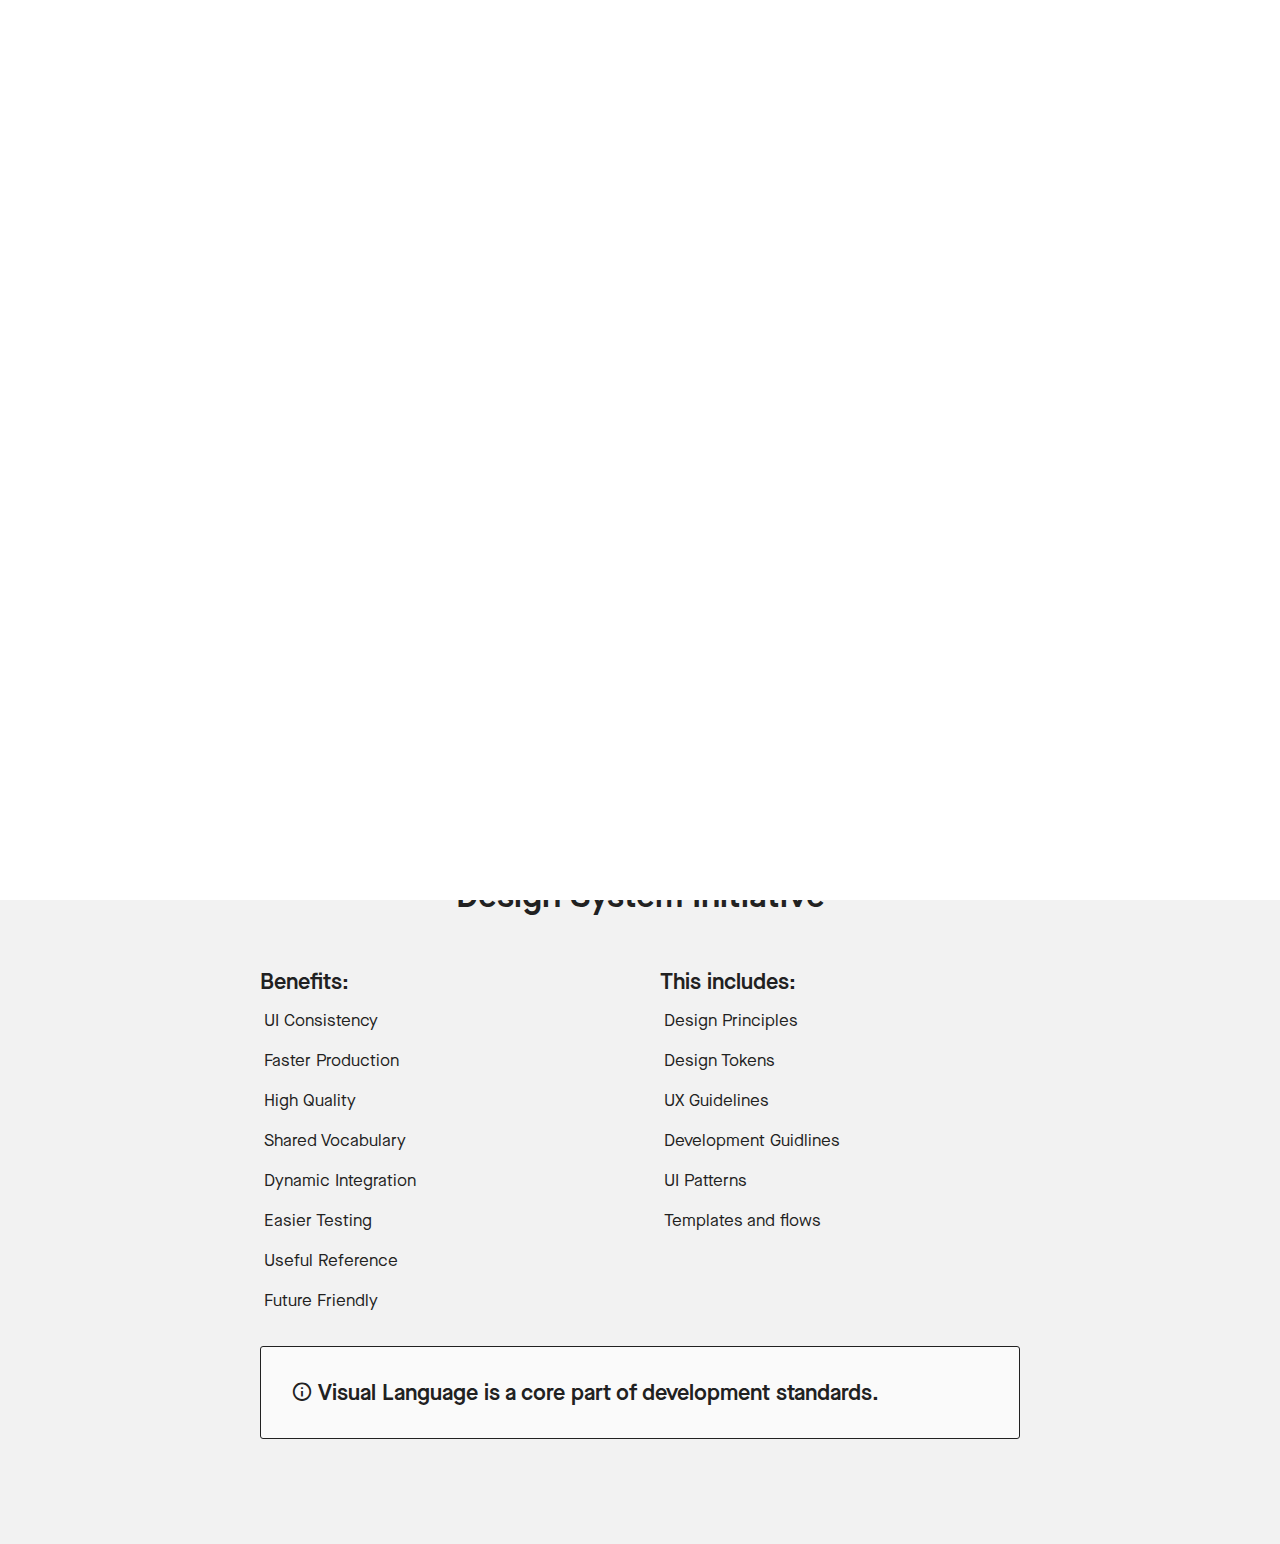
==== index.html @ 08dbcc9f "first commit" ====
<!DOCTYPE html>
<html lang="en">

<head>
    <meta charset="UTF-8">
    <meta name="viewport" content="width=device-width, initial-scale=1.0">
    <meta name="apple-mobile-web-app-capable" content="yes">
    <meta name="theme-color" content="#191a1b">

    <meta name="author" content="IntegrityNet">
    <meta name="description" content="Passion for Excellence and Dedication to Rendering Quality Service">
    <meta name="keywords" content="web design, design, design system, visual design, visual languange, design language, ui, ux, uiux, components, high-level components, design principles, design tokens, guidelines, ui guidelines, ux guidelines, ui patterns, templates, ux flows, design reference, design vocabulary">

    <title>IDS · IntegrityUI</title>

    <link rel="shortcut icon" href="favicon.ico" type="image/x-icon">
    <link rel="icon" href="favicon.ico" type="image/x-icon">
    <link rel="apple-touch-icon" href="logo/apple-icon-180.png">

    <link rel="stylesheet" href="css/base.css">
    <link rel="stylesheet" href="css/vendor.css">
    <link rel="stylesheet" href="css/main.css">

    <script src="js/modernizr.js"></script>
    <script src="js/pace.min.js"></script>
</head>

<body class="ids-home">
    <div id="preloader">
        <div id="loader">
            <img src="img/ids-icon.png" alt="IDS Logo" class="ids-logo">
        </div>
    </div>

    <header class="s-header">
        <div class="header-logo">
            <a class="site-logo" href="./">
                <div class="logo-text">
                    <img src="img/ids-icon.png" alt="ids icon"> Integrity<span>UI</span>
                </div>
            </a>
        </div>

        <nav class="row header-nav-wrap wide">
            <ul class="header-main-nav">
                <li><a href="news/" title="What's New"><i class="mdi mdi-circle-medium"></i> What's New </a></li>
                <li><a href="ids/" title="Design">Design</a></li>
                <li><a href="components/" title="Components">Components</a></li>
            </ul>

            <ul class="header-social">
                <a href="docs/" class="ids-btn primary-btn rounded-5-btn">Get Started</a>
            </ul>
        </nav>

        <a class="header-menu-toggle" href="#"><span>Menu</span></a>
    </header>

    <section class="s-section">
        <div class="row narrower">
            <div class="col-full center-align">
                <img src="img/ids-icon.png" alt="ids icon" class="imgsize-64">
                <h3 class="subhead">Integrity Design System</h3>
                <h1 class="display-1">Designing how the world moves</h1>
                <p class="lead">
                    Focused not just on the functional, but also on joy and delight, here's how <strong>IntegrityNet</strong> design for users around the world of all backgrounds and abilities.
                </p>

                <a class="btn btn--primary" href="ids/">Design Guide</a>
                <a class="btn btn--stroke" href="components/">Components <i class="mdi mdi-code-tags"></i></a>
            </div>
        </div>
    </section>

    <section class="s-section section--grey-light">
        <div class="row narrower">
            <div class="col-full center-align add-bottom">
                <h2>Design System Initiative</h2>
            </div>

            <div class="col-six">
                <h4>Benefits:</h4>

                <ul class="none">
                    <li>UI Consistency</li>
                    <li>Faster Production</li>
                    <li>High Quality</li>
                    <li>Shared Vocabulary</li>
                    <li>Dynamic Integration</li>
                    <li>Easier Testing</li>
                    <li>Useful Reference</li>
                    <li>Future Friendly</li>
                </ul>
            </div>

            <div class="col-six">
                <h4>This includes:</h4>

                <ul class="none">
                    <li>Design Principles</li>
                    <li>Design Tokens</li>
                    <li>UX Guidelines</li>
                    <li>Development Guidlines</li>
                    <li>UI Patterns</li>
                    <li>Templates and flows</li>
                </ul>
            </div>

            <div class="col-full">
                <div class="alert-box alert-box--dark">
                    <h4><i class="mdi mdi-information-outline"></i> Visual Language is a core part of development standards.</h4>
                </div>
            </div>
        </div>
    </section>

    <script src="js/jquery-3.6.0.min.js"></script>
    <script src="js/plugins.js"></script>
    <script src="js/main.js"></script>
</body>

</html>
---- css/base.css ----
/* ======================================================================

    IDS · IntegrityUI Base Stylesheet
    09-01-2021

    (c) IntegrityNet
    > hvarde

    --------------------------------------------------

    TOC:
    # imports
    # normalize
    # basic/base setup styles
        ## Media
        ## Typography resets 
        ## links
        ## inputs
    # grid
        ## medium size devices
        ## tablets
        ## mobile devices
        ## small mobile devices
    # block grids
        ## medium size devices
        ## tablets
        ## mobile devices
        ## small mobile devices
    # MISC

====================================================================== */


/* ===================================================================
 * # imports 
 *
 * ------------------------------------------------------------------- */
@import url("../assets/typefaces/typefaces.css");
@import url("../assets/icons/mdi/css/materialdesignicons.min.css");
@import url("root.css");


/* ===================================================================
 * # normalize
 * normalize.css v5.0.0 | MIT License | 
 * github.com/necolas/normalize.css
 *
 * ------------------------------------------------------------------- */
html {
    font-family: sans-serif;
    line-height: 1.15;
    -ms-text-size-adjust: 100%;
    -webkit-text-size-adjust: 100%;
}

body {
    margin: 0;
}

article,
aside,
footer,
header,
nav,
section {
    display: block;
}

h1 {
    font-size: 2em;
    margin: 0.67em 0;
}

figcaption,
figure,
main {
    display: block;
}

figure {
    margin: 1em 40px;
}

hr {
    box-sizing: content-box;
    height: 0;
    overflow: visible;
}

pre {
    font-family: monospace, monospace;
    font-size: 1em;
}

a {
    background-color: transparent;
    -webkit-text-decoration-skip: objects;
}

a:active,
a:hover {
    outline-width: 0;
}

abbr[title] {
    border-bottom: none;
    text-decoration: underline;
    text-decoration: underline dotted;
}

b,
strong {
    font-weight: inherit;
}

b,
strong {
    font-weight: bolder;
}

code,
kbd,
samp {
    font-family: monospace, monospace;
    font-size: 1em;
}

dfn {
    font-style: italic;
}

mark {
    background-color: #ff0;
    color: #000;
}

small {
    font-size: 80%;
}

sub,
sup {
    font-size: 75%;
    line-height: 0;
    position: relative;
    vertical-align: baseline;
}

sub {
    bottom: -0.25em;
}

sup {
    top: -0.5em;
}

audio,
video {
    display: inline-block;
}

audio:not([controls]) {
    display: none;
    height: 0;
}

img {
    border-style: none;
}

svg:not(:root) {
    overflow: hidden;
}

button,
input,
optgroup,
select,
textarea {
    font-family: sans-serif;
    font-size: 100%;
    line-height: 1.15;
    margin: 0;
}

button,
input {
    overflow: visible;
}

button,
select {
    text-transform: none;
}

button,
html [type="button"],
[type="reset"],
[type="submit"] {
    -webkit-appearance: button;
}

button::-moz-focus-inner,
[type="button"]::-moz-focus-inner,
[type="reset"]::-moz-focus-inner,
[type="submit"]::-moz-focus-inner {
    border-style: none;
    padding: 0;
}

button:-moz-focusring,
[type="button"]:-moz-focusring,
[type="reset"]:-moz-focusring,
[type="submit"]:-moz-focusring {
    outline: 1px dotted ButtonText;
}

fieldset {
    border: 1px solid #c0c0c0;
    margin: 0 2px;
    padding: 0.35em 0.625em 0.75em;
}

legend {
    box-sizing: border-box;
    color: inherit;
    display: table;
    max-width: 100%;
    padding: 0;
    white-space: normal;
}

progress {
    display: inline-block;
    vertical-align: baseline;
}

textarea {
    overflow: auto;
}

[type="checkbox"],
[type="radio"] {
    box-sizing: border-box;
    padding: 0;
}

[type="number"]::-webkit-inner-spin-button,
[type="number"]::-webkit-outer-spin-button {
    height: auto;
}

[type="search"] {
    -webkit-appearance: textfield;
    outline-offset: -2px;
}

[type="search"]::-webkit-search-cancel-button,
[type="search"]::-webkit-search-decoration {
    -webkit-appearance: none;
}

::-webkit-file-upload-button {
    -webkit-appearance: button;
    font: inherit;
}

details,
menu {
    display: block;
}

summary {
    display: list-item;
}

canvas {
    display: inline-block;
}

template {
    display: none;
}

/* ===================================================================
 * # basic/base setup styles
 *
 * ------------------------------------------------------------------- */
html {
    font-size: 62.5%;
    box-sizing: border-box;
}

*,
*::before,
*::after {
    box-sizing: inherit;
}

body {
    font-weight: normal;
    line-height: 1;
    word-wrap: break-word;
    text-rendering: optimizeLegibility;
    -webkit-overflow-scrolling: touch;
    -webkit-text-size-adjust: none;
}

body,
input,
button {
    -moz-osx-font-smoothing: grayscale;
    -webkit-font-smoothing: antialiased;
}


/* ------------------------------------------------------------------- 
 * ## Media
 * ------------------------------------------------------------------- */
img,
video {
    max-width: 100%;
    height: auto;
}


/* ------------------------------------------------------------------- 
 * ## Typography resets 
 * ------------------------------------------------------------------- */
div,
dl,
dt,
dd,
ul,
ol,
li,
h1,
h2,
h3,
h4,
h5,
h6,
pre,
form,
p,
blockquote,
th,
td {
    margin: 0;
    padding: 0;
}

h1,
h2,
h3,
h4,
h5,
h6 {
    -webkit-font-smoothing: auto;
    -webkit-font-smoothing: antialiased;
    -webkit-font-variant-ligatures: common-ligatures;
    -moz-font-variant-ligatures: common-ligatures;
    font-variant-ligatures: common-ligatures;
    text-rendering: optimizeLegibility;
}

em,
i {
    font-style: italic;
    line-height: inherit;
}

strong,
b {
    font-weight: bold;
    line-height: inherit;
}

small {
    font-size: 60%;
    line-height: inherit;
}

ol,
ul {
    list-style: none;
}

li {
    display: block;
}


/* ------------------------------------------------------------------- 
 * ## links 
 * ------------------------------------------------------------------- */
a {
    text-decoration: none;
    line-height: inherit;
}

a img {
    border: none;
}


/* ------------------------------------------------------------------- 
 * ## inputs 
 * ------------------------------------------------------------------- */
fieldset {
    margin: 0;
    padding: 0;
}

input[type="email"],
input[type="number"],
input[type="search"],
input[type="text"],
input[type="tel"],
input[type="url"],
input[type="password"],
textarea {
    -webkit-appearance: none;
    -moz-appearance: none;
    -ms-appearance: none;
    -o-appearance: none;
    appearance: none;
}


/* ===================================================================
 * # grid
 *
 * ------------------------------------------------------------------- */
.row {
    width: 94%;
    max-width: 1400px;
    margin: 0 auto;
}

.row:after {
    content: "";
    display: table;
    clear: both;
}

.row .row {
    width: auto;
    max-width: none;
    margin-left: -20px;
    margin-right: -20px;
}

.row.full-width {
    width: 100%;
}


/* column blocks
 * -------------------------------------- */
[class*="col-"] {
    float: left;
    padding: 0 20px;
}

[class*="col-"]+[class*="col-"].end {
    float: right;
}


/* column width classes 
 * -------------------------------------- */
.col-one {
    width: 8.33333%;
}
/* 
    
*/
.col-two,
.col-1-6 {
    width: 16.66667%;
}

.col-1-5 {
    width: 20%;
}

.col-three,
.col-1-4 {
    width: 25%;
}

.col-four,
.col-1-3 {
    width: 33.33333%;
}

.col-five {
    width: 41.66667%;
}

.col-six,
.col-1-2 {
    width: 50%;
}

.col-seven {
    width: 58.33333%;
}

.col-eight,
.col-2-3 {
    width: 66.66667%;
}

.col-nine,
.col-3-4 {
    width: 75%;
}

.col-ten,
.col-5-6 {
    width: 83.33333%;
}

.col-eleven {
    width: 91.66667%;
}

.col-twelve,
.col-full {
    width: 100%;
}


/* ------------------------------------------------------------------- 
 * ## medium size devices
 * ------------------------------------------------------------------- */
@media only screen and (max-width: 1200px) {
    .row > .row {
        margin-left: -15px;
        margin-right: -15px;
    }

    [class*="col-"] {
        padding: 0 15px;
    }

    .md-two,
    .md-1-6 {
        width: 16.66667%;
    }

    .md-one {
        width: 8.33333%;
    }

    .md-1-5 {
        width: 20%;
    }

    .md-three,
    .md-1-4 {
        width: 25%;
    }

    .md-four,
    .md-1-3 {
        width: 33.33333%;
    }

    .md-five {
        width: 41.66667%;
    }

    .md-six,
    .md-1-2 {
        width: 50%;
    }

    .md-seven {
        width: 58.33333%;
    }

    .md-eight,
    .md-2-3 {
        width: 66.66667%;
    }

    .md-nine,
    .md-3-4 {
        width: 75%;
    }

    .md-ten,
    .md-5-6 {
        width: 83.33333%;
    }

    .md-eleven {
        width: 91.66667%;
    }

    .md-twelve,
    .md-full {
        width: 100%;
    }

    .hide-on-md {
        display: none;
    }
}


/* ------------------------------------------------------------------- 
 * ## tablets
 * ------------------------------------------------------------------- */
@media only screen and (max-width: 800px) {
    .row {
        width: 90%;
    }

    .tab-1-5 {
        width: 20%;
    }

    .tab-three,
    .tab-1-4 {
        width: 25%;
    }

    .tab-four,
    .tab-1-3 {
        width: 33.33333%;
    }

    .tab-six,
    .tab-1-2 {
        width: 50%;
    }

    .tab-eight,
    .tab-2-3 {
        width: 66.66667%;
    }

    .tab-nine,
    .tab-3-4 {
        width: 75%;
    }

    .tab-twelve,
    .tab-full {
        width: 100%;
    }

    .hide-on-tablet {
        display: none;
    }
}


/* ------------------------------------------------------------------- 
 * ## mobile devices
 * ------------------------------------------------------------------- */
@media only screen and (max-width: 600px) {
    .row {
        width: auto;
        padding-left: 25px;
        padding-right: 25px;
    }

    .row .row {
        margin-left: -10px;
        margin-right: -10px;
    }

    [class*="col-"] {
        padding: 0 10px;
    }

    .mob-1-5 {
        width: 20%;
    }

    .mob-three,
    .mob-1-4 {
        width: 25%;
    }

    .mob-four,
    .mob-1-3 {
        width: 33.33333%;
    }

    .mob-six,
    .mob-1-2 {
        width: 50%;
    }

    .mob-eight,
    .mob-2-3 {
        width: 66.66667%;
    }

    .mob-nine,
    .mob-3-4 {
        width: 75%;
    }

    .mob-twelve,
    .mob-full {
        width: 100%;
    }

    .hide-on-mobile {
        display: none;
    }
}


/* ------------------------------------------------------------------- 
 * ## small mobile devices
 * ------------------------------------------------------------------- */

/* stack columns on small mobile devices
 * ------------------------------------------------------------------- */

@media only screen and (max-width: 400px) {
    .row {
        width: auto;
        padding-left: 20px;
        padding-right: 20px;
    }

    .row .row {
        padding-left: 0;
        padding-right: 0;
        margin-left: 0;
        margin-right: 0;
    }

    [class*="col-"] {
        /* width: 100% !important;
        float: none !important;
        clear: both !important; */
        margin-left: 0;
        margin-right: 0;
        padding: 0;
    }

    /* [class*="col-"]+[class*="col-"].end {
        float: none;
    } */

    .sm-1-5 {
        width: 20%;
    }

    .sm-three,
    .sm-1-4 {
        width: 25%;
    }

    .sm-four,
    .sm-1-3 {
        width: 33.33333%;
    }

    .sm-six,
    .sm-1-2 {
        width: 50%;
    }

    .sm-eight,
    .sm-2-3 {
        width: 66.66667%;
    }

    .sm-nine,
    .sm-3-4 {
        width: 75%;
    }

    .sm-twelve,
    .sm-full {
        width: 100%;
    }

    .hide-on-small {
        display: none;
    }
}

/* ------------------------------------------------------------------- 
 * ## small mobile devices
 * ------------------------------------------------------------------- */

/* stack columns on extra small mobile devices
 * ------------------------------------------------------------------- */

@media only screen and (max-width: 300px) {
    .row .row {
        padding-left: 0;
        padding-right: 0;
        margin-left: 0;
        margin-right: 0;
    }

    [class*="col-"] {
        width: 100% !important;
        float: none !important;
        clear: both !important;
        margin-left: 0;
        margin-right: 0;
        padding: 0;
    }

    [class*="col-"]+[class*="col-"].end {
        float: none;
    }

    .hide-on-xs {
        display: none;
    }
}


/* ===================================================================
 * # block grids
 * ------------------------------------------------------------------- */

/*   Equally-sized columns define at row level
 * ------------------------------------------------------------------- */
[class*="block-"]:after {
    content: "";
    display: table;
    clear: both;
}

.block-1-6 .col-block {
    width: 16.66667%;
}

.block-1-5 .col-block {
    width: 20%;
}

.block-1-4 .col-block {
    width: 25%;
}

.block-1-3 .col-block {
    width: 33.33333%;
}

.block-1-2 .col-block {
    width: 50%;
}

.block-1-1 .col-block,
.block-full .col-block {
    width: 100%;
}


/**
 * Clearing for block grid columns. Allow columns with 
 * different heights to align properly.
 */

.block-1-6 .col-block:nth-child(6n+1),
.block-1-5 .col-block:nth-child(5n+1),
.block-1-4 .col-block:nth-child(4n+1),
.block-1-3 .col-block:nth-child(3n+1),
.block-1-2 .col-block:nth-child(2n+1) {
    clear: both;
}


/* ------------------------------------------------------------------- 
 * ## medium size devices
 * ------------------------------------------------------------------- */
@media only screen and (max-width: 1200px) {
    .block-m-1-6 .col-block {
        width: 16.66667%;
    }

    .block-m-1-5 .col-block {
        width: 20%;
    }

    .block-m-1-4 .col-block {
        width: 25%;
    }

    .block-m-1-3 .col-block {
        width: 33.33333%;
    }

    .block-m-1-2 .col-block {
        width: 50%;
    }

    .block-m-full .col-block {
        width: 100%;
        clear: both;
    }

    [class*="block-m-"] .col-block:nth-child(n) {
        clear: none;
    }

    .block-m-1-6 .col-block:nth-child(6n+1),
    .block-m-1-5 .col-block:nth-child(5n+1),
    .block-m-1-4 .col-block:nth-child(4n+1),
    .block-m-1-3 .col-block:nth-child(3n+1),
    .block-m-1-2 .col-block:nth-child(2n+1) {
        clear: both;
    }
}


/* ------------------------------------------------------------------- 
 * ## tablets
 * ------------------------------------------------------------------- */
@media only screen and (max-width: 800px) {
    .block-tab-1-6 .col-block {
        width: 16.66667%;
    }

    .block-tab-1-5 .col-block {
        width: 20%;
    }

    .block-tab-1-4 .col-block {
        width: 25%;
    }

    .block-tab-1-3 .col-block {
        width: 33.33333%;
    }

    .block-tab-1-2 .col-block {
        width: 50%;
    }

    .block-tab-full .col-block {
        width: 100%;
        clear: both;
    }

    [class*="block-tab-"] .col-block:nth-child(n) {
        clear: none;
    }

    .block-tab-1-6 .col-block:nth-child(6n+1),
    .block-tab-1-6 .col-block:nth-child(5n+1),
    .block-tab-1-4 .col-block:nth-child(4n+1),
    .block-tab-1-3 .col-block:nth-child(3n+1),
    .block-tab-1-2 .col-block:nth-child(2n+1) {
        clear: both;
    }
}


/* ------------------------------------------------------------------- 
 * ## mobile devices
 * ------------------------------------------------------------------- */
@media only screen and (max-width: 600px) {
    .block-mob-1-6 .col-block {
        width: 16.66667%;
    }

    .block-mob-1-5 .col-block {
        width: 20%;
    }

    .block-mob-1-4 .col-block {
        width: 25%;
    }

    .block-mob-1-3 .col-block {
        width: 33.33333%;
    }

    .block-mob-1-2 .col-block {
        width: 50%;
    }

    .block-mob-full .col-block {
        width: 100%;
        clear: both;
    }

    [class*="block-mob-"] .col-block:nth-child(n) {
        clear: none;
    }

    .block-mob-1-6 .col-block:nth-child(6n+1),
    .block-mob-1-5 .col-block:nth-child(5n+1),
    .block-mob-1-4 .col-block:nth-child(4n+1),
    .block-mob-1-3 .col-block:nth-child(3n+1),
    .block-mob-1-2 .col-block:nth-child(2n+1) {
        clear: both;
    }
}


/* ------------------------------------------------------------------- 
 * ## small mobile devices
 * ------------------------------------------------------------------- */

/* stack columns on small mobile devices
 * ------------------------------------------------------------------- */

@media only screen and (max-width: 400px) {
    .stack .col-block {
        width: 100% !important;
        float: none !important;
        clear: both !important;
        margin-left: 0;
        margin-right: 0;
    }
}


/* ===================================================================
 * # MISC
 *
 * ------------------------------------------------------------------- */
.group:after {
    content: "";
    display: table;
    clear: both;
}

[hidden],
.hidden,
[hide],
.hide {
    display: none !important;
}

.is-hidden {
    display: none;
}

.is-visible {
    visibility: visible;
}

.is-invisible {
    visibility: hidden;
}

.overflow-hidden {
    overflow: hidden;
}

.antialiased {
    -webkit-font-smoothing: antialiased;
    -moz-osx-font-smoothing: grayscale;
}

.no-gutters {
    margin: 0;
    padding: 0;
}

.no-margin {
    margin: 0;
}

.no-padding {
    padding: 0;
}

.remove-bottom {
    margin-bottom: 0;
}

.add-top {
    margin-top: 3rem !important;
}

.half-top {
    margin-top: 1.5rem !important;
}

.add-bottom {
    margin-bottom: 3rem !important;
}

.half-bottom {
    margin-bottom: 1.5rem !important;
}

.no-border {
    border: none;
}

.full-width {
    width: 100%;
}

.text-center {
    text-align: center;
}

.text-left,
.left-align {
    text-align: left;
}

.text-right,
.right-align {
    text-align: right;
}

.text-justify {
    text-align: justify;
}

.pull-left {
    float: left;
}

.pull-right {
    float: right;
}

.align-center {
    margin-left: auto;
    margin-right: auto;
    text-align: center;
}

.center,
.center-align {
    text-align: center;
}

.thin-text {
    font-weight: 100;
}

.extralight-text {
    font-weight: 200;
}

.light-text {
    font-weight: 300;
}

.reg-text {
    font-weight: 400;
}

.medium-text {
    font-weight: 500;
}

.semibold-text {
    font-weight: 600;
}

.bold-text {
    font-weight: 700;
}

.extrabold-text {
    font-weight: 800;
}

.black-text {
    font-weight: 900;
}

.italic-text {
    font-style: italic;
}

.caps-text {
    text-transform: capitalize;
}

.lower-text {
    text-transform: lowercase;
}

.upper-text {
    text-transform: uppercase;
}

.center-block {
    display: block;
    margin-left: auto;
    margin-right: auto;
}

.truncate {
    display: block;
    white-space: nowrap;
    overflow: hidden;
    text-overflow: ellipsis;
}

.valign-wrapper {
    display: -webkit-box;
    display: -webkit-flex;
    display: -ms-flexbox;
    display: flex;
    -webkit-box-align: center;
    -webkit-align-items: center;
    -ms-flex-align: center;
    align-items: center;
}

.clearfix {
    clear: both;
}

.divider {
    height: 1px;
    overflow: hidden;
    background-color: #e0e0e0;
}

.pointer {
    cursor: pointer;
}

no-radius {
    border-radius: 0;
}

.circle {
    border-radius: 50%;
}

.rounded {
    border-radius: 50px !important;
}

.rounded-50 {
    border-radius: 50px;
}

.rounded-40 {
    border-radius: 40px;
}

.rounded-30 {
    border-radius: 30px;
}

.rounded-20 {
    border-radius: 20px;
}

.rounded-10 {
    border-radius: 10px;
}

.rounded-5 {
    border-radius: 5px;
}

.imgsize-16 {
    width: 16px;
}

.imgsize-32 {
    width: 32px;
}

.imgsize-64 {
    width: 64px;
}

.imgsize-96 {
    width: 96px;
}

.imgsize-128 {
    width: 128px;
}

.imgsize-256 {
    width: 256px;
}

.imgsize-512 {
    width: 512px;
}

.imgsize-20 {
    width: 20px;
}

.imgsize-30 {
    width: 30px;
}

.imgsize-40 {
    width: 40px;
}

.imgsize-50 {
    width: 50px;
}

.imgsize-100 {
    width: 100px;
}

.imgsize-200 {
    width: 200px;
}

.imgsize-300 {
    width: 300px;
}

.imgsize-400 {
    width: 400px;
}

.imgsize-500 {
    width: 500px;
}

/*# sourceMappingURL=base.css.map */
---- css/vendor.css ----
/* ======================================================================

    IDS Dashboard 2021 Vendor Stylesheet
    09-01-2021

    (c) IntegrityNet
    > hvarde

    --------------------------------------------------

    TOC:
    # animate on scroll (https://michalsnik.github.io/aos/)
    # slick slider 
    # photoswipe
    # photoSwipe skin


====================================================================== */

[data-aos][data-aos][data-aos-duration='50'],
body[data-aos-duration='50'] [data-aos] {
    transition-duration: 50ms;
}

[data-aos][data-aos][data-aos-delay='50'],
body[data-aos-delay='50'] [data-aos] {
    transition-delay: 0;
}

[data-aos][data-aos][data-aos-delay='50'].aos-animate,
body[data-aos-delay='50'] [data-aos].aos-animate {
    transition-delay: 50ms;
}

[data-aos][data-aos][data-aos-duration='100'],
body[data-aos-duration='100'] [data-aos] {
    transition-duration: .1s;
}

[data-aos][data-aos][data-aos-delay='100'],
body[data-aos-delay='100'] [data-aos] {
    transition-delay: 0;
}

[data-aos][data-aos][data-aos-delay='100'].aos-animate,
body[data-aos-delay='100'] [data-aos].aos-animate {
    transition-delay: .1s;
}

[data-aos][data-aos][data-aos-duration='150'],
body[data-aos-duration='150'] [data-aos] {
    transition-duration: .15s;
}

[data-aos][data-aos][data-aos-delay='150'],
body[data-aos-delay='150'] [data-aos] {
    transition-delay: 0;
}

[data-aos][data-aos][data-aos-delay='150'].aos-animate,
body[data-aos-delay='150'] [data-aos].aos-animate {
    transition-delay: .15s;
}

[data-aos][data-aos][data-aos-duration='200'],
body[data-aos-duration='200'] [data-aos] {
    transition-duration: .2s;
}

[data-aos][data-aos][data-aos-delay='200'],
body[data-aos-delay='200'] [data-aos] {
    transition-delay: 0;
}

[data-aos][data-aos][data-aos-delay='200'].aos-animate,
body[data-aos-delay='200'] [data-aos].aos-animate {
    transition-delay: .2s;
}

[data-aos][data-aos][data-aos-duration='250'],
body[data-aos-duration='250'] [data-aos] {
    transition-duration: .25s;
}

[data-aos][data-aos][data-aos-delay='250'],
body[data-aos-delay='250'] [data-aos] {
    transition-delay: 0;
}

[data-aos][data-aos][data-aos-delay='250'].aos-animate,
body[data-aos-delay='250'] [data-aos].aos-animate {
    transition-delay: .25s;
}

[data-aos][data-aos][data-aos-duration='300'],
body[data-aos-duration='300'] [data-aos] {
    transition-duration: .3s;
}

[data-aos][data-aos][data-aos-delay='300'],
body[data-aos-delay='300'] [data-aos] {
    transition-delay: 0;
}

[data-aos][data-aos][data-aos-delay='300'].aos-animate,
body[data-aos-delay='300'] [data-aos].aos-animate {
    transition-delay: .3s;
}

[data-aos][data-aos][data-aos-duration='350'],
body[data-aos-duration='350'] [data-aos] {
    transition-duration: .35s;
}

[data-aos][data-aos][data-aos-delay='350'],
body[data-aos-delay='350'] [data-aos] {
    transition-delay: 0;
}

[data-aos][data-aos][data-aos-delay='350'].aos-animate,
body[data-aos-delay='350'] [data-aos].aos-animate {
    transition-delay: .35s;
}

[data-aos][data-aos][data-aos-duration='400'],
body[data-aos-duration='400'] [data-aos] {
    transition-duration: .4s;
}

[data-aos][data-aos][data-aos-delay='400'],
body[data-aos-delay='400'] [data-aos] {
    transition-delay: 0;
}

[data-aos][data-aos][data-aos-delay='400'].aos-animate,
body[data-aos-delay='400'] [data-aos].aos-animate {
    transition-delay: .4s;
}

[data-aos][data-aos][data-aos-duration='450'],
body[data-aos-duration='450'] [data-aos] {
    transition-duration: .45s;
}

[data-aos][data-aos][data-aos-delay='450'],
body[data-aos-delay='450'] [data-aos] {
    transition-delay: 0;
}

[data-aos][data-aos][data-aos-delay='450'].aos-animate,
body[data-aos-delay='450'] [data-aos].aos-animate {
    transition-delay: .45s;
}

[data-aos][data-aos][data-aos-duration='500'],
body[data-aos-duration='500'] [data-aos] {
    transition-duration: .5s;
}

[data-aos][data-aos][data-aos-delay='500'],
body[data-aos-delay='500'] [data-aos] {
    transition-delay: 0;
}

[data-aos][data-aos][data-aos-delay='500'].aos-animate,
body[data-aos-delay='500'] [data-aos].aos-animate {
    transition-delay: .5s;
}

[data-aos][data-aos][data-aos-duration='550'],
body[data-aos-duration='550'] [data-aos] {
    transition-duration: .55s;
}

[data-aos][data-aos][data-aos-delay='550'],
body[data-aos-delay='550'] [data-aos] {
    transition-delay: 0;
}

[data-aos][data-aos][data-aos-delay='550'].aos-animate,
body[data-aos-delay='550'] [data-aos].aos-animate {
    transition-delay: .55s;
}

[data-aos][data-aos][data-aos-duration='600'],
body[data-aos-duration='600'] [data-aos] {
    transition-duration: .6s;
}

[data-aos][data-aos][data-aos-delay='600'],
body[data-aos-delay='600'] [data-aos] {
    transition-delay: 0;
}

[data-aos][data-aos][data-aos-delay='600'].aos-animate,
body[data-aos-delay='600'] [data-aos].aos-animate {
    transition-delay: .6s;
}

[data-aos][data-aos][data-aos-duration='650'],
body[data-aos-duration='650'] [data-aos] {
    transition-duration: .65s;
}

[data-aos][data-aos][data-aos-delay='650'],
body[data-aos-delay='650'] [data-aos] {
    transition-delay: 0;
}

[data-aos][data-aos][data-aos-delay='650'].aos-animate,
body[data-aos-delay='650'] [data-aos].aos-animate {
    transition-delay: .65s;
}

[data-aos][data-aos][data-aos-duration='700'],
body[data-aos-duration='700'] [data-aos] {
    transition-duration: .7s;
}

[data-aos][data-aos][data-aos-delay='700'],
body[data-aos-delay='700'] [data-aos] {
    transition-delay: 0;
}

[data-aos][data-aos][data-aos-delay='700'].aos-animate,
body[data-aos-delay='700'] [data-aos].aos-animate {
    transition-delay: .7s;
}

[data-aos][data-aos][data-aos-duration='750'],
body[data-aos-duration='750'] [data-aos] {
    transition-duration: .75s;
}

[data-aos][data-aos][data-aos-delay='750'],
body[data-aos-delay='750'] [data-aos] {
    transition-delay: 0;
}

[data-aos][data-aos][data-aos-delay='750'].aos-animate,
body[data-aos-delay='750'] [data-aos].aos-animate {
    transition-delay: .75s;
}

[data-aos][data-aos][data-aos-duration='800'],
body[data-aos-duration='800'] [data-aos] {
    transition-duration: .8s;
}

[data-aos][data-aos][data-aos-delay='800'],
body[data-aos-delay='800'] [data-aos] {
    transition-delay: 0;
}

[data-aos][data-aos][data-aos-delay='800'].aos-animate,
body[data-aos-delay='800'] [data-aos].aos-animate {
    transition-delay: .8s;
}

[data-aos][data-aos][data-aos-duration='850'],
body[data-aos-duration='850'] [data-aos] {
    transition-duration: .85s;
}

[data-aos][data-aos][data-aos-delay='850'],
body[data-aos-delay='850'] [data-aos] {
    transition-delay: 0;
}

[data-aos][data-aos][data-aos-delay='850'].aos-animate,
body[data-aos-delay='850'] [data-aos].aos-animate {
    transition-delay: .85s;
}

[data-aos][data-aos][data-aos-duration='900'],
body[data-aos-duration='900'] [data-aos] {
    transition-duration: .9s;
}

[data-aos][data-aos][data-aos-delay='900'],
body[data-aos-delay='900'] [data-aos] {
    transition-delay: 0;
}

[data-aos][data-aos][data-aos-delay='900'].aos-animate,
body[data-aos-delay='900'] [data-aos].aos-animate {
    transition-delay: .9s;
}

[data-aos][data-aos][data-aos-duration='950'],
body[data-aos-duration='950'] [data-aos] {
    transition-duration: .95s;
}

[data-aos][data-aos][data-aos-delay='950'],
body[data-aos-delay='950'] [data-aos] {
    transition-delay: 0;
}

[data-aos][data-aos][data-aos-delay='950'].aos-animate,
body[data-aos-delay='950'] [data-aos].aos-animate {
    transition-delay: .95s;
}

[data-aos][data-aos][data-aos-duration='1000'],
body[data-aos-duration='1000'] [data-aos] {
    transition-duration: 1s;
}

[data-aos][data-aos][data-aos-delay='1000'],
body[data-aos-delay='1000'] [data-aos] {
    transition-delay: 0;
}

[data-aos][data-aos][data-aos-delay='1000'].aos-animate,
body[data-aos-delay='1000'] [data-aos].aos-animate {
    transition-delay: 1s;
}

[data-aos][data-aos][data-aos-duration='1050'],
body[data-aos-duration='1050'] [data-aos] {
    transition-duration: 1.05s;
}

[data-aos][data-aos][data-aos-delay='1050'],
body[data-aos-delay='1050'] [data-aos] {
    transition-delay: 0;
}

[data-aos][data-aos][data-aos-delay='1050'].aos-animate,
body[data-aos-delay='1050'] [data-aos].aos-animate {
    transition-delay: 1.05s;
}

[data-aos][data-aos][data-aos-duration='1100'],
body[data-aos-duration='1100'] [data-aos] {
    transition-duration: 1.1s;
}

[data-aos][data-aos][data-aos-delay='1100'],
body[data-aos-delay='1100'] [data-aos] {
    transition-delay: 0;
}

[data-aos][data-aos][data-aos-delay='1100'].aos-animate,
body[data-aos-delay='1100'] [data-aos].aos-animate {
    transition-delay: 1.1s;
}

[data-aos][data-aos][data-aos-duration='1150'],
body[data-aos-duration='1150'] [data-aos] {
    transition-duration: 1.15s;
}

[data-aos][data-aos][data-aos-delay='1150'],
body[data-aos-delay='1150'] [data-aos] {
    transition-delay: 0;
}

[data-aos][data-aos][data-aos-delay='1150'].aos-animate,
body[data-aos-delay='1150'] [data-aos].aos-animate {
    transition-delay: 1.15s;
}

[data-aos][data-aos][data-aos-duration='1200'],
body[data-aos-duration='1200'] [data-aos] {
    transition-duration: 1.2s;
}

[data-aos][data-aos][data-aos-delay='1200'],
body[data-aos-delay='1200'] [data-aos] {
    transition-delay: 0;
}

[data-aos][data-aos][data-aos-delay='1200'].aos-animate,
body[data-aos-delay='1200'] [data-aos].aos-animate {
    transition-delay: 1.2s;
}

[data-aos][data-aos][data-aos-duration='1250'],
body[data-aos-duration='1250'] [data-aos] {
    transition-duration: 1.25s;
}

[data-aos][data-aos][data-aos-delay='1250'],
body[data-aos-delay='1250'] [data-aos] {
    transition-delay: 0;
}

[data-aos][data-aos][data-aos-delay='1250'].aos-animate,
body[data-aos-delay='1250'] [data-aos].aos-animate {
    transition-delay: 1.25s;
}

[data-aos][data-aos][data-aos-duration='1300'],
body[data-aos-duration='1300'] [data-aos] {
    transition-duration: 1.3s;
}

[data-aos][data-aos][data-aos-delay='1300'],
body[data-aos-delay='1300'] [data-aos] {
    transition-delay: 0;
}

[data-aos][data-aos][data-aos-delay='1300'].aos-animate,
body[data-aos-delay='1300'] [data-aos].aos-animate {
    transition-delay: 1.3s;
}

[data-aos][data-aos][data-aos-duration='1350'],
body[data-aos-duration='1350'] [data-aos] {
    transition-duration: 1.35s;
}

[data-aos][data-aos][data-aos-delay='1350'],
body[data-aos-delay='1350'] [data-aos] {
    transition-delay: 0;
}

[data-aos][data-aos][data-aos-delay='1350'].aos-animate,
body[data-aos-delay='1350'] [data-aos].aos-animate {
    transition-delay: 1.35s;
}

[data-aos][data-aos][data-aos-duration='1400'],
body[data-aos-duration='1400'] [data-aos] {
    transition-duration: 1.4s;
}

[data-aos][data-aos][data-aos-delay='1400'],
body[data-aos-delay='1400'] [data-aos] {
    transition-delay: 0;
}

[data-aos][data-aos][data-aos-delay='1400'].aos-animate,
body[data-aos-delay='1400'] [data-aos].aos-animate {
    transition-delay: 1.4s;
}

[data-aos][data-aos][data-aos-duration='1450'],
body[data-aos-duration='1450'] [data-aos] {
    transition-duration: 1.45s;
}

[data-aos][data-aos][data-aos-delay='1450'],
body[data-aos-delay='1450'] [data-aos] {
    transition-delay: 0;
}

[data-aos][data-aos][data-aos-delay='1450'].aos-animate,
body[data-aos-delay='1450'] [data-aos].aos-animate {
    transition-delay: 1.45s;
}

[data-aos][data-aos][data-aos-duration='1500'],
body[data-aos-duration='1500'] [data-aos] {
    transition-duration: 1.5s;
}

[data-aos][data-aos][data-aos-delay='1500'],
body[data-aos-delay='1500'] [data-aos] {
    transition-delay: 0;
}

[data-aos][data-aos][data-aos-delay='1500'].aos-animate,
body[data-aos-delay='1500'] [data-aos].aos-animate {
    transition-delay: 1.5s;
}

[data-aos][data-aos][data-aos-duration='1550'],
body[data-aos-duration='1550'] [data-aos] {
    transition-duration: 1.55s;
}

[data-aos][data-aos][data-aos-delay='1550'],
body[data-aos-delay='1550'] [data-aos] {
    transition-delay: 0;
}

[data-aos][data-aos][data-aos-delay='1550'].aos-animate,
body[data-aos-delay='1550'] [data-aos].aos-animate {
    transition-delay: 1.55s;
}

[data-aos][data-aos][data-aos-duration='1600'],
body[data-aos-duration='1600'] [data-aos] {
    transition-duration: 1.6s;
}

[data-aos][data-aos][data-aos-delay='1600'],
body[data-aos-delay='1600'] [data-aos] {
    transition-delay: 0;
}

[data-aos][data-aos][data-aos-delay='1600'].aos-animate,
body[data-aos-delay='1600'] [data-aos].aos-animate {
    transition-delay: 1.6s;
}

[data-aos][data-aos][data-aos-duration='1650'],
body[data-aos-duration='1650'] [data-aos] {
    transition-duration: 1.65s;
}

[data-aos][data-aos][data-aos-delay='1650'],
body[data-aos-delay='1650'] [data-aos] {
    transition-delay: 0;
}

[data-aos][data-aos][data-aos-delay='1650'].aos-animate,
body[data-aos-delay='1650'] [data-aos].aos-animate {
    transition-delay: 1.65s;
}

[data-aos][data-aos][data-aos-duration='1700'],
body[data-aos-duration='1700'] [data-aos] {
    transition-duration: 1.7s;
}

[data-aos][data-aos][data-aos-delay='1700'],
body[data-aos-delay='1700'] [data-aos] {
    transition-delay: 0;
}

[data-aos][data-aos][data-aos-delay='1700'].aos-animate,
body[data-aos-delay='1700'] [data-aos].aos-animate {
    transition-delay: 1.7s;
}

[data-aos][data-aos][data-aos-duration='1750'],
body[data-aos-duration='1750'] [data-aos] {
    transition-duration: 1.75s;
}

[data-aos][data-aos][data-aos-delay='1750'],
body[data-aos-delay='1750'] [data-aos] {
    transition-delay: 0;
}

[data-aos][data-aos][data-aos-delay='1750'].aos-animate,
body[data-aos-delay='1750'] [data-aos].aos-animate {
    transition-delay: 1.75s;
}

[data-aos][data-aos][data-aos-duration='1800'],
body[data-aos-duration='1800'] [data-aos] {
    transition-duration: 1.8s;
}

[data-aos][data-aos][data-aos-delay='1800'],
body[data-aos-delay='1800'] [data-aos] {
    transition-delay: 0;
}

[data-aos][data-aos][data-aos-delay='1800'].aos-animate,
body[data-aos-delay='1800'] [data-aos].aos-animate {
    transition-delay: 1.8s;
}

[data-aos][data-aos][data-aos-duration='1850'],
body[data-aos-duration='1850'] [data-aos] {
    transition-duration: 1.85s;
}

[data-aos][data-aos][data-aos-delay='1850'],
body[data-aos-delay='1850'] [data-aos] {
    transition-delay: 0;
}

[data-aos][data-aos][data-aos-delay='1850'].aos-animate,
body[data-aos-delay='1850'] [data-aos].aos-animate {
    transition-delay: 1.85s;
}

[data-aos][data-aos][data-aos-duration='1900'],
body[data-aos-duration='1900'] [data-aos] {
    transition-duration: 1.9s;
}

[data-aos][data-aos][data-aos-delay='1900'],
body[data-aos-delay='1900'] [data-aos] {
    transition-delay: 0;
}

[data-aos][data-aos][data-aos-delay='1900'].aos-animate,
body[data-aos-delay='1900'] [data-aos].aos-animate {
    transition-delay: 1.9s;
}

[data-aos][data-aos][data-aos-duration='1950'],
body[data-aos-duration='1950'] [data-aos] {
    transition-duration: 1.95s;
}

[data-aos][data-aos][data-aos-delay='1950'],
body[data-aos-delay='1950'] [data-aos] {
    transition-delay: 0;
}

[data-aos][data-aos][data-aos-delay='1950'].aos-animate,
body[data-aos-delay='1950'] [data-aos].aos-animate {
    transition-delay: 1.95s;
}

[data-aos][data-aos][data-aos-duration='2000'],
body[data-aos-duration='2000'] [data-aos] {
    transition-duration: 2s;
}

[data-aos][data-aos][data-aos-delay='2000'],
body[data-aos-delay='2000'] [data-aos] {
    transition-delay: 0;
}

[data-aos][data-aos][data-aos-delay='2000'].aos-animate,
body[data-aos-delay='2000'] [data-aos].aos-animate {
    transition-delay: 2s;
}

[data-aos][data-aos][data-aos-duration='2050'],
body[data-aos-duration='2050'] [data-aos] {
    transition-duration: 2.05s;
}

[data-aos][data-aos][data-aos-delay='2050'],
body[data-aos-delay='2050'] [data-aos] {
    transition-delay: 0;
}

[data-aos][data-aos][data-aos-delay='2050'].aos-animate,
body[data-aos-delay='2050'] [data-aos].aos-animate {
    transition-delay: 2.05s;
}

[data-aos][data-aos][data-aos-duration='2100'],
body[data-aos-duration='2100'] [data-aos] {
    transition-duration: 2.1s;
}

[data-aos][data-aos][data-aos-delay='2100'],
body[data-aos-delay='2100'] [data-aos] {
    transition-delay: 0;
}

[data-aos][data-aos][data-aos-delay='2100'].aos-animate,
body[data-aos-delay='2100'] [data-aos].aos-animate {
    transition-delay: 2.1s;
}

[data-aos][data-aos][data-aos-duration='2150'],
body[data-aos-duration='2150'] [data-aos] {
    transition-duration: 2.15s;
}

[data-aos][data-aos][data-aos-delay='2150'],
body[data-aos-delay='2150'] [data-aos] {
    transition-delay: 0;
}

[data-aos][data-aos][data-aos-delay='2150'].aos-animate,
body[data-aos-delay='2150'] [data-aos].aos-animate {
    transition-delay: 2.15s;
}

[data-aos][data-aos][data-aos-duration='2200'],
body[data-aos-duration='2200'] [data-aos] {
    transition-duration: 2.2s;
}

[data-aos][data-aos][data-aos-delay='2200'],
body[data-aos-delay='2200'] [data-aos] {
    transition-delay: 0;
}

[data-aos][data-aos][data-aos-delay='2200'].aos-animate,
body[data-aos-delay='2200'] [data-aos].aos-animate {
    transition-delay: 2.2s;
}

[data-aos][data-aos][data-aos-duration='2250'],
body[data-aos-duration='2250'] [data-aos] {
    transition-duration: 2.25s;
}

[data-aos][data-aos][data-aos-delay='2250'],
body[data-aos-delay='2250'] [data-aos] {
    transition-delay: 0;
}

[data-aos][data-aos][data-aos-delay='2250'].aos-animate,
body[data-aos-delay='2250'] [data-aos].aos-animate {
    transition-delay: 2.25s;
}

[data-aos][data-aos][data-aos-duration='2300'],
body[data-aos-duration='2300'] [data-aos] {
    transition-duration: 2.3s;
}

[data-aos][data-aos][data-aos-delay='2300'],
body[data-aos-delay='2300'] [data-aos] {
    transition-delay: 0;
}

[data-aos][data-aos][data-aos-delay='2300'].aos-animate,
body[data-aos-delay='2300'] [data-aos].aos-animate {
    transition-delay: 2.3s;
}

[data-aos][data-aos][data-aos-duration='2350'],
body[data-aos-duration='2350'] [data-aos] {
    transition-duration: 2.35s;
}

[data-aos][data-aos][data-aos-delay='2350'],
body[data-aos-delay='2350'] [data-aos] {
    transition-delay: 0;
}

[data-aos][data-aos][data-aos-delay='2350'].aos-animate,
body[data-aos-delay='2350'] [data-aos].aos-animate {
    transition-delay: 2.35s;
}

[data-aos][data-aos][data-aos-duration='2400'],
body[data-aos-duration='2400'] [data-aos] {
    transition-duration: 2.4s;
}

[data-aos][data-aos][data-aos-delay='2400'],
body[data-aos-delay='2400'] [data-aos] {
    transition-delay: 0;
}

[data-aos][data-aos][data-aos-delay='2400'].aos-animate,
body[data-aos-delay='2400'] [data-aos].aos-animate {
    transition-delay: 2.4s;
}

[data-aos][data-aos][data-aos-duration='2450'],
body[data-aos-duration='2450'] [data-aos] {
    transition-duration: 2.45s;
}

[data-aos][data-aos][data-aos-delay='2450'],
body[data-aos-delay='2450'] [data-aos] {
    transition-delay: 0;
}

[data-aos][data-aos][data-aos-delay='2450'].aos-animate,
body[data-aos-delay='2450'] [data-aos].aos-animate {
    transition-delay: 2.45s;
}

[data-aos][data-aos][data-aos-duration='2500'],
body[data-aos-duration='2500'] [data-aos] {
    transition-duration: 2.5s;
}

[data-aos][data-aos][data-aos-delay='2500'],
body[data-aos-delay='2500'] [data-aos] {
    transition-delay: 0;
}

[data-aos][data-aos][data-aos-delay='2500'].aos-animate,
body[data-aos-delay='2500'] [data-aos].aos-animate {
    transition-delay: 2.5s;
}

[data-aos][data-aos][data-aos-duration='2550'],
body[data-aos-duration='2550'] [data-aos] {
    transition-duration: 2.55s;
}

[data-aos][data-aos][data-aos-delay='2550'],
body[data-aos-delay='2550'] [data-aos] {
    transition-delay: 0;
}

[data-aos][data-aos][data-aos-delay='2550'].aos-animate,
body[data-aos-delay='2550'] [data-aos].aos-animate {
    transition-delay: 2.55s;
}

[data-aos][data-aos][data-aos-duration='2600'],
body[data-aos-duration='2600'] [data-aos] {
    transition-duration: 2.6s;
}

[data-aos][data-aos][data-aos-delay='2600'],
body[data-aos-delay='2600'] [data-aos] {
    transition-delay: 0;
}

[data-aos][data-aos][data-aos-delay='2600'].aos-animate,
body[data-aos-delay='2600'] [data-aos].aos-animate {
    transition-delay: 2.6s;
}

[data-aos][data-aos][data-aos-duration='2650'],
body[data-aos-duration='2650'] [data-aos] {
    transition-duration: 2.65s;
}

[data-aos][data-aos][data-aos-delay='2650'],
body[data-aos-delay='2650'] [data-aos] {
    transition-delay: 0;
}

[data-aos][data-aos][data-aos-delay='2650'].aos-animate,
body[data-aos-delay='2650'] [data-aos].aos-animate {
    transition-delay: 2.65s;
}

[data-aos][data-aos][data-aos-duration='2700'],
body[data-aos-duration='2700'] [data-aos] {
    transition-duration: 2.7s;
}

[data-aos][data-aos][data-aos-delay='2700'],
body[data-aos-delay='2700'] [data-aos] {
    transition-delay: 0;
}

[data-aos][data-aos][data-aos-delay='2700'].aos-animate,
body[data-aos-delay='2700'] [data-aos].aos-animate {
    transition-delay: 2.7s;
}

[data-aos][data-aos][data-aos-duration='2750'],
body[data-aos-duration='2750'] [data-aos] {
    transition-duration: 2.75s;
}

[data-aos][data-aos][data-aos-delay='2750'],
body[data-aos-delay='2750'] [data-aos] {
    transition-delay: 0;
}

[data-aos][data-aos][data-aos-delay='2750'].aos-animate,
body[data-aos-delay='2750'] [data-aos].aos-animate {
    transition-delay: 2.75s;
}

[data-aos][data-aos][data-aos-duration='2800'],
body[data-aos-duration='2800'] [data-aos] {
    transition-duration: 2.8s;
}

[data-aos][data-aos][data-aos-delay='2800'],
body[data-aos-delay='2800'] [data-aos] {
    transition-delay: 0;
}

[data-aos][data-aos][data-aos-delay='2800'].aos-animate,
body[data-aos-delay='2800'] [data-aos].aos-animate {
    transition-delay: 2.8s;
}

[data-aos][data-aos][data-aos-duration='2850'],
body[data-aos-duration='2850'] [data-aos] {
    transition-duration: 2.85s;
}

[data-aos][data-aos][data-aos-delay='2850'],
body[data-aos-delay='2850'] [data-aos] {
    transition-delay: 0;
}

[data-aos][data-aos][data-aos-delay='2850'].aos-animate,
body[data-aos-delay='2850'] [data-aos].aos-animate {
    transition-delay: 2.85s;
}

[data-aos][data-aos][data-aos-duration='2900'],
body[data-aos-duration='2900'] [data-aos] {
    transition-duration: 2.9s;
}

[data-aos][data-aos][data-aos-delay='2900'],
body[data-aos-delay='2900'] [data-aos] {
    transition-delay: 0;
}

[data-aos][data-aos][data-aos-delay='2900'].aos-animate,
body[data-aos-delay='2900'] [data-aos].aos-animate {
    transition-delay: 2.9s;
}

[data-aos][data-aos][data-aos-duration='2950'],
body[data-aos-duration='2950'] [data-aos] {
    transition-duration: 2.95s;
}

[data-aos][data-aos][data-aos-delay='2950'],
body[data-aos-delay='2950'] [data-aos] {
    transition-delay: 0;
}

[data-aos][data-aos][data-aos-delay='2950'].aos-animate,
body[data-aos-delay='2950'] [data-aos].aos-animate {
    transition-delay: 2.95s;
}

[data-aos][data-aos][data-aos-duration='3000'],
body[data-aos-duration='3000'] [data-aos] {
    transition-duration: 3s;
}

[data-aos][data-aos][data-aos-delay='3000'],
body[data-aos-delay='3000'] [data-aos] {
    transition-delay: 0;
}

[data-aos][data-aos][data-aos-delay='3000'].aos-animate,
body[data-aos-delay='3000'] [data-aos].aos-animate {
    transition-delay: 3s;
}

[data-aos][data-aos][data-aos-easing=linear],
body[data-aos-easing=linear] [data-aos] {
    transition-timing-function: cubic-bezier(0.25, 0.25, 0.75, 0.75);
}

[data-aos][data-aos][data-aos-easing=ease],
body[data-aos-easing=ease] [data-aos] {
    transition-timing-function: ease;
}

[data-aos][data-aos][data-aos-easing=ease-in],
body[data-aos-easing=ease-in] [data-aos] {
    transition-timing-function: ease-in;
}

[data-aos][data-aos][data-aos-easing=ease-out],
body[data-aos-easing=ease-out] [data-aos] {
    transition-timing-function: ease-out;
}

[data-aos][data-aos][data-aos-easing=ease-in-out],
body[data-aos-easing=ease-in-out] [data-aos] {
    transition-timing-function: ease-in-out;
}

[data-aos][data-aos][data-aos-easing=ease-in-back],
body[data-aos-easing=ease-in-back] [data-aos] {
    transition-timing-function: cubic-bezier(0.6, -0.28, 0.735, 0.045);
}

[data-aos][data-aos][data-aos-easing=ease-out-back],
body[data-aos-easing=ease-out-back] [data-aos] {
    transition-timing-function: cubic-bezier(0.175, 0.885, 0.32, 1.275);
}

[data-aos][data-aos][data-aos-easing=ease-in-out-back],
body[data-aos-easing=ease-in-out-back] [data-aos] {
    transition-timing-function: cubic-bezier(0.68, -0.55, 0.265, 1.55);
}

[data-aos][data-aos][data-aos-easing=ease-in-sine],
body[data-aos-easing=ease-in-sine] [data-aos] {
    transition-timing-function: cubic-bezier(0.47, 0, 0.745, 0.715);
}

[data-aos][data-aos][data-aos-easing=ease-out-sine],
body[data-aos-easing=ease-out-sine] [data-aos] {
    transition-timing-function: cubic-bezier(0.39, 0.575, 0.565, 1);
}

[data-aos][data-aos][data-aos-easing=ease-in-out-sine],
body[data-aos-easing=ease-in-out-sine] [data-aos] {
    transition-timing-function: cubic-bezier(0.445, 0.05, 0.55, 0.95);
}

[data-aos][data-aos][data-aos-easing=ease-in-quad],
body[data-aos-easing=ease-in-quad] [data-aos] {
    transition-timing-function: cubic-bezier(0.55, 0.085, 0.68, 0.53);
}

[data-aos][data-aos][data-aos-easing=ease-out-quad],
body[data-aos-easing=ease-out-quad] [data-aos] {
    transition-timing-function: cubic-bezier(0.25, 0.46, 0.45, 0.94);
}

[data-aos][data-aos][data-aos-easing=ease-in-out-quad],
body[data-aos-easing=ease-in-out-quad] [data-aos] {
    transition-timing-function: cubic-bezier(0.455, 0.03, 0.515, 0.955);
}

[data-aos][data-aos][data-aos-easing=ease-in-cubic],
body[data-aos-easing=ease-in-cubic] [data-aos] {
    transition-timing-function: cubic-bezier(0.55, 0.085, 0.68, 0.53);
}

[data-aos][data-aos][data-aos-easing=ease-out-cubic],
body[data-aos-easing=ease-out-cubic] [data-aos] {
    transition-timing-function: cubic-bezier(0.25, 0.46, 0.45, 0.94);
}

[data-aos][data-aos][data-aos-easing=ease-in-out-cubic],
body[data-aos-easing=ease-in-out-cubic] [data-aos] {
    transition-timing-function: cubic-bezier(0.455, 0.03, 0.515, 0.955);
}

[data-aos][data-aos][data-aos-easing=ease-in-quart],
body[data-aos-easing=ease-in-quart] [data-aos] {
    transition-timing-function: cubic-bezier(0.55, 0.085, 0.68, 0.53);
}

[data-aos][data-aos][data-aos-easing=ease-out-quart],
body[data-aos-easing=ease-out-quart] [data-aos] {
    transition-timing-function: cubic-bezier(0.25, 0.46, 0.45, 0.94);
}

[data-aos][data-aos][data-aos-easing=ease-in-out-quart],
body[data-aos-easing=ease-in-out-quart] [data-aos] {
    transition-timing-function: cubic-bezier(0.455, 0.03, 0.515, 0.955);
}

[data-aos^=fade][data-aos^=fade] {
    opacity: 0;
    transition-property: opacity, transform;
}

[data-aos^=fade][data-aos^=fade].aos-animate {
    opacity: 1;
    transform: translate(0);
}

[data-aos=fade-up] {
    transform: translateY(100px);
}

[data-aos=fade-down] {
    transform: translateY(-100px);
}

[data-aos=fade-right] {
    transform: translate(-100px);
}

[data-aos=fade-left] {
    transform: translate(100px);
}

[data-aos=fade-up-right] {
    transform: translate(-100px, 100px);
}

[data-aos=fade-up-left] {
    transform: translate(100px, 100px);
}

[data-aos=fade-down-right] {
    transform: translate(-100px, -100px);
}

[data-aos=fade-down-left] {
    transform: translate(100px, -100px);
}

[data-aos^=zoom][data-aos^=zoom] {
    opacity: 0;
    transition-property: opacity, transform;
}

[data-aos^=zoom][data-aos^=zoom].aos-animate {
    opacity: 1;
    transform: translate(0) scale(1);
}

[data-aos=zoom-in] {
    transform: scale(0.6);
}

[data-aos=zoom-in-up] {
    transform: translateY(100px) scale(0.6);
}

[data-aos=zoom-in-down] {
    transform: translateY(-100px) scale(0.6);
}

[data-aos=zoom-in-right] {
    transform: translate(-100px) scale(0.6);
}

[data-aos=zoom-in-left] {
    transform: translate(100px) scale(0.6);
}

[data-aos=zoom-out] {
    transform: scale(1.2);
}

[data-aos=zoom-out-up] {
    transform: translateY(100px) scale(1.2);
}

[data-aos=zoom-out-down] {
    transform: translateY(-100px) scale(1.2);
}

[data-aos=zoom-out-right] {
    transform: translate(-100px) scale(1.2);
}

[data-aos=zoom-out-left] {
    transform: translate(100px) scale(1.2);
}

[data-aos^=slide][data-aos^=slide] {
    transition-property: transform;
}

[data-aos^=slide][data-aos^=slide].aos-animate {
    transform: translate(0);
}

[data-aos=slide-up] {
    transform: translateY(100%);
}

[data-aos=slide-down] {
    transform: translateY(-100%);
}

[data-aos=slide-right] {
    transform: translateX(-100%);
}

[data-aos=slide-left] {
    transform: translateX(100%);
}

[data-aos^=flip][data-aos^=flip] {
    backface-visibility: hidden;
    transition-property: transform;
}

[data-aos=flip-left] {
    transform: perspective(2500px) rotateY(-100deg);
}

[data-aos=flip-left].aos-animate {
    transform: perspective(2500px) rotateY(0);
}

[data-aos=flip-right] {
    transform: perspective(2500px) rotateY(100deg);
}

[data-aos=flip-right].aos-animate {
    transform: perspective(2500px) rotateY(0);
}

[data-aos=flip-up] {
    transform: perspective(2500px) rotateX(-100deg);
}

[data-aos=flip-up].aos-animate {
    transform: perspective(2500px) rotateX(0);
}

[data-aos=flip-down] {
    transform: perspective(2500px) rotateX(100deg);
}

[data-aos=flip-down].aos-animate {
    transform: perspective(2500px) rotateX(0);
}


/*# sourceMappingURL=aos.css.map*/



/* ===================================================================
 * # slick slider
 *
 * ------------------------------------------------------------------- */
.slick-slider {
    position: relative;
    display: block;
    box-sizing: border-box;
    -webkit-touch-callout: none;
    -webkit-user-select: none;
    -khtml-user-select: none;
    -moz-user-select: none;
    -ms-user-select: none;
    user-select: none;
    -ms-touch-action: pan-y;
    touch-action: pan-y;
    -webkit-tap-highlight-color: transparent;
}

.slick-list {
    position: relative;
    overflow: hidden;
    display: block;
    margin: 0;
    padding: 0;
}

.slick-list:focus {
    outline: none;
}

.slick-list.dragging {
    cursor: pointer;
    cursor: hand;
}

.slick-slider .slick-track,
.slick-slider .slick-list {
    -webkit-transform: translate3d(0, 0, 0);
    -moz-transform: translate3d(0, 0, 0);
    -ms-transform: translate3d(0, 0, 0);
    -o-transform: translate3d(0, 0, 0);
    transform: translate3d(0, 0, 0);
}

.slick-track {
    position: relative;
    left: 0;
    top: 0;
    display: block;
}

.slick-track:before,
.slick-track:after {
    content: "";
    display: table;
}

.slick-track:after {
    clear: both;
}

.slick-loading .slick-track {
    visibility: hidden;
}

.slick-slide {
    float: left;
    height: 100%;
    min-height: 1px;
    display: none;
}

[dir="rtl"] .slick-slide {
    float: right;
}

.slick-slide img {
    display: block;
}

.slick-slide.slick-loading img {
    display: none;
}

.slick-slide.dragging img {
    pointer-events: none;
}

.slick-initialized .slick-slide {
    display: block;
}

.slick-loading .slick-slide {
    visibility: hidden;
}

.slick-vertical .slick-slide {
    display: block;
    height: auto;
    border: 1px solid transparent;
}

.slick-arrow.slick-hidden {
    display: none;
}



/* ===================================================================
 * # photoswipe
 *   PhotoSwipe main CSS by Dmitry Semenov 
 *   photoswipe.com | MIT license
 *
 * ------------------------------------------------------------------- */
/*! 
  # photoswipe
  PhotoSwipe main CSS by Dmitry Semenov | photoswipe.com | MIT license */

/*
	Styles for basic PhotoSwipe functionality (sliding area, open/close transitions)
*/

/* pswp = photoswipe */

.pswp {
    display: none;
    position: absolute;
    width: 100%;
    height: 100%;
    left: 0;
    top: 0;
    overflow: hidden;
    -ms-touch-action: none;
    touch-action: none;
    z-index: 1500;
    -webkit-text-size-adjust: 100%;
    /* create separate layer, to avoid paint on window.onscroll in webkit/blink */
    backface-visibility: hidden;
    -webkit-backface-visibility: hidden;
    outline: none;
}

.pswp * {
    -webkit-box-sizing: border-box;
    box-sizing: border-box;
}

.pswp img {
    max-width: none;
}


/* style is added when JS option showHideOpacity is set to true */

.pswp--animate_opacity {
    /* 0.001, because opacity:0 doesn't trigger Paint action, which causes lag at start of transition */
    opacity: 0.001;
    will-change: opacity;
    /* for open/close transition */
    -webkit-transition: opacity 333ms cubic-bezier(0.4, 0, 0.22, 1);
    transition: opacity 333ms cubic-bezier(0.4, 0, 0.22, 1);
}

.pswp--open {
    display: block;
}

.pswp--zoom-allowed .pswp__img {
    /* autoprefixer: off */
    cursor: -webkit-zoom-in;
    cursor: -moz-zoom-in;
    cursor: zoom-in;
}

.pswp--zoomed-in .pswp__img {
    /* autoprefixer: off */
    cursor: -webkit-grab;
    cursor: -moz-grab;
    cursor: grab;
}

.pswp--dragging .pswp__img {
    /* autoprefixer: off */
    cursor: -webkit-grabbing;
    cursor: -moz-grabbing;
    cursor: grabbing;
}


/*
	Background is added as a separate element.
	As animating opacity is much faster than animating rgba() background-color.
*/

.pswp__bg {
    position: absolute;
    left: 0;
    top: 0;
    width: 100%;
    height: 100%;
    background: #000;
    opacity: 0;
    -webkit-transform: translateZ(0);
    transform: translateZ(0);
    backface-visibility: hidden;
    -webkit-backface-visibility: hidden;
    will-change: opacity;
}

.pswp__scroll-wrap {
    position: absolute;
    left: 0;
    top: 0;
    width: 100%;
    height: 100%;
    overflow: hidden;
}

.pswp__container,
.pswp__zoom-wrap {
    -ms-touch-action: none;
    touch-action: none;
    position: absolute;
    left: 0;
    right: 0;
    top: 0;
    bottom: 0;
}


/* Prevent selection and tap highlights */

.pswp__container,
.pswp__img {
    -webkit-user-select: none;
    -moz-user-select: none;
    -ms-user-select: none;
    user-select: none;
    -webkit-tap-highlight-color: transparent;
    -webkit-touch-callout: none;
}

.pswp__zoom-wrap {
    position: absolute;
    width: 100%;
    -webkit-transform-origin: left top;
    -ms-transform-origin: left top;
    transform-origin: left top;
    /* for open/close transition */
    -webkit-transition: -webkit-transform 333ms cubic-bezier(0.4, 0, 0.22, 1);
    transition: transform 333ms cubic-bezier(0.4, 0, 0.22, 1);
}

.pswp__bg {
    will-change: opacity;
    /* for open/close transition */
    -webkit-transition: opacity 333ms cubic-bezier(0.4, 0, 0.22, 1);
    transition: opacity 333ms cubic-bezier(0.4, 0, 0.22, 1);
}

.pswp--animated-in .pswp__bg,
.pswp--animated-in .pswp__zoom-wrap {
    -webkit-transition: none;
    transition: none;
}

.pswp__container,
.pswp__zoom-wrap {
    backface-visibility: hidden;
    -webkit-backface-visibility: hidden;
}

.pswp__item {
    position: absolute;
    left: 0;
    right: 0;
    top: 0;
    bottom: 0;
    overflow: hidden;
}

.pswp__img {
    position: absolute;
    width: auto;
    height: auto;
    top: 0;
    left: 0;
}


/*
	stretched thumbnail or div placeholder element (see below)
	style is added to avoid flickering in webkit/blink when layers overlap
*/

.pswp__img--placeholder {
    backface-visibility: hidden;
    -webkit-backface-visibility: hidden;
}


/*
	div element that matches size of large image
	large image loads on top of it
*/

.pswp__img--placeholder--blank {
    background: #222;
}

.pswp--ie .pswp__img {
    width: 100% !important;
    height: auto !important;
    left: 0;
    top: 0;
}


/*
	Error message appears when image is not loaded
	(JS option errorMsg controls markup)
*/

.pswp__error-msg {
    position: absolute;
    left: 0;
    top: 50%;
    width: 100%;
    text-align: center;
    font-size: 14px;
    line-height: 16px;
    margin-top: -8px;
    color: #CCC;
}

.pswp__error-msg a {
    color: #CCC;
    text-decoration: underline;
}


/* ===================================================================
 * # photoSwipe skin
 *
 * ------------------------------------------------------------------- */

/*
    Contents:

    1. Buttons
    2. Share modal and links
    3. Index indicator ("1 of X" counter)
    4. Caption
    5. Loading indicator
    6. Additional styles (root element, top bar, idle state, hidden state, etc.)
*/


/* -------------------------------------------------------------------
 * ## 1. buttons
 * ------------------------------------------------------------------- */


/* <button> css reset */

.pswp__button {
    width: 44px;
    height: 44px;
    line-height: 1;
    position: relative;
    background: none;
    cursor: pointer;
    overflow: visible;
    -webkit-appearance: none;
    display: block;
    border: 0;
    padding: 0;
    margin: 0;
    float: right;
    opacity: 0.6;
    -webkit-transition: opacity 0.2s;
    transition: opacity 0.2s;
    -webkit-box-shadow: none;
    box-shadow: none;
}

.pswp__button:focus,
.pswp__button:hover {
    opacity: 1;
    background-color: transparent;
}

.pswp__button:active {
    outline: none;
    opacity: 0.9;
}

.pswp__button::-moz-focus-inner {
    padding: 0;
    border: 0;
}


/* 
pswp__ui--over-close class it added when mouse is 
over element that should close gallery 
*/

.pswp__ui--over-close .pswp__button--close {
    opacity: 1;
}

.pswp__button,
.pswp__button--arrow--left:before,
.pswp__button--arrow--right:before {
    background: url(../images/photoswipe/default-skin.png) 0 0 no-repeat;
    background-size: 264px 88px;
    width: 44px;
    height: 44px;
}

@media (-webkit-min-device-pixel-ratio: 1.1),
(-webkit-min-device-pixel-ratio: 1.09375),
(min-resolution: 105dpi),
(min-resolution: 1.1dppx) {

    /* Serve SVG sprite if browser supports SVG and resolution is more than 105dpi */
    .pswp--svg .pswp__button,
    .pswp--svg .pswp__button--arrow--left:before,
    .pswp--svg .pswp__button--arrow--right:before {
        background-image: url(images/photoswipe/default-skin.svg);
    }

    .pswp--svg .pswp__button--arrow--left,
    .pswp--svg .pswp__button--arrow--right {
        background: none;
    }
}

.pswp__button--close {
    background-position: 0 -44px;
}

.pswp__button--share {
    background-position: -44px -44px;
}

.pswp__button--fs {
    display: none;
}

.pswp--supports-fs .pswp__button--fs {
    display: block;
}

.pswp--fs .pswp__button--fs {
    background-position: -44px 0;
}

.pswp__button--zoom {
    display: none;
    background-position: -88px 0;
}

.pswp--zoom-allowed .pswp__button--zoom {
    display: block;
}

.pswp--zoomed-in .pswp__button--zoom {
    background-position: -132px 0;
}


/* no arrows on touch screens */

.pswp--touch .pswp__button--arrow--left,
.pswp--touch .pswp__button--arrow--right {
    visibility: hidden;
}


/*
Arrow buttons hit area
(icon is added to :before pseudo-element)
*/

.pswp__button--arrow--left,
.pswp__button--arrow--right {
    background: none;
    top: 50%;
    margin-top: -22px;
    width: 30px;
    height: 32px;
    position: absolute;
}

.pswp__button--arrow--left {
    left: 12px;
}

.pswp__button--arrow--right {
    right: 12px;
}

.pswp__button--arrow--left:before,
.pswp__button--arrow--right:before {
    content: '';
    top: 0;
    background-color: rgba(0, 0, 0, 0.3);
    height: 30px;
    width: 32px;
    position: absolute;
    border-radius: 3px;
}

.pswp__button--arrow--left:before {
    left: 6px;
    background-position: -138px -44px;
}

.pswp__button--arrow--right:before {
    right: 6px;
    background-position: -94px -44px;
}


/* -------------------------------------------------------------------
 * ## 2. Share modal/popup and links
 * ------------------------------------------------------------------- */

.pswp__counter,
.pswp__share-modal {
    -webkit-user-select: none;
    -moz-user-select: none;
    -ms-user-select: none;
    user-select: none;
}

.pswp__share-modal {
    display: block;
    background: rgba(0, 0, 0, 0.5);
    width: 100%;
    height: 100%;
    top: 0;
    left: 0;
    padding: 10px;
    position: absolute;
    z-index: 1600;
    opacity: 0;
    -webkit-transition: opacity 0.25s ease-out;
    transition: opacity 0.25s ease-out;
    backface-visibility: hidden;
    -webkit-backface-visibility: hidden;
    will-change: opacity;
}

.pswp__share-modal--hidden {
    display: none;
}

.pswp__share-tooltip {
    z-index: 1620;
    position: absolute;
    background: #FFF;
    top: 56px;
    border-radius: 3px;
    display: block;
    width: auto;
    right: 44px;
    -webkit-box-shadow: 0 2px 5px rgba(0, 0, 0, 0.25);
    box-shadow: 0 2px 5px rgba(0, 0, 0, 0.25);
    -webkit-transform: translateY(6px);
    -ms-transform: translateY(6px);
    transform: translateY(6px);
    -webkit-transition: -webkit-transform 0.25s;
    transition: transform 0.25s;
    backface-visibility: hidden;
    -webkit-backface-visibility: hidden;
    will-change: transform;
}

.pswp__share-tooltip a {
    display: block;
    padding: 9px 15px;
    color: #000;
    text-decoration: none;
    font-size: 13px;
    line-height: 18px;
}

.pswp__share-tooltip a:hover {
    text-decoration: none;
    color: #000;
}

.pswp__share-tooltip a:first-child {
    /* round corners on the first/last list item */
    border-radius: 3px 3px 0 0;
}

.pswp__share-tooltip a:last-child {
    border-radius: 0 0 3px 3px;
}

.pswp__share-modal--fade-in {
    opacity: 1;
}

.pswp__share-modal--fade-in .pswp__share-tooltip {
    -webkit-transform: translateY(0);
    -ms-transform: translateY(0);
    transform: translateY(0);
}


/* increase size of share links on touch devices */

.pswp--touch .pswp__share-tooltip a {
    padding: 16px 12px;
}

a.pswp__share--facebook:before {
    content: '';
    display: block;
    width: 0;
    height: 0;
    position: absolute;
    top: -12px;
    right: 15px;
    border: 6px solid transparent;
    border-bottom-color: #FFF;
    -webkit-pointer-events: none;
    -moz-pointer-events: none;
    pointer-events: none;
}

a.pswp__share--facebook:hover {
    background: #3E5C9A;
    color: #FFF;
}

a.pswp__share--facebook:hover:before {
    border-bottom-color: #3E5C9A;
}

a.pswp__share--twitter:hover {
    background: #55ACEE;
    color: #FFF;
}

a.pswp__share--pinterest:hover {
    background: #CCC;
    color: #CE272D;
}

a.pswp__share--download:hover {
    background: #DDD;
}


/* -------------------------------------------------------------------
 * ## 3. Index indicator ("1 of X" counter)
 * ------------------------------------------------------------------- */

.pswp__counter {
    position: absolute;
    left: 6px;
    top: 0;
    height: 44px;
    font-size: 13px;
    line-height: 44px;
    color: #FFF;
    opacity: 0.75;
    padding: 0 10px;
}


/* -------------------------------------------------------------------
 * ## 4. Caption
 * ------------------------------------------------------------------- */

.pswp__caption {
    position: absolute;
    left: 0;
    bottom: 0;
    width: 100%;
    min-height: 45px;
}

.pswp__caption h4 {
    font-size: 1.8rem;
    line-height: 1.333;
    margin: 0 0 .6rem;
    color: #FFFFFF;
}

.pswp__caption small {
    font-size: 11px;
    color: rgba(255, 255, 255, 0.5);
}

.pswp__caption__center {
    text-align: center;
    max-width: 900px;
    margin: 0 auto;
    font-size: 13px;
    padding: 10px;
    line-height: 20px;
    color: rgba(255, 255, 255, 0.5);
}

.pswp__caption--empty {
    display: none;
}


/* Fake caption element, used to calculate height of next/prev image */

.pswp__caption--fake {
    visibility: hidden;
}


/* -------------------------------------------------------------------
 * ## 5. Loading indicator (preloader)
 * You can play with it here - http://codepen.io/dimsemenov/pen/yyBWoR
 * ------------------------------------------------------------------- */

.pswp__preloader {
    width: 44px;
    height: 44px;
    position: absolute;
    top: 0;
    left: 50%;
    margin-left: -22px;
    opacity: 0;
    -webkit-transition: opacity 0.25s ease-out;
    transition: opacity 0.25s ease-out;
    will-change: opacity;
    direction: ltr;
}

.pswp__preloader__icn {
    width: 20px;
    height: 20px;
    margin: 12px;
}

.pswp__preloader--active {
    opacity: 1;
}

.pswp__preloader--active .pswp__preloader__icn {
    /* We use .gif in browsers that don't support CSS animation */
    background: url(..images/photoswipe/preloader.gif) 0 0 no-repeat;
}

.pswp--css_animation .pswp__preloader--active {
    opacity: 1;
}

.pswp--css_animation .pswp__preloader--active .pswp__preloader__icn {
    -webkit-animation: clockwise 500ms linear infinite;
    animation: clockwise 500ms linear infinite;
}

.pswp--css_animation .pswp__preloader--active .pswp__preloader__donut {
    -webkit-animation: donut-rotate 1000ms cubic-bezier(0.4, 0, 0.22, 1) infinite;
    animation: donut-rotate 1000ms cubic-bezier(0.4, 0, 0.22, 1) infinite;
}

.pswp--css_animation .pswp__preloader__icn {
    background: none;
    opacity: 0.75;
    width: 14px;
    height: 14px;
    position: absolute;
    left: 15px;
    top: 15px;
    margin: 0;
}

.pswp--css_animation .pswp__preloader__cut {
    /* 
			The idea of animating inner circle is based on Polymer ("material") loading indicator 
			 by Keanu Lee https://blog.keanulee.com/2014/10/20/the-tale-of-three-spinners.html
		*/
    position: relative;
    width: 7px;
    height: 14px;
    overflow: hidden;
}

.pswp--css_animation .pswp__preloader__donut {
    -webkit-box-sizing: border-box;
    box-sizing: border-box;
    width: 14px;
    height: 14px;
    border: 2px solid #FFF;
    border-radius: 50%;
    border-left-color: transparent;
    border-bottom-color: transparent;
    position: absolute;
    top: 0;
    left: 0;
    background: none;
    margin: 0;
}

@media screen and (max-width: 1024px) {
    .pswp__preloader {
        position: relative;
        left: auto;
        top: auto;
        margin: 0;
        float: right;
    }
}

@-webkit-keyframes clockwise {
    0% {
        -webkit-transform: rotate(0deg);
        transform: rotate(0deg);
    }

    100% {
        -webkit-transform: rotate(360deg);
        transform: rotate(360deg);
    }
}

@keyframes clockwise {
    0% {
        -webkit-transform: rotate(0deg);
        transform: rotate(0deg);
    }

    100% {
        -webkit-transform: rotate(360deg);
        transform: rotate(360deg);
    }
}

@-webkit-keyframes donut-rotate {
    0% {
        -webkit-transform: rotate(0);
        transform: rotate(0);
    }

    50% {
        -webkit-transform: rotate(-140deg);
        transform: rotate(-140deg);
    }

    100% {
        -webkit-transform: rotate(0);
        transform: rotate(0);
    }
}

@keyframes donut-rotate {
    0% {
        -webkit-transform: rotate(0);
        transform: rotate(0);
    }

    50% {
        -webkit-transform: rotate(-140deg);
        transform: rotate(-140deg);
    }

    100% {
        -webkit-transform: rotate(0);
        transform: rotate(0);
    }
}


/* -------------------------------------------------------------------
 * ## 6. additional styles
 * ------------------------------------------------------------------- */


/* root element of UI */

.pswp {
    font-family: "montserrat-regular", sans-serif;
}

.pswp__ui {
    -webkit-font-smoothing: auto;
    visibility: visible;
    opacity: 1;
    z-index: 1550;
}


/* top black bar with buttons and "1 of X" indicator */

.pswp__top-bar {
    position: absolute;
    left: 0;
    top: 0;
    height: 44px;
    width: 100%;
    padding: 0 6px;
}

.pswp__caption,
.pswp__top-bar,
.pswp--has_mouse .pswp__button--arrow--left,
.pswp--has_mouse .pswp__button--arrow--right {
    backface-visibility: hidden;
    -webkit-backface-visibility: hidden;
    will-change: opacity;
    -webkit-transition: opacity 333ms cubic-bezier(0.4, 0, 0.22, 1);
    transition: opacity 333ms cubic-bezier(0.4, 0, 0.22, 1);
}


/* pswp--has_mouse class is added only when two subsequent mousemove events occur */

.pswp--has_mouse .pswp__button--arrow--left,
.pswp--has_mouse .pswp__button--arrow--right {
    visibility: visible;
}

.pswp__top-bar,
.pswp__caption {
    background-color: rgba(0, 0, 0, 0.5);
}


/* pswp__ui--fit class is added when main image "fits" between top bar and bottom bar (caption) */

.pswp__ui--fit .pswp__top-bar,
.pswp__ui--fit .pswp__caption {
    background-color: rgba(0, 0, 0, 0.3);
}


/* pswp__ui--idle class is added when mouse isn't moving for several seconds (JS option timeToIdle) */

.pswp__ui--idle .pswp__top-bar {
    opacity: 0;
}

.pswp__ui--idle .pswp__button--arrow--left,
.pswp__ui--idle .pswp__button--arrow--right {
    opacity: 0;
}


/*
	pswp__ui--hidden class is added when controls are hidden
	e.g. when user taps to toggle visibility of controls
*/

.pswp__ui--hidden .pswp__top-bar,
.pswp__ui--hidden .pswp__caption,
.pswp__ui--hidden .pswp__button--arrow--left,
.pswp__ui--hidden .pswp__button--arrow--right {
    /* Force paint & create composition layer for controls. */
    opacity: 0.001;
}


/* pswp__ui--one-slide class is added when there is just one item in gallery */

.pswp__ui--one-slide .pswp__button--arrow--left,
.pswp__ui--one-slide .pswp__button--arrow--right,
.pswp__ui--one-slide .pswp__counter {
    display: none;
}

.pswp__element--disabled {
    display: none !important;
}

.pswp--minimal--dark .pswp__top-bar {
    background: none;
}

/* ===================================================================
 * # lity - v1.6.6 - 2016-04-22
 *   http://sorgalla.com/lity/
 *   Copyright (c) 2016 Jan Sorgalla; Licensed MIT 
 * ------------------------------------------------------------------- */
.lity {
    z-index: 9990;
    position: fixed;
    top: 0;
    right: 0;
    bottom: 0;
    left: 0;
    white-space: nowrap;
    background: #000000;
    background: rgba(0, 0, 0, 0.9);
    outline: none !important;
    opacity: 0;
    -webkit-transition: opacity 0.3s ease;
    -o-transition: opacity 0.3s ease;
    transition: opacity 0.3s ease;
}

.lity.lity-opened {
    opacity: 1;
}

.lity.lity-closed {
    opacity: 0;
}

.lity * {
    -webkit-box-sizing: border-box;
    -moz-box-sizing: border-box;
    box-sizing: border-box;
}

.lity-wrap {
    z-index: 9990;
    position: fixed;
    top: 0;
    right: 0;
    bottom: 0;
    left: 0;
    text-align: center;
    outline: none !important;
}

.lity-wrap:before {
    content: '';
    display: inline-block;
    height: 100%;
    vertical-align: middle;
    margin-right: -0.25em;
}

.lity-loader {
    z-index: 9991;
    color: #333;
    position: absolute;
    top: 50%;
    margin-top: -0.8em;
    width: 100%;
    text-align: center;
    font-size: 14px;
    font-family: Arial, Helvetica, sans-serif;
    opacity: 0;
    -webkit-transition: opacity 0.3s ease;
    -o-transition: opacity 0.3s ease;
    transition: opacity 0.3s ease;
}

.lity-loading .lity-loader {
    opacity: 1;
}

.lity-container {
    z-index: 9992;
    position: relative;
    text-align: left;
    vertical-align: middle;
    display: inline-block;
    white-space: normal;
    max-width: 100%;
    max-height: 100%;
    outline: none !important;
}

.lity-content {
    z-index: 9993;
    width: 100%;
    -webkit-transform: scale(1);
    -ms-transform: scale(1);
    -o-transform: scale(1);
    transform: scale(1);
    -webkit-transition: -webkit-transform 0.3s ease;
    -o-transition: -o-transform 0.3s ease;
    transition: transform 0.3s ease;
}

.lity-loading .lity-content,
.lity-closed .lity-content {
    -webkit-transform: scale(0.8);
    -ms-transform: scale(0.8);
    -o-transform: scale(0.8);
    transform: scale(0.8);
}

.lity-content:after {
    content: '';
    position: absolute;
    left: 0;
    top: 0;
    bottom: 0;
    display: block;
    right: 0;
    width: auto;
    height: auto;
    z-index: -1;
}

.lity-close {
    z-index: 9994;
    width: 42px;
    height: 42px;
    position: fixed;
    text-align: center !important;
    right: 20px;
    top: 20px;
    -webkit-appearance: none;
    cursor: pointer;
    text-decoration: none;
    text-align: center;
    padding: 0;
    margin: 0;
    color: white;
    font-style: normal;
    font-size: 30px;
    font-family: Arial, sans-serif;
    line-height: 42px;
    border: 0;
    background: transparent;
    outline: none;
    -webkit-box-shadow: none;
    box-shadow: none;
    font: 0/0 a;
    text-shadow: none;
    color: transparent;
    border-radius: 50%;
}

.lity-close::before,
.lity-close::after {
    display: block;
    content: "";
    height: 20px;
    width: 2px;
    background-color: white;
    position: absolute;
    top: 11px;
    left: 20px;
}

.lity-close::before {
    -webkit-transform: rotate(-45deg);
    -ms-transform: rotate(-45deg);
    transform: rotate(-45deg);
}

.lity-close::after {
    -webkit-transform: rotate(45deg);
    -ms-transform: rotate(45deg);
    transform: rotate(45deg);
}

.lity-close::-moz-focus-inner {
    border: 0;
    padding: 0;
}

.lity-close:hover,
.lity-close:focus,
.lity-close:active,
.lity-close:visited {
    text-decoration: none;
    text-align: center;
    padding: 0;
    color: #fff;
    font-style: normal;
    font-size: 30px;
    font-family: Arial, sans-serif;
    line-height: 36px;
    border: 0;
    background: transparent;
    outline: none;
    -webkit-box-shadow: none;
    box-shadow: none;
    font: 0/0 a;
    text-shadow: none;
    color: transparent;
}

.lity-close:hover::before,
.lity-close:hover::after,
.lity-close:focus::before,
.lity-close:focus::after,
.lity-close:active::before,
.lity-close:active::after,
.lity-close:visited::before,
.lity-close:visited::after {
    background-color: #00a650;
}

/* Image */
.lity-image img {
    max-width: 100%;
    display: block;
    line-height: 0;
    border: 0;
}

/* iFrame */
.lity-iframe .lity-container {
    width: 100%;
    max-width: 964px;
}

.lity-iframe-container {
    width: 100%;
    height: 0;
    padding-top: 56.25%;
    overflow: auto;
    pointer-events: auto;
    -webkit-transform: translateZ(0);
    transform: translateZ(0);
    -webkit-overflow-scrolling: touch;
}

.lity-iframe-container iframe {
    position: absolute;
    display: block;
    top: 0;
    left: 0;
    width: 100%;
    height: 100%;
    background: #000;
}

.lity-hide {
    display: none;
}

/* animations
-------------------------------------------------------------- */

@keyframes scale {
    0% {
        opacity: 0;
        transform: scale(.9);
    }

    100% {
        opacity: 1;
        transform: scale(1);
    }
}


/*# sourceMappingURL=vendor.css.map */
---- css/main.css ----
/* ======================================================================

    IDS · IntegrityUI Main Stylesheet
    09-01-2021

    (c) IDS Dev Team 2021
    > hvarde

    --------------------------------------------------

    TOC:
    # Base Style Overrides
        ## Global
        ## Links
    # Custom
        ## Selection
        ## Cursor
        ## Tooltip
    # General Themes
        ## Typography
        ## Lists
        ## Responsive Video Container
        ## Floated Image
        ## Tables
        ## Spacing
        ## pace.js styles - minimal
    # Preloader
    # Forms
        ## Style Placeholder text
        ## Change Autocomplete Styles in Chrome
    # Components
        ## Buttons
        ## Alert Box
        ## Label Tag
        ## Additional Typo Styles
            ### Drop Cap
            ### Line Definition Style
            ### Dictionary Definition Style
            ### Pull Quotes
        ## Progress Bars
        ## Stats Tab
        ## Navigation Header
        ## Width Utilities
        ## Display Headings
        ## Section Header
        ## Section Utilities
    
    # IDS Components
        ## Header
        ## Sidebar
        ## Cards
        ## Option Block
        ## Textfield
        ## Modals
        ## Dropdown
        ## Switch Slide Toggle
        ## Breadcrumbs

    # Pages
        ## Index


====================================================================== */

/* # Base Style Overrides
 * ----------------------------------------------------- */

/* ## Global */
html {
    font-size: 10px;
    scroll-behavior: smooth;
}

@media only screen and (max-width: 768px) {
    html {
        font-size: 9.75px;
    }
}

@media only screen and (max-width: 600px) {
    html {
        font-size: 9.411764705882353px;
    }
}

@media only screen and (max-width: 400px) {
    html {
        font-size: 8px;
    }
}

html,
body {
    height: 100%;
}

body {
    background: var(--color-light);
    font-family: var(--font-main);
    font-size: 1.7rem;
    font-style: normal;
    font-weight: normal;
    line-height: 1.765;
    color: var(--color-dark);
    margin: 0;
    padding: 0;
}

/* ## Links */
a {
    color: var(--color-dark);
    cursor: pointer;
    -webkit-transition: all 0.3s ease-in-out;
    transition: all 0.3s ease-in-out;
}

a:hover,
a:focus,
a:active {
    color: var(--color-main);
}

a:hover,
a:active {
    outline: 0;
}

a.cta-link {
    color: var(--color-main);
}

a.cta-link:hover {
    text-decoration: underline;
}

/* # Custom 
 * ----------------------------------------------------- */

/* ## Selection */
::-webkit-selection {
    background: rgba(25, 26, 27, 0.25);
}

::selection {
    background: rgba(25, 26, 27, 0.25);
}

/* ## Cursor */
/* optional */

/* ## Scrollbar* */

/* ## Tooltip */
[tooltip] {
    position: relative;
    /* opinion 1 */
}

/* Applies to all tooltips */
[tooltip]::before,
[tooltip]::after {
    text-transform: none;
    /* opinion 2 */
    font-size: 1rem;
    /* opinion 3 */
    line-height: 1;
    user-select: none;
    pointer-events: none;
    position: absolute;
    display: none;
    opacity: 0;
}

[tooltip]::before {
    content: '';
    border: 5px solid transparent;
    /* opinion 4 */
    z-index: 1001;
    /* absurdity 1 */
}

[tooltip]::after {
    content: attr(tooltip);
    /* magic! */

    /* most of the rest of this is opinion */
    font-family: var(--font-main);
    text-align: center;

    /* 
    Let the content set the size of the tooltips 
    but this will also keep them from being obnoxious
    */
    min-width: 3em;
    /* max-width: 21em; */
    white-space: nowrap;
    overflow: hidden;
    text-overflow: ellipsis;
    padding: 1ch 1.5ch;
    border-radius: .5em;
    box-shadow: 0 1em 2em -.5em rgba(0, 0, 0, 0.35);
    background: #333333;
    color: #fff;
    z-index: 1000;
    /* absurdity 2 */
}

/* Make the tooltips respond to hover */
[tooltip]:hover::before,
[tooltip]:hover::after {
    display: block;
}

/* don't show empty tooltips */
[tooltip='']::before,
[tooltip='']::after {
    display: none !important;
}

/* FLOW: UP */
[tooltip]:not([flow])::before,
[tooltip][flow^="up"]::before {
    bottom: 100%;
    border-bottom-width: 0;
    border-top-color: #333333;
}

[tooltip]:not([flow])::after,
[tooltip][flow^="up"]::after {
    bottom: calc(100% + 5px);
}

[tooltip]:not([flow])::before,
[tooltip]:not([flow])::after,
[tooltip][flow^="up"]::before,
[tooltip][flow^="up"]::after {
    left: 50%;
    transform: translate(-50%, -.5em);
}

/* FLOW: DOWN */
[tooltip][flow^="down"]::before {
    top: 100%;
    border-top-width: 0;
    border-bottom-color: #333;
}

[tooltip][flow^="down"]::after {
    top: calc(100% + 5px);
}

[tooltip][flow^="down"]::before,
[tooltip][flow^="down"]::after {
    left: 50%;
    transform: translate(-50%, .5em);
}

/* FLOW: LEFT */
[tooltip][flow^="left"]::before {
    top: 50%;
    border-right-width: 0;
    border-left-color: #333;
    left: calc(0em - 5px);
    transform: translate(-.5em, -50%);
}

[tooltip][flow^="left"]::after {
    top: 50%;
    right: calc(100% + 5px);
    transform: translate(-.5em, -50%);
}

/* FLOW: RIGHT */
[tooltip][flow^="right"]::before {
    top: 50%;
    border-left-width: 0;
    border-right-color: #333;
    right: calc(0em - 5px);
    transform: translate(.5em, -50%);
}

[tooltip][flow^="right"]::after {
    top: 50%;
    left: calc(100% + 5px);
    transform: translate(.5em, -50%);
}

/* KEYFRAMES */
@keyframes tooltips-vert {
    to {
        opacity: 1;
        transform: translate(-50%, 0);
    }
}

@keyframes tooltips-horz {
    to {
        opacity: 1;
        transform: translate(0, -50%);
    }
}

/* FX All The Things */
[tooltip]:not([flow]):hover::before,
[tooltip]:not([flow]):hover::after,
[tooltip][flow^="up"]:hover::before,
[tooltip][flow^="up"]:hover::after,
[tooltip][flow^="down"]:hover::before,
[tooltip][flow^="down"]:hover::after {
    animation: tooltips-vert 300ms ease-out forwards;
}

[tooltip][flow^="left"]:hover::before,
[tooltip][flow^="left"]:hover::after,
[tooltip][flow^="right"]:hover::before,
[tooltip][flow^="right"]:hover::after {
    animation: tooltips-horz 300ms ease-out forwards;
}


/* # General Themes 
 * ----------------------------------------------------- */

/* ## Typography */
h1,
h2,
h3,
h4,
h5,
h6,
.h1,
.h2,
.h3,
.h4,
.h5,
.h6 {
    color: inherit;
    font-family: var(--font-main);
    font-style: normal;
    font-weight: 600;
    text-rendering: optimizeLegibility;
}

h1,
.h1,
h2,
.h2,
h3,
.h3,
h4,
.h4 {
    margin-top: 1rem;
    margin-bottom: 1rem;
}

h5,
.h5,
h6,
.h6 {
    margin-top: 1rem;
    margin-bottom: .75rem;
}

h1,
.h1 {
    font-size: 4.2rem;
    line-height: 1.25;
    letter-spacing: -.1rem;
}

h2,
.h2 {
    font-size: 3.4rem;
    line-height: 1.3;
}

h3,
.h3 {
    font-size: 2.8rem;
    line-height: 1.25;
}

h4,
.h4 {
    font-size: 2.2rem;
    line-height: 1.286;
}

h5,
.h5 {
    font-size: 1.6rem;
    line-height: 1.313;
}

h6,
.h6 {
    font-size: 1.3rem;
    line-height: 1.385;
    text-transform: uppercase;
    letter-spacing: .16rem;
}

@media only screen and (max-width: 600px) {

    h1,
    .h1 {
        font-size: 3.25rem;
        letter-spacing: -.07rem;
    }

    h2,
    .h2 {
        font-size: 2.8rem;
        line-height: 1.3;
    }

    h3,
    .h3 {
        font-size: 2.25rem;
        line-height: 1.25;
    }

    h4,
    .h4 {
        font-size: 2rem;
        line-height: 1.286;
    }

    h5,
    .h5 {
        font-size: 1.25rem;
    }

    h6,
    .h6 {
        font-size: 1rem;
    }

    h1,
    .h1,
    h2,
    .h2,
    h3,
    .h3,
    h4,
    .h4 {
        margin-top: 1rem;
    }

    h5,
    .h5,
    h6,
    .h6 {
        margin-top: .75rem;
        margin-bottom: .5rem;
    }
}

p img {
    margin: 0;
}

p.lead {
    font-family: var(--font-main);
    font-size: 2.15rem;
    font-weight: 500;
    line-height: 1.8;
    margin-bottom: 3.6rem;
    color: var(--color-dark);
}

p.lead.lead--light {
    color: var(--color-light);
}

@media only screen and (max-width: 800px) {
    p.lead {
        font-size: 1.8rem;
    }
}

em,
i,
strong,
b {
    font-size: inherit;
    line-height: inherit;
    font-style: normal;
    font-weight: normal;
}

em,
i {
    font-family: var(--font-main);
    ;
    font-style: italic;

}

strong,
b {
    font-family: var(--font-main);
    ;
    font-weight: bold;
}

small {
    font-size: 1.2rem;
    line-height: inherit;
}

blockquote {
    margin: 3.9rem 0;
    padding-left: 4.5rem;
    position: relative;
}

blockquote:before {
    content: "\201C";
    font-size: 10rem;
    line-height: 0px;
    margin: 0;
    color: rgba(0, 0, 0, 0.25);
    font-family: arial, sans-serif;
    position: absolute;
    top: 3.6rem;
    left: 0;
}

blockquote p {
    font-family: var(--font-main);
    font-size: 2.1rem;
    font-weight: 400;
    padding: 0;
    line-height: 1.857;
    color: #111111;
}

blockquote cite {
    display: block;
    font-family: var(--font-main);
    font-size: 1.4rem;
    font-style: normal;
    font-weight: 400;
    line-height: 1.5;
}

blockquote cite:before {
    content: "\2014 \0020";
}

blockquote cite a,
blockquote cite a:visited {
    color: #828282;
    border: none;
}

abbr {
    font-family: var(--font-main);
    ;
    font-variant: small-caps;
    font-weight: bold;
    text-transform: lowercase;
    letter-spacing: .05rem;
    color: #828282;
}

var,
kbd,
samp,
code,
pre {
    font-family: Consolas, "Andale Mono", Courier, "Courier New", monospace;
}

pre {
    padding: 2.4rem 3rem 3rem;
    background: #F1F1F1;
    overflow-x: auto;
}

code {
    font-size: 1.4rem;
    margin: 0 .2rem;
    padding: .3rem .6rem;
    white-space: nowrap;
    background: #F1F1F1;
    border: 1px solid #E1E1E1;
    border-radius: 3px;
}

pre>code {
    display: block;
    white-space: pre;
    line-height: 2;
    padding: 0;
    margin: 0;
}

pre.prettyprint>code {
    border: none;
}

del {
    text-decoration: line-through;
}

abbr[title],
dfn[title] {
    border-bottom: 1px dotted;
    cursor: help;
    text-decoration: none;
}

mark {
    background: #ffd900;
    color: var(--color-dark);
}

hr {
    border: solid rgba(0, 0, 0, .1);
    border-width: 1px 0 0;
    clear: both;
    margin: 1.5rem 0 1.5rem;
    height: 0;
}

hr.main {
    border: solid rgba(236, 25, 30, .8);
    border-width: 1px 0 0;
    clear: both;
    margin: 2.4rem 0 1.5rem;
    height: 0;
}

hr.dark {
    border: solid rgba(0, 0, 0, .8);
    border-width: 1px 0 0;
    clear: both;
    margin: 2.4rem 0 1.5rem;
    height: 0;
}

hr.light {
    border: solid rgba(255, 255, 255, .9);
    border-width: 1px 0 0;
    clear: both;
    margin: 2.4rem 0 1.5rem;
    height: 0;
}

/* ## Lists */
ol {
    list-style: decimal;
}

ul {
    list-style: disc;
}

li {
    display: list-item;
}

ol,
ul {
    margin-left: 1.7rem;
}

ul li {
    padding-left: .4rem;
}

ul ul,
ul ol,
ol ol,
ol ul {
    margin: .6rem 0 .6rem 1.7rem;
}

ul.none {
    margin: .6rem 0 3rem 0;
    padding: 0;
}

ul.none li {
    list-style: none;
    margin-bottom: 1rem;
}

ul.disc li {
    display: list-item;
    list-style: none;
    /* margin-bottom: 1rem; */
    padding: 0 0 0 .8rem;
    position: relative;
}

ul.disc li::before {
    content: "";
    display: inline-block;
    width: 8px;
    height: 8px;
    border-radius: 50%;
    background: var(--color-main);
    position: absolute;
    left: -17px;
    top: 11px;
    vertical-align: middle;
}

dt {
    margin: 0;
    color: var(--color-main);
}

dd {
    margin: 0 0 0 2rem;
}


/* ## Responsive Video Container */
.video-container {
    position: relative;
    padding-bottom: 56.25%;
    height: 0;
    overflow: hidden;
}

.video-container iframe,
.video-container object,
.video-container embed,
.video-container video {
    position: absolute;
    top: 0;
    left: 0;
    width: 100%;
    height: 100%;
}


/* ## Floated Image */
img.pull-right {
    margin: 1.5rem 0 0 3rem;
}

img.pull-left {
    margin: 1.5rem 3rem 0 0;
}


/* ## Tables */
table {
    border-width: 0;
    width: 100%;
    max-width: 100%;
    font-family: var(--font-main);
}

th,
td {
    padding: 1.5rem 3rem;
    text-align: left;
    border-bottom: 1px solid #E8E8E8;
}

th {
    color: var(--color-dark);
    font-family: var(--font-main);
    font-weight: 600;
}

td {
    line-height: 1.5;
}

th:first-child,
td:first-child {
    padding-left: 0;
}

th:last-child,
td:last-child {
    padding-right: 0;
}

tbody tr:hover {
    background-color: #f7f7f7;
}

.table-responsive {
    overflow-x: auto;
    -webkit-overflow-scrolling: touch;
}

.table-empty {
    width: 100%;
    text-align: center;
    padding: 5rem;
}

table .ids-btn {
    border-radius: .5rem;
}

.table-preaction table thead tr th:first-child,
.table-postaction table thead tr th:last-child {
    min-width: 150px;
}

.table-preaction table tbody tr td:first-child,
.table-postaction table thead tr th:last-child {
    text-align: center;
}

/* ## Spacing */
button,
.btn {
    margin-bottom: 1.2rem;
}

fieldset {
    margin-bottom: 1.5rem;
}

input,
textarea,
select,
pre,
blockquote,
figure,
table,
p,
ul,
ol,
dl,
form,
.video-container,
.ids-custom-select {
    margin-bottom: .5rem;
}


/* ## pace.js styles - minimal */
.pace {
    -webkit-pointer-events: none;
    pointer-events: none;
    -webkit-user-select: none;
    -moz-user-select: none;
    user-select: none;
}

.pace-inactive {
    display: none;
}

.pace .pace-progress {
    background: var(--color-main);
    position: fixed;
    z-index: 900;
    top: 0;
    right: 100%;
    width: 100%;
    height: 4px;
}

.oldie .pace {
    display: none;
}


/* # Preloader
 * ----------------------------------------------------- */
#preloader {
    position: fixed;
    top: 0;
    left: 0;
    right: 0;
    bottom: 0;
    background: var(--color-light);
    z-index: 800;
    height: 100%;
    width: 100%;
    display: table;
}

.no-js #preloader,
.oldie #preloader {
    display: none;
}

#loader {
    display: table-cell;
    text-align: center;
    vertical-align: middle;
}

#loader .ids-logo {
    width: 64px;
}

.line-scale-pulse-out>div {
    background-color: var(--color-main);
    width: 4px;
    height: 35px;
    border-radius: 2px;
    margin: 2px;
    -webkit-animation-fill-mode: both;
    animation-fill-mode: both;
    display: inline-block;
    -webkit-animation: line-scale-pulse-out 0.9s -0.6s infinite cubic-bezier(0.85, 0.25, 0.37, 0.85);
    animation: line-scale-pulse-out 0.9s -0.6s infinite cubic-bezier(0.85, 0.25, 0.37, 0.85);
}

.line-scale-pulse-out>div:nth-child(2),
.line-scale-pulse-out>div:nth-child(4) {
    -webkit-animation-delay: -0.4s !important;
    animation-delay: -0.4s !important;
}

.line-scale-pulse-out>div:nth-child(1),
.line-scale-pulse-out>div:nth-child(5) {
    -webkit-animation-delay: -0.2s !important;
    animation-delay: -0.2s !important;
}

@-webkit-keyframes line-scale-pulse-out {
    0% {
        -webkit-transform: scaley(1);
        transform: scaley(1);
    }

    50% {
        -webkit-transform: scaley(0.4);
        transform: scaley(0.4);
    }

    100% {
        -webkit-transform: scaley(1);
        transform: scaley(1);
    }
}

@keyframes line-scale-pulse-out {
    0% {
        -webkit-transform: scaley(1);
        transform: scaley(1);
    }

    50% {
        -webkit-transform: scaley(0.4);
        transform: scaley(0.4);
    }

    100% {
        -webkit-transform: scaley(1);
        transform: scaley(1);
    }
}


/* # Forms */
/* ===================================================================
 * # forms 
 *
 * ------------------------------------------------------------------- */
fieldset {
    border: none;
}

input[type="email"],
input[type="number"],
input[type="search"],
input[type="text"],
input[type="tel"],
input[type="url"],
input[type="password"],
input[type="file"],
input[type="date"],
textarea,
select {
    display: block;
    height: 5.75rem;
    color: rgba(0, 0, 0, 0.7);
    font-family: var(--font-main);
    font-size: 1.5rem;
    font-weight: 500;
    line-height: 2.2rem;
    max-width: 100%;
    background-color: rgba(226, 226, 226, 0.3);
    border: 1px solid transparent;
    border-radius: 6px;
    padding: 1.5rem;
    outline: none;
    -webkit-transition: all 0.3s ease-in-out;
    transition: all 0.3s ease-in-out;
}

.ids-custom-select {
    position: relative;
    padding: 0;
}

.ids-custom-select select {
    -webkit-appearance: none;
    -moz-appearance: none;
    -ms-appearance: none;
    -o-appearance: none;
    appearance: none;
    text-indent: 0.01px;
    text-overflow: '';
    margin: 0;
    line-height: 3rem;
    vertical-align: middle;
}

.ids-custom-select select option {
    padding-left: 5rem;
    padding-right: 5rem;
}

.ids-custom-select select::-ms-expand {
    display: none;
}

.ids-custom-select::after {
    border-bottom: 2px solid rgba(0, 0, 0, 0.5);
    border-right: 2px solid rgba(0, 0, 0, 0.5);
    content: '';
    display: block;
    height: 8px;
    width: 8px;
    margin-top: -7px;
    pointer-events: none;
    position: absolute;
    right: 2.4rem;
    top: 50%;
    -webkit-transform-origin: 66% 66%;
    -ms-transform-origin: 66% 66%;
    transform-origin: 66% 66%;
    -webkit-transform: rotate(45deg);
    -ms-transform: rotate(45deg);
    transform: rotate(45deg);
    -webkit-transition: all 0.15s ease-in-out;
    transition: all 0.15s ease-in-out;
}

.ids-custom-select:hover::after {
    border-bottom: 2px solid var(--color-main);
    border-right: 2px solid var(--color-main);
}

.ids-custom-select:focus::after {
    -webkit-transform: rotate(225deg);
    -ms-transform: rotate(225deg);
    transform: rotate(225deg);
}

/* IE9 and below */
.oldie .ids-custom-select::after {
    display: none;
}

textarea {
    min-height: 15rem;
}

input[type="email"]:focus,
input[type="number"]:focus,
input[type="search"]:focus,
input[type="text"]:focus,
input[type="tel"]:focus,
input[type="url"]:focus,
input[type="password"]:focus,
input[type="file"]:focus,
input[type="date"]:focus,
textarea:focus,
select:focus {
    color: var(--color-dark);
    /* box-shadow: 0 0 5px rgba(0, 166, 80, 0.5); */
    border: 1px solid var(--color-dark);
}

label,
legend {
    font-family: var(--font-main);
    ;
    font-weight: 600;
    font-size: 1.4rem;
    line-height: 1.714;
    margin-bottom: .5rem;
    color: var(--color-dark);
    display: block;
}

input[type="checkbox"],
input[type="radio"] {
    display: inline;
}

label>.label-text {
    display: inline-block;
    margin-left: 1rem;
    font-family: var(--font-main);
    ;
    line-height: inherit;
}

label>input[type="checkbox"],
label>input[type="radio"] {
    margin: 0;
    position: relative;
    top: .2rem;
}

input[disabled] {
    cursor: not-allowed;
}

input[readonly] {
    background-color: var(--color-light);
}

/* ------------------------------------------------------------------- 
 * ## Style Placeholder Text
 * ------------------------------------------------------------------- */
::-webkit-input-placeholder {

    /* WebKit, Blink, Edge */
    color: rgba(0, 0, 0, 0.4);
}

:-moz-placeholder {

    /* Mozilla Firefox 4 to 18 */
    color: rgba(0, 0, 0, 0.4);
    opacity: 1;
}

::-moz-placeholder {

    /* Mozilla Firefox 19+ */
    color: rgba(0, 0, 0, 0.4);
    opacity: 1;
}

:-ms-input-placeholder {

    /* Internet Explorer 10-11 */
    color: rgba(0, 0, 0, 0.4);
}

::-ms-input-placeholder {

    /* Microsoft Edge */
    color: rgba(0, 0, 0, 0.4);
}

::placeholder {

    /* Most modern browsers support this now. */
    color: rgba(0, 0, 0, 0.4);
}

.placeholder {
    color: rgba(0, 0, 0, 0.4) !important;
}

/* ------------------------------------------------------------------- 
 * ## Change Autocomplete styles in Chrome
 * ------------------------------------------------------------------- */
input:-webkit-autofill,
input:-webkit-autofill:hover,
input:-webkit-autofill:focus input:-webkit-autofill,
textarea:-webkit-autofill,
textarea:-webkit-autofill:hover textarea:-webkit-autofill:focus,
select:-webkit-autofill,
select:-webkit-autofill:hover,
select:-webkit-autofill:focus {
    -webkit-text-fill-color: var(--color-dark);
    transition: background-color 5000s ease-in-out 0s;
}

/* # Components */
/* ## Buttons */
.btn,
button,
input[type="submit"],
input[type="reset"],
input[type="button"] {
    display: inline-block;
    height: 5.4rem;
    background-color: #c5c5c5;
    color: var(--color-dark);
    font-family: var(--font-main);
    font-size: 1.5rem;
    font-weight: 600;
    letter-spacing: .3rem;
    text-align: center;
    text-decoration: none;
    text-transform: uppercase;
    white-space: nowrap;
    line-height: 1;
    margin: 0 .3rem 1rem 0;
    border: .2rem solid #c5c5c5;
    border-radius: 6px;
    padding: 1.65rem 3rem;
    cursor: pointer;
    -webkit-transition: all 0.3s ease-in-out;
    transition: all 0.3s ease-in-out;
}

.btn:hover,
button:hover,
input[type="submit"]:hover,
input[type="reset"]:hover,
input[type="button"]:hover,
.btn:focus,
button:focus,
input[type="submit"]:focus,
input[type="reset"]:focus,
input[type="button"]:focus {
    background-color: #b8b8b8;
    border-color: #b8b8b8;
    color: var(--color-dark);
    outline: 0;
}

.btn.btn--primary,
button.btn--primary,
input[type="submit"].btn--primary,
input[type="reset"].btn--primary,
input[type="button"].btn--primary {
    background: var(--color-main);
    border-color: var(--color-main);
    color: #FFFFFF;
}

.btn.btn--primary:hover,
button.btn--primary:hover,
input[type="submit"].btn--primary:hover,
input[type="reset"].btn--primary:hover,
input[type="button"].btn--primary:hover,
.btn.btn--primary:focus,
button.btn--primary:focus,
input[type="submit"].btn--primary:focus,
input[type="reset"].btn--primary:focus,
input[type="button"].btn--primary:focus {
    background: var(--color-main-300);
    border-color: var(--color-main-300);
}

.btn.full-width,
button.full-width {
    width: 100%;
    margin-right: 0;
}

.btn--xsmall,
button.btn--xsmall {
    height: 3.5rem !important;
    font-size: 1.15rem;
    padding: 1rem 3rem;
}

.btn--small,
button.btn--small {
    height: 4.4rem !important;
    padding: 1.15rem 3rem;
}

.btn--stroke,
button.btn--stroke {
    background: transparent !important;
    border: 0.2rem solid var(--color-main);
    color: var(--color-main);
}

.btn--stroke:hover,
button.btn--stroke:hover {
    border: 0.2rem solid var(--color-dark);
    color: var(--color-dark);
}

.btn--pill,
button.btn--pill {
    padding-left: 3rem !important;
    padding-right: 3rem !important;
    border-radius: 1000px !important;
}

button::-moz-focus-inner,
input::-moz-focus-inner {
    border: 0;
    padding: 0;
}

.ids-btn {
    display: inline-block;
    /* min-height: 42px;
    min-width: 42px; */
    background: #F2F2F2;
    color: var(--color-dark);
    font-family: "Gilroy";
    font-size: 1.25rem;
    font-weight: 600;
    letter-spacing: .2rem;
    text-transform: uppercase;
    cursor: pointer;
    margin: .5rem 0;
    border: 0.15rem transparent;
    border-radius: 0;
    padding: 0.8rem 1.6rem;
    text-align: center;
    vertical-align: middle;
    transition: all 0.3s ease-in-out;
}

.ids-btn.mobile-btn {
    display: inline-block;
    background: transparent;
    color: var(--color-dark);
    font-family: var(--font-main);
    font-size: 3rem;
    font-weight: 500;
    letter-spacing: .2rem;
    text-transform: uppercase;
    border: .15rem transparent;
    cursor: pointer;
    margin: 0;
    padding: 0 .8rem;
    text-align: center;
    vertical-align: text-bottom;
    transition: all .3s ease-in-out;
}

.ids-btn.mobile-btn:hover {
    color: var(--color-main);
}

.ids-btn.mobile-btn span {
    font-size: 1.75rem;
    font-weight: 500;
    line-height: 0;
    vertical-align: middle;
}

.ids-btn.primary-modern {
    border: 0.15rem solid #f7d3d4;
    background: #f7d3d4;
    color: var(--color-main) !important;
}

.ids-btn.dark-modern {
    border: 0.15rem solid #b8b7b7;
    background: #b8b7b7;
    color: var(--color-dark) !important;
}

.ids-btn.light-modern {
    border: 0.15rem solid var(--color-light);
    background: var(--color-light);
    color: #333333 !important;
}

.ids-btn.grey-modern {
    border: 0.15rem solid #dadada;
    background: #dadada;
    color: #808191 !important;
}

.ids-btn[class$="-modern"]:hover {
    opacity: .75;
}

.ids-btn-link {
    height: auto;
    background-color: transparent;
    color: var(--color-dark);
    font-family: var(--font-main);
    font-size: 1.5rem;
    font-weight: 600;
    letter-spacing: .2rem;
    line-height: inherit;
    margin: .5rem .5rem .64rem;
    border-bottom: 2px solid var(--color-dark);
    padding-bottom: .4em;
    text-transform: uppercase;
    cursor: pointer;
}

.ids-btn-link:hover {
    border-bottom: 2px solid var(--color-main);
    color: var(--color-main);
}

.ids-btn-link.flat-btn {
    border-bottom: 0;
    color: var(--color-dark);
}

.ids-btn-link.flat-btn:hover {
    border-bottom: 2px solid var(--color-main);
    color: var(--color-main);
}

.ids-btn-link.default-btn {
    border-bottom: 2px solid var(--color-dark);
    color: var(--color-dark);
}

.ids-btn-link.default-btn:hover {
    border-bottom: 2px solid var(--color-main);
    color: var(--color-main);
}

.ids-btn-link.primary-btn {
    border-bottom: 2px solid var(--color-main);
    color: var(--color-main);
}

.ids-btn-link.primary-btn:hover {
    opacity: 0.6;
}

.ids-btn-link.dark-btn {
    background-color: transparent;
    border-bottom: 2px solid var(--color-dark);
    color: var(--color-dark);
}

.ids-btn-link.dark-btn:hover {
    opacity: 0.6;
}

.ids-btn-link.grey-btn {
    border-bottom: 2px solid #808191;
    color: #808191;
}

.ids-btn-link.grey-btn:hover {
    opacity: 0.6;
}

.ids-btn-link.light-btn {
    background-color: transparent;
    border-bottom: 2px solid var(--color-light);
    color: var(--color-light);
}

.ids-btn-link.light-btn:hover {
    border-bottom: 2px solid #F2F2F2;
    color: #F2F2F2;
}

.ids-btn.flat-btn {
    background: transparent;
    border: 0.15rem solid transparent;
}

.ids-btn.flat-btn:hover {
    opacity: .5;
}

.ids-btn.flat-btn.light-text {
    color: var(--color-light) !important;
}

.ids-btn.flat-btn.light-bg {
    color: var(--color-light) !important;
}

.ids-btn.flat-btn.light-bg:hover {
    border: 0.15rem solid var(--color-light);
    background: var(--color-light);
    color: var(--color-dark) !important;
    opacity: 1;
}

.ids-btn.raised-btn {
    box-shadow: 0 1px 4px 0 rgba(0, 0, 0, 0.25);
}

.ids-btn.raised-btn:hover {
    opacity: .5;
}

.ids-btn.outline-btn {
    border: 0.15rem solid #333333;
    background: transparent;
}

.ids-btn.outline-btn:hover {
    background: #333333;
    color: var(--color-light) !important;
}

.ids-btn.outline-btn.main-sec {
    border: 0.15rem solid var(--color-main);
    color: var(--color-main) !important;
}

.ids-btn.outline-btn.main-sec:hover {
    background: var(--color-main);
    color: var(--color-light) !important;
    box-shadow: 0px 5px 15px -5px rgba(125, 192, 156, 0.75);
}

.ids-btn.outline-btn.light-sec {
    border: 0.15rem solid var(--color-light);
    color: var(--color-light) !important;
}

.ids-btn.outline-btn.light-sec:hover {
    background: var(--color-light);
    color: var(--color-dark) !important;
    box-shadow: 0px 5px 15px -5px rgba(255, 255, 255, 0.75);
}

.ids-btn.outline-btn.grey-sec {
    border: 0.15rem solid #808191;
    color: #808191 !important;
}

.ids-btn.outline-btn.grey-sec:hover {
    background: #808191;
    color: var(--color-light) !important;
    box-shadow: 0px 5px 15px -5px rgba(242, 242, 242, .75);
}

.ids-btn.primary-btn {
    background: var(--color-main);
    color: var(--color-light) !important;
    border: 0.15rem solid var(--color-main);
}

.ids-btn.primary-btn:hover {
    background: var(--color-main-600);
    border: 0.15rem solid var(--color-main-600);
    box-shadow: var(--shadow-main-200);
}

.ids-btn.dark-btn {
    background: var(--color-dark);
    color: var(--color-light) !important;
    border: 0.15rem solid var(--color-dark);
}

.ids-btn.dark-btn:hover {
    background: #151718;
    color: var(--color-light) !important;
    box-shadow: 0px 5px 15px -5px rgba(16, 19, 22, .75);
}

.ids-btn.light-btn {
    background: var(--color-light);
    border: 0.15rem solid transparent;
}

.ids-btn.light-btn:hover {
    background: #F3F3F3;
}

.ids-btn.grey-btn {
    background: #333333;
    color: var(--color-light) !important;
    border: 0.15rem solid #333333;
}

.ids-btn.grey-btn:hover {
    background: #1d1d1d;
    border: 0.15rem solid #808191;
    box-shadow: 0px 5px 15px -5px rgba(153, 153, 153, .75);
}

.ids-btn.danger-btn {
    background: var(--color-danger);
    color: var(--color-light) !important;
}

.ids-btn.warning-btn {
    background: var(--color-warning);
    color: var(--color-light) !important;
}

.ids-btn.info-btn {
    background: var(--color-info);
    color: var(--color-light) !important;
}

.ids-btn.success-btn {
    background: var(--color-success);
    color: var(--color-light) !important;
}

.ids-btn.alert-btn:hover {
    opacity: 0.5;
}

.ids-btn.small-btn {
    font-size: 1rem;
    height: 32px;
    margin: 4px;
    padding: 0.6rem 1.5rem;
}

.ids-btn.medium-btn {
    font-size: 1.5rem;
    height: 50px;
    margin: 4px;
    padding: 1rem 2rem;
    line-height: 1.75;
}

.ids-btn.large-btn {
    font-size: 1.75rem;
    margin: 4px;
    padding: 1.2rem 2.4rem;
    line-height: 1.9;
}

.ids-btn.block-btn {
    width: 100%;
}

.ids-btn.icon-square {
    height: 40px;
    width: 40px;
    padding: .75rem;
    text-align: center;
}

.ids-btn.rectangle-btn {
    border-radius: 0;
}

.ids-btn.rounded-btn {
    border-radius: 200px;
}

.ids-btn.rounded-2-btn {
    border-radius: 2.5px;
}

.ids-btn.rounded-5-btn {
    border-radius: 5px;
}

.ids-btn.rounded-10-btn {
    border-radius: 10px;
}

.ids-btn.rounded-15-btn {
    border-radius: 15px;
}

.ids-btn.circle-btn {
    height: 40px;
    width: 40px;
    border-radius: 200px;
    padding: .75rem;
}

.fab-btn {
    display: inline-block;
    background-color: var(--color-light-300);
    font-size: 2.5rem;
    width: 4rem;
    height: 4rem;
    text-align: center;
    border-radius: 50%;
    line-height: 1.6;
}

.light-btn {
    background-color: var(--color-light);
    color: var(--color-dark);
}

.dark-btn {
    background-color: var(--color-dark);
    color: var(--color-light);
}

.fab-btn.medium-btn {
    width: 5rem;
    height: 5rem;
    font-size: 30px;
}

.fab-btn.large-btn {
    width: 6rem;
    height: 6rem;
    font-size: 3.5rem;
}

.btn-left {
    float: left;
}

.btn-right {
    float: right;
}

/* ## Alert Box */
.alert-box {
    padding: 2.1rem 4rem 2.1rem 3rem;
    position: relative;
    margin-bottom: 3rem;
    border-radius: 3px;
    font-family: var(--font-main);
    font-size: 1.5rem;
    font-weight: 400;
    line-height: 1.6;
}

.alert-box__close {
    position: absolute;
    right: 1.8rem;
    top: 1.8rem;
    cursor: pointer;
}

.alert-box__close.fa {
    font-size: 12px;
}

.alert-box--error {
    background-color: #fff7f7;
    color: var(--color-danger);
    border: 1px solid var(--color-danger);
}

.alert-box--success {
    background-color: #def7e9;
    color: var(--color-success);
    border: 1px solid var(--color-success);
}

.alert-box--notice {
    background-color: #fdf8f1;
    color: var(--color-warning);
    border: 1px solid var(--color-warning);
}

.alert-box--info {
    background-color: #dff1f8;
    color: var(--color-info);
    border: 1px solid var(--color-info);
}

.alert-box--main {
    background-color: var(--color-main-300);
    color: var(--color-main);
    border: 1px solid var(--color-main);
}

.alert-box--dark {
    background-color: var(--color-light-400);
    color: var(--color-dark);
    border: 1px solid var(--color-dark);
}

.alert-box--grey {
    background-color: var(--color-light);
    color: var(--color-grey);
    border: 1px solid var(--color-grey);
}

/* ## Label Tag */
.label-tag {
    display: inline-block;
    background-color: #6d7988;
    color: var(--color-light);
    border-radius: .75rem;
    padding: .25rem 1.5rem;
}

.label-tag--main {
    background-color: var(--color-main);
}

.label-tag--danger {
    background-color: var(--color-danger);
}

.label-tag--warning {
    background-color: var(--color-warning);
}

.label-tag--info {
    background-color: var(--color-info);
}

.label-tag--success {
    background-color: var(--color-success);
}

/* ## Additional Typo Styles */
/* ### Drop Cap */
.drop-cap:first-letter {
    float: left;
    margin: 0;
    padding: 1.5rem .6rem 0 0;
    font-size: 8.4rem;
    font-family: var(--font-main);
    font-weight: bold;
    line-height: 6rem;
    text-indent: 0;
    background: transparent;
    color: var(--color-dark);
}

/* ### Line Definition Style */
.lining dt,
.lining dd {
    display: inline;
    margin: 0;
}

.lining dt+dt:before,
.lining dd+dt:before {
    content: "\A";
    white-space: pre;
}

.lining dd+dd:before {
    content: ", ";
}

.lining dd+dd:before {
    content: ", ";
}

.lining dd:before {
    content: ": ";
    margin-left: -0.2em;
}

/* ### Dictionary Definition Style */
.dictionary-style dt {
    display: inline;
    counter-reset: definitions;
}

.dictionary-style dt+dt:before {
    content: ", ";
    margin-left: -0.2em;
}

.dictionary-style dd {
    display: block;
    counter-increment: definitions;
}

.dictionary-style dd:before {
    content: counter(definitions, decimal) ". ";
}

/* * 
 * ### Pull Quotes
 * -----------
 * markup:
 *
 * <aside class="pull-quote">
 *		<blockquote>
 *			<p></p>
 *		</blockquote>
 *	</aside>
 *
 * */

.pull-quote {
    position: relative;
    padding: 2.1rem 3rem 2.1rem 0px;
}

.pull-quote:before,
.pull-quote:after {
    height: 1em;
    position: absolute;
    font-size: 10rem;
    font-family: Arial, Sans-Serif;
    color: rgba(0, 0, 0, 0.25);
}

.pull-quote:before {
    content: "\201C";
    top: -3.6rem;
    left: 0;
}

.pull-quote:after {
    content: '\201D';
    bottom: 3.6rem;
    right: 0;
}

.pull-quote blockquote {
    margin: 0;
}

.pull-quote blockquote:before {
    content: none;
}


/* *
 * ## Stats Tab
 * ---------
 * markup:
 *
 * <ul class="stats-tabs">
 *		<li><a href="#">[value]<em>[name]</em></a></li>
 *	</ul>
 *
 * Extend this object into your markup.
 *
 * */

.stats-tabs {
    padding: 0;
    margin: 2rem 0;
}

.stats-tabs li {
    display: inline-block;
    margin: 0 1.5rem 2rem 0;
    padding: 0 1.5rem 0 0;
    border-right: 1px solid rgba(0, 0, 0, 0.1);
}

.stats-tabs li:last-child {
    margin: 0;
    padding: 0;
    border: none;
}

.stats-tabs li a {
    display: inline-block;
    font-size: 2.5rem;
    font-family: var(--font-main);
    font-weight: bold;
    border: none;
    color: var(--color-dark);
}

.stats-tabs li a:hover {
    color: var(--color-main);
}

.stats-tabs li a em {
    display: block;
    margin: .6rem 0 0 0;
    font-family: var(--font-main);
    font-size: 1.4rem;
    font-weight: 400;
    color: #828282;
}

/* ## Progress Bars */
.progress-bars {
    list-style: none;
    margin: 6rem 0 3rem;
}

.progress-bars li {
    height: .6rem;
    background: #c9c9c9;
    width: 100%;
    margin-bottom: 6.9rem;
    padding: 0;
    position: relative;
}

.progress-bars li strong {
    position: absolute;
    left: 0;
    top: -3rem;
    color: var(--color-dark);
    font-family: var(--font-main);
    font-weight: 600;
    text-transform: uppercase;
    letter-spacing: .2rem;
    font-size: 1.4rem;
    line-height: 2.4rem;
}

.progress-bars li .progress {
    background: var(--color-dark);
    position: relative;
    height: 100%;
}

.progress-bars li .progress span {
    position: absolute;
    right: -15px;
    bottom: -3rem;
    display: block;
    color: var(--color-light);
    font-family: var(--font-main);
    font-size: 1.1rem;
    font-weight: 400;
    line-height: 1;
    background: var(--color-dark);
    padding: .6rem .6rem;
    border-radius: 3px;
}

.progress-bars li .progress span::after {
    position: absolute;
    left: 50%;
    top: -5px;
    margin-left: -5px;
    border-right: 5px solid transparent;
    border-left: 5px solid transparent;
    border-bottom: 5px solid var(--color-dark);
    content: "";
}

/* .progress-bars li .progress span.bottom {
    bottom: -3rem;
}

.progress-bars li .progress span.bottom::after {
    top: -5px;
    border-bottom: 5px solid var(--color-dark);
} */

.progress-bars.progress-bars--rounded li {
    border-radius: 1rem;
}

.progress-bars.progress-bars--rounded li>div {
    border-radius: 1rem;
}

.progress-bars li .percent5 {
    width: 5%;
}

.progress-bars li .percent10 {
    width: 10%;
}

.progress-bars li .percent15 {
    width: 15%;
}

.progress-bars li .percent20 {
    width: 20%;
}

.progress-bars li .percent25 {
    width: 25%;
}

.progress-bars li .percent30 {
    width: 30%;
}

.progress-bars li .percent35 {
    width: 35%;
}

.progress-bars li .percent40 {
    width: 40%;
}

.progress-bars li .percent45 {
    width: 45%;
}

.progress-bars li .percent50 {
    width: 50%;
}

.progress-bars li .percent55 {
    width: 55%;
}

.progress-bars li .percent60 {
    width: 60%;
}

.progress-bars li .percent65 {
    width: 65%;
}

.progress-bars li .percent70 {
    width: 70%;
}

.progress-bars li .percent75 {
    width: 75%;
}

.progress-bars li .percent80 {
    width: 80%;
}

.progress-bars li .percent85 {
    width: 85%;
}

.progress-bars li .percent90 {
    width: 90%;
}

.progress-bars li .percent95 {
    width: 95%;
}

.progress-bars li .percent100 {
    width: 100%;
}

/* ## Width Utilities */
.wide {
    max-width: 1400px;
}

.bit-wide {
    max-width: 1200px;
}

.bit-narrow {
    max-width: 1120px;
}

.narrow {
    max-width: 1040px;
}

.narrower {
    max-width: 800px;
}

.narrowest {
    max-width: 600px;
}

/* ## Navigation Header */
/* ===================================================================
 * # header styles
 *
 * ------------------------------------------------------------------- */
 .site-logo a {
    width: 100%;
}

.site-logo img {
    height: 32px;
    width: 32px;
}

.logo-text {
    font-family: var(--font-main);
    font-size: 3rem;
    font-weight: 400;
    color: var(--color-dark);
    transition: color 0.3s ease;
}

.logo-text:hover {
    color: var(--color-main);
}

.logo-text span {
    font-family: var(--font-main);
    font-weight: 700;
    padding: 0.5rem 0.25rem 0;
    transition: all 0.5s ease-in-out;
}

.logo-text:hover span {
    background: var(--color-main);
    color: var(--color-light);
}

.s-header {
    z-index: 500;
    width: 100%;
    height: 78px;
    background-color: transparent;
    position: absolute;
    top: 28px;
}

.s-header.sticky {
    position: fixed;
    top: 0;
    background-color: var(--color-light);
    -webkit-transition: all 0.3s ease-in-out;
    transition: all 0.3s ease-in-out;
    box-shadow: var(--shadow-grey);
}

/* -------------------------------------------------------------------
   * ## header logo
   * ------------------------------------------------------------------- */
.header-logo {
    z-index: 501;
    display: inline-block;
    margin: 2px 0 0 0;
    padding: 0;
    -webkit-transition: all 0.3s ease-in-out;
    transition: all 0.3s ease-in-out;
    -webkit-transform: translate3d(0, -50%, 0);
    -ms-transform: translate3d(0, -50%, 0);
    transform: translate3d(0, -50%, 0);
    position: absolute;
    left: 4.8rem;
    top: 50%;
}

.header-logo a {
    display: inline-block;
    padding: 0;
    outline: 0;
    border: none;
}

.header-logo img {
    width: 32px;
    height: 32px;
}

/* ------------------------------------------------------------------- 
   * ## navigation 
   * ------------------------------------------------------------------- */
.header-nav-wrap {
    font-family: var(--font-main);
    font-weight: 600;
    font-size: 16px;
}

.header-nav-wrap .header-main-nav {
    display: inline-block;
    list-style: none;
    height: 78px;
    margin: 0 0 0 4px;
}

.header-nav-wrap .header-main-nav li {
    display: inline-block;
    padding-left: 0;
    margin-right: 3.5rem;
    padding-bottom: 1rem;
}

.header-nav-wrap .header-main-nav li a {
    display: block;
    margin-top: 3rem;
    line-height: 1;
    position: relative;
}

.header-nav-wrap .header-main-nav li a,
.header-nav-wrap .header-main-nav li a:visited {
    color: var(--color-dark);
    outline: none;
}

.header-nav-wrap .header-main-nav li a:hover,
.header-nav-wrap .header-main-nav li a:focus {
    color: var(--color-main);
}

.header-nav-wrap .header-main-nav li.active  {
    border-bottom: 1px solid var(--color-main);
}

.header-nav-wrap .header-main-nav li.active a {
    color: var(--color-main);
}

.header-nav-wrap .header-social {
    list-style: none;
    margin: 15px 0 0 0;
    position: absolute;
    top: 0;
    right: 4rem;
}

.header-nav-wrap .header-social li {
    display: inline-block;
    font-size: 16px;
    padding: 0;
    margin-right: 4px;
}

.header-nav-wrap .header-social li:last-child {
    margin-right: 0;
}

.header-nav-wrap .header-social li a {
    display: block;
    line-height: 48px;
    height: 48px;
    width: 48px;
    text-align: center;
    background-color: #0e1113;
    color: #FFFFFF;
    border-radius: 50%;
}

.header-nav-wrap .header-social li a:hover,
.header-nav-wrap .header-social li a:focus {
    background-color: var(--color-main);
}

.s-header--blog .header-social li a {
    background-color: rgba(255, 255, 255, 0.05);
}

.sticky .header-nav-wrap .header-social {
    margin: 16px 0 0 0;
}

.sticky .header-nav-wrap .header-social li a {
    background-color: rgba(255, 255, 255, 0.05);
    line-height: 44px;
    height: 44px;
    width: 44px;
}

/* ------------------------------------------------------------------- 
   * ## menu trigger
   * ------------------------------------------------------------------- */
.header-menu-toggle {
    display: none;
    height: 42px;
    width: 42px;
    line-height: 42px;
    font-family: var(--font-main);
    font-size: 1.4rem;
    text-transform: uppercase;
    letter-spacing: .2rem;
    color: rgba(255, 255, 255, 0.5);
    -webkit-transition: all 0.3s ease-in-out;
    transition: all 0.3s ease-in-out;
    position: absolute;
    right: 32px;
    top: 18px;
}

.header-menu-toggle:hover,
.header-menu-toggle:focus {
    color: #FFFFFF;
}

.header-menu-toggle span {
    display: block;
    width: 24px;
    height: 2px;
    margin-top: -1px;
    position: absolute;
    left: 9px;
    top: 50%;
    right: auto;
    bottom: auto;
    background-color: var(--color-dark);
    -webkit-transition: all 0.5s ease-in-out;
    transition: all 0.5s ease-in-out;
    font: 0/0 a;
    text-shadow: none;
    color: transparent;
}

.header-menu-toggle span::before,
.header-menu-toggle span::after {
    content: '';
    width: 100%;
    height: 100%;
    background-color: inherit;
    position: absolute;
    left: 0;
    -webkit-transition: all 0.5s ease-in-out;
    transition: all 0.5s ease-in-out;
}

.header-menu-toggle span::before {
    top: -9px;
}

.header-menu-toggle span::after {
    bottom: -9px;
}

.header-menu-toggle.is-clicked span {
    background-color: rgba(255, 255, 255, 0);
    -webkit-transition: all 0.1s ease-in-out;
    transition: all 0.1s ease-in-out;
}

.header-menu-toggle.is-clicked span::before,
.header-menu-toggle.is-clicked span::after {
    background-color: var(--color-dark);
}

.header-menu-toggle.is-clicked span::before {
    top: 0;
    -webkit-transform: rotate(135deg);
    -ms-transform: rotate(135deg);
    transform: rotate(135deg);
}

.header-menu-toggle.is-clicked span::after {
    bottom: 0;
    -webkit-transform: rotate(225deg);
    -ms-transform: rotate(225deg);
    transform: rotate(225deg);
}

/* ------------------------------------------------------------------- 
   * responsive:
   * header
   * ------------------------------------------------------------------- */
@media only screen and (max-width:1880px) {
    .header-nav-wrap {
        max-width: none;
        width: 100%;
    }

    .header-nav-wrap .header-main-nav {
        padding-left: 320px;
        /*240 HJ*/
    }

}

@media only screen and (max-width:1200px) {
    .header-logo img {
        width: 32px;
        height: 32px;
    }

    .header-nav-wrap .header-main-nav {
        padding-left: 310px;
    }

    .header-nav-wrap .header-social li a {
        background-color: rgba(255, 255, 255, 0.05);
    }

}

@media only screen and (max-width:1000px) {
    .header-nav-wrap .header-social li {
        font-size: 15px;
    }

    .header-nav-wrap .header-social li a {
        line-height: 44px;
        height: 44px;
        width: 44px;
    }

}

@media only screen and (max-width:800px) {
    .s-header {
        position: fixed;
        top: 0;
        background-color: var(--color-light);
    }

    .header-logo {
        margin: 0;
        left: 40px;
    }

    .header-logo img {
        width: 32px;
        height: 32px;
    }

    .header-nav-wrap {
        display: none;
        height: 100vh;
        width: 100%;
        background-color: var(--color-light-200);
        padding: 120px 44px 64px;
        right: auto;
        left: 0;
    }

    .header-nav-wrap .header-main-nav {
        display: block;
        padding-left: 0;
        width: 50%;
        height: auto;
        margin: 0 0 4.2rem 0;
        border-top: 1px solid rgba(255, 255, 255, 0.03);
    }

    .header-nav-wrap .header-main-nav li {
        display: block;
        margin: 0;
        padding: 0;
        border-bottom: 1px solid rgba(255, 255, 255, 0.03);
    }

    .header-nav-wrap .header-main-nav li a {
        font-family: var(--font-serif-m);
        font-size: 3.5rem;
        padding: 18px 0;
        line-height: 18px;
    }

    .header-nav-wrap .header-social {
        position: static;
    }

    .header-nav-wrap .header-social li {
        font-size: 13px;
    }

    .header-nav-wrap .header-social li a {
        line-height: 36px;
        height: 36px;
        width: 36px;
    }

    .header-menu-toggle {
        display: block;
    }

}

@media only screen and (max-width: 600px) {
    .header-nav-wrap .header-main-nav {
        width: 75%;
    }
}

@media only screen and (max-width:400px) {
    .header-logo {
        left: 36px;
    }

    .header-logo img {
        width: 16px;
        height: 16px;
    }

    .header-nav-wrap {
        padding: 120px 40px 64px;
    }

    .header-nav-wrap .header-main-nav {
        width: 100%;
    }

}

/* -------------------------------------------------------------------
   * ## make sure the menu is visible on larger screens
   * ------------------------------------------------------------------- */
@media only screen and (min-width:801px) {
    .header-nav-wrap {
        display: block !important;
    }

}


/* ## Display Headings */
.display-1 {
    font-family: var(--font-main);
    font-size: 7.8rem;
    font-weight: 600;
    line-height: 1.25;
    color: var(--color-dark);
    margin-top: 0;
}

.display-1--light {
    color: var(--color-light);
}

.display-2 {
    font-family: var(--font-main);
    font-size: 5.2rem;
    font-weight: 600;
    line-height: 1.255;
    color: var(--color-dark);
    margin-top: 0;
}

.display-2--light {
    color: var(--color-light);
}

.display--light {
    color: var(--color-light);
}

.subhead+.display-1 {
    margin-top: 3rem;
}

.subhead+.display-2 {
    margin-top: 1.5rem;
}

.subhead {
    font-family: var(--font-main);
    font-size: 1.7rem;
    font-weight: 500;
    line-height: 1.333;
    text-transform: uppercase;
    letter-spacing: .25rem;
    color: var(--color-main);
    margin-top: 0;
    margin-bottom: 0;
}

.subhead.subhead--dark {
    color: var(--color-dark);
}

.subhead.subhead--grey {
    color: #808191;
}

.subhead.subhead--light {
    color: var(--color-light);
}

.subhead a {
    color: inherit;
}

@media only screen and (max-width: 1200px) {
    .display-1 {
        font-size: 7.2rem;
    }

    .display-2 {
        font-size: 4.4rem;
    }
}

@media only screen and (max-width: 800px) {
    .display-1 {
        font-size: 6.5rem;
    }

    .display-2 {
        font-size: 4rem;
    }
}

@media only screen and (max-width: 600px) {
    .display-1 {
        font-size: 5rem;
    }

    .display-2 {
        font-size: 3.3rem;
    }

    .subhead {
        font-size: 1.5rem;
    }
}

@media only screen and (max-width: 400px) {
    .display-1 {
        font-size: 4.2rem;
    }

    .display-2 {
        font-size: 3rem;
    }
}

/* ## Section Header */
.section-header {
    text-align: center;
    position: relative;
    margin-bottom: 3.6rem;
    max-width: 960px;
}

.section-header {
    margin-bottom: 3rem;
}

.s-section .row.has-bottom-sep,
.section-header.has-bottom-sep {
    padding-bottom: 2.1rem;
    position: relative;
}

.s-section .row.has-bottom-sep::before,
.section-header.has-bottom-sep::before {
    content: "";
    display: inline-block;
    height: 1px;
    width: calc(100% - 4rem);
    background-color: rgba(0, 0, 0, 0.1);
    position: absolute;
    bottom: 0;
    left: 50%;
    -webkit-transform: translateX(-50%);
    -ms-transform: translateX(-50%);
    transform: translateX(-50%);
}

@media only screen and (max-width: 1200px) {
    .section-header {
        max-width: 800px;
    }
}

@media only screen and (max-width: 900px) {
    .section-header {
        max-width: 700px;
    }
}

@media only screen and (max-width: 800px) {
    body {
        -webkit-user-select: none;
        /* Chrome all / Safari all */
        -moz-user-select: none;
        /* Firefox all */
        -ms-user-select: none;
        /* IE 10+ */
        user-select: none;
    }

    .section-header.has-bottom-sep::before {
        width: 400px;
    }
}

@media only screen and (max-width: 600px) {
    .section-header.has-bottom-sep {
        padding-bottom: 0;
    }

    .section-header.has-bottom-sep::before {
        width: 250px;
    }
}

.section-header--right {
    text-align: right;
}

/* ## Section Utilities */
.s-section {
    background-color: var(--color-light);
    padding-top: 0;
    padding-bottom: 7.5rem;
    position: relative;
    overflow: hidden;
}

.s-section.section--main {
    background-color: var(--color-main);
    color: var(--color-light);
}

.s-section.section--dark {
    background-color: var(--color-dark);
    color: var(--color-light);
}

.s-section.section--grey {
    background-color: #808191;
    color: var(--color-dark);
}

.s-section.section--grey-dark {
    background-color: #333333;
    color: var(--color-light);
}

.s-section.section--grey-light {
    background-color: #F2F2F2;
    color: var(--color-dark);
}

.s-section.section--grey-lighter {
    background-color: #F3F3F3;
    color: var(--color-dark);
}

.s-section.section--grey-lightest {
    background-color: #FAFAFA;
    color: var(--color-dark);
}

.s-section.section--light {
    background-color: var(--color-light);
    color: var(--color-dark);
}

.s-section.section--floral-white {
    background-color: #FAF7F2;
    color: var(--color-dark);
}

.s-section.section--white-smoke {
    background-color: #FDF0F0;
    color: var(--color-dark);
}

.s-section.section--sauvignon {
    background-color: #EFE8E3;
    color: var(--color-dark);
}

.section-title--wrapper {
    position: relative;
    display: flex;
    -webkit-box-align: center;
    -ms-flex-align: center;
    align-items: center;
    font-size: 2.5rem;
}

.section-title--text {
    height: 44px;
    font-weight: 600;
}

.section-title--action {
    height: 44px;
    width: 44px;
    text-align: center;
}

.section-title--action.action-left {
    position: relative;
}

.section-title--action.action-right {
    position: absolute;
    top: 0;
    right: 0;
}

.section--title {
    margin: 0;
    padding: 0;
}

.section--title .section--title-text {
    font-size: 2.5rem;
    font-weight: 600;
}

.section--action {
    text-align: right;
    margin: 0;
    padding: 0;
}

/* ## IDS Pages */
.page {
    display: -webkit-box;
    display: -ms-flexbox;
    display: flex;
    -webkit-box-orient: vertical;
    -webkit-box-direction: normal;
    -ms-flex-direction: column;
    flex-direction: column;
    min-height: 100vh;
}

.ids-content {
    height: 100%;
    position: relative;
    /* top: 0px;
    right: 0px;
    bottom: 0px;
    left: 256px; */
    padding-left: 256px;
    /* padding-top: 7.5rem; */
    padding-bottom: 5.7rem;
    background: #f5f5f5;
    -webkit-box-flex: 1;
    -ms-flex-positive: 1;
    flex-grow: 1;
    -webkit-transition: all .25s;
    -o-transition: all .25s;
    transition: all .25s;
}

.ids-content>header,
.ids-content .cta-wrapper,
.ids-content footer {
    width: calc(100% - 256px);
}

main[data-interface="main-with-aside"] {
    position: relative;
    display: flex;
}

main[data-interface="main-with-aside"] section {
    width: 70%;
}

main[data-interface="main-with-aside"] aside {
    width: 30%;
    border-left: 1px solid var(--color-border);
}

.main-content--wrapper {
    position: relative;
    width: 100%;
    padding-top: 7.5rem;
}

.main-content {
    position: relative;
    padding: 1rem;
}

.main-content .s-section {
    background-color: transparent;
}

.main-content .s-section .row {
    width: 100%;
    /* margin-left: 0;
    margin-right: 0; */
}

.modal .header {
    position: fixed;
    /* border-bottom: 0; */
}

.header.header-top {
    position: fixed;
    top: 0;
}

.header.header-bottom {
    bottom: 0;
}

.header+section {
    padding-top: 7.5rem;
}

.main-content--wrapper .header+section {
    padding-top: 0;
}

.modal .header+section {
    padding-top: 52px;
}

.header {
    height: 5.7rem;
    width: 100%;
    background-color: var(--color-light);
    border-bottom: 1px solid #f2f2f2;
    z-index: 2;
}

.header-sticky {
    position: sticky;
    top: 0;
}


.ids-content .header {
    height: 7.5rem;
    border-bottom: 1px solid var(--color-border);
}

.ids-content .header-nav {
    background-color: var(--color-light);
    height: 7.5rem;
    width: 100%;
    padding: 0;
}

.ids-content .header-nav [class*="header-nav--"] {
    display: flex;
    height: 7.5rem;
    padding: 0;
}

.ids-content .header-nav .header-nav--btn-right,
.ids-content .header-nav .header-nav--right {
    display: flex;
    justify-content: flex-end;
}

.ids-content .header-nav .ids-btn.mobile-btn {
    background-color: var(--color-light);
    width: 7.5rem;
    height: 7.5rem;
    padding: 1rem;
}

.ids-content .sidenavAnnouncement .ids-btn.mobile-btn {
    border: transparent;
}

.header-nav.nav-right {
    text-align: right;
}

.header-nav--items {
    display: flex;
    flex-direction: row;
    -webkit-box-pack: center;
    justify-content: right;
    -webkit-box-align: center;
    align-items: center;
    width: 100%;
    height: 100%;
    flex: 1 1 160px;
}

.header-nav--item {
    display: flex;
    flex-direction: row;
    -webkit-box-pack: center;
    justify-content: center;
    -webkit-box-align: center;
    align-items: center;
    margin: auto 16px;
    width: auto;
    height: 100%;
    color: black;
    font-size: 16px;
    font-weight: 600;
    text-decoration: none;
    user-select: none;
    cursor: pointer;display: flex;
}

.header-nav--logo {
    height: 52px;
    display: flex;
    justify-content: left;
    align-items: left;
    text-align: left;
    padding: .5rem;
}

.header-nav--center {
    height: 52px;
    display: flex;
    justify-content: center;
    align-items: center;
    text-align: center;
}

.header-nav--title {
    height: 7.5rem;
    font-weight: 600;
    line-height: 1;
    display: flex;
    justify-content: left;
    align-items: center;
    padding-left: 2rem;
}

.header-nav--left img,
.header-nav--center img,
.header-nav--right img {
    height: 4.2rem;
    width: 4.2rem;
}

.header-nav--left,
.header-nav--btn-left {
    position: relative;
    text-align: left;
}

.header-nav--right,
.header-nav--btn-right {
    position: relative;
    text-align: right;
}

.footer {
    position: fixed;
    bottom: 0;
    width: 100%;
    height: 5.7rem;
    background-color: var(--color-light);
    border-top: 1px solid rgba(12, 21, 46, .08);
    padding: .5rem;
    z-index: 1;
}

.footer.section-footer {
    position: fixed;
    bottom: 0;
}

.footer .btn {
    margin-bottom: 0;
}

.cta-wrapper {
    position: fixed;
    width: 100%;
    background-color: var(--color-light);
    border-top: 1px solid rgba(12, 21, 46, .08);
    padding: 0;
    z-index: 1;
}

.cta-wrapper.cta-bottom {
    bottom: 0;
    padding-top: 1rem;
}

.cta--secondary {
    padding: 0 1rem 0 0;
}

.cta--color {
    padding: 0 0 0 1rem;
}

.modal .cta-wrapper {
    background-color: var(--color-light);
}

.hide-section--btn,
.view-option--btn,
.collapse-section--btn,
.delete-section--btn {
    font-size: 2.5rem;
}

.hide-section--btn {
    width: 4rem;
    height: 4rem;
    text-align: center;
    border-radius: 50%;
    background: var(--color-light);
}

/* .ids-form--group {
    padding: 1rem;
}

.ids-form--group.with-border {
    border: 1px solid rgb(239, 241, 244);
    border-radius: 1.5rem;
} */

.ids-form--group .form-help {
    visibility: hidden;
}

.ids-form--group [class*="col-"] {
    margin-bottom: 1.5rem;
}

.ids-form--group [class*="col-"],
.ids-form--group .col-block,
.ids-form--group .col-full {
    padding: 0;
}

.form-two-split [class*="col-"]:nth-child(odd) {
    padding-right: 1.5rem;
    padding-left: 0;
}

.form-two-split [class*="col-"]:nth-child(even) {
    padding-right: 0;
    padding-left: 1.5rem;
}

.form-three-split [class*="col-"]:nth-child(1) {
    padding-right: 1.5rem;
    padding-left: 0;
}

.form-three-split [class*="col-"]:nth-child(1n+3) {
    padding-right: 1.5rem;
    padding-left: 0;
}

.form-three-split [class*="col-"]:nth-child(3n+2) {
    padding: 0;
}

.form-three-split [class*="col-"]:nth-child(3n+3) {
    padding-right: 0;
    padding-left: 1.5rem;
}

@media only screen and (max-width: 1200px) {
    .form-two-split [class*="md-full"]:nth-child(odd) {
        padding-right: 0;
    }

    .form-two-split [class*="md-full"]:nth-child(even) {
        padding-left: 0;
    }
}

@media only screen and (max-width: 800px) {
    .form-two-split [class*="col-"]:nth-child(odd) {
        padding-right: 0;
    }

    .form-two-split [class*="col-"]:nth-child(even) {
        padding-left: 0;
    }

    .form-three-split [class*="col-"]:nth-child(1) {
        padding-right: 0;
    }

    .form-three-split [class*="col-"]:nth-child(1n+3) {
        padding-right: 0;
    }

    .form-three-split [class*="col-"]:nth-child(3n+3) {
        padding-left: 0;
    }
}

.ids-form--group-title {
    color: #999999;
    font-size: 1.25rem;
    font-weight: 400;
    margin-bottom: 1.5rem;
    padding: 0;
}

.form-step-item {
    display: block;
    font-size: 1.75rem;
    margin: 1rem 0 2rem;
    padding: 1rem;
    border-radius: 5px;
    border-left: 5px solid transparent;
    line-height: 1;
}

.form-step-item.active {
    border-left: 5px solid var(--color-main);
}


/* ## Sidebar */
a.ids-btn.sidebarBurger {
    display: none;
}

.sidebar-close {
    display: none;
}

.ids-sidebar {
    /* display: none; */
    position: fixed;
    top: 0;
    left: 0;
    height: 100%;
    width: 256px;
    flex-shrink: 0;
    /* padding: 1rem; */
    background-color: #fff;
    user-select: none;
    z-index: 1;
    border-right: 1px solid var(--color-border);
    -webkit-transition: width .25s, -webkit-transform .25s;
    transition: width .25s, -webkit-transform .25s;
    -o-transition: width .25s, transform .25s;
    transition: width .25s, transform .25s;
    transition: width .25s, transform .25s, -webkit-transform .25s;
}

.sidebar-header {
    display: flex;
    -webkit-box-align: center;
    -ms-flex-align: center;
    align-items: center;
    height: 7.5rem;
    /* border-bottom: 1px solid var(--color-border); */
    padding: 0 1rem;
}

.sidebar-header--icon {
    width: 56px;
    height: 56px;
    margin-right: 0;
    text-align: center;
}

.sidebar-header--text {
    line-height: 1;
    margin-right: 0;
    margin-left: .5rem;
    transition: all .25s;
}

.sidebar-close {
    width: 56px;
    height: 56px;
    margin-right: 0;
    text-align: center;
    cursor: pointer;
}

.sidebar-close i {
    font-size: 32px;
}

.sidebar-header .header-text {
    /* font-size: 2rem; */
    font-weight: bold;
    color: var(--color-dark);
}

.sidebar-header .official-name {
    font-size: 1rem;
    font-weight: 500;
    color: #333333;
    margin-top: -5px;
    display: block;
    margin-left: 7.5rem;
    text-transform: capitalize;
}

.input-group-icon {
    height: 29px;
    filter: saturate(43) hue-rotate(155deg) drop-shadow(0 0 7px);
}

.sidebar-wrapper {
    max-height: 100%;
    padding: 1rem 1rem 13.5rem 1rem;
    overflow-y: auto;
    -ms-overflow-style: none;
    scrollbar-width: none;
    -webkit-overflow-scrolling: touch;
}

.sidebar-logo {
    display: none;
}

.sidebar-item {
    position: relative;
    display: -webkit-box;
    display: -ms-flexbox;
    display: flex;
    -webkit-box-align: center;
    -ms-flex-align: center;
    align-items: center;
    height: 5rem;
    background: transparent;
    font-size: 1.5rem;
    font-weight: 500;
    color: var(--color-dark);
    margin-bottom: .75rem;
    border-radius: 1.5rem;
    padding: 0;
    cursor: pointer;
    transition: all .25s;
}

/* .sidebar-item.sidebar-item--collapse {
    background: #cccecd;
    border-bottom-left-radius: 0;
    border-bottom-right-radius: 0;
} */

.sidebar-subitems {
    display: none;
    /* max-height: 0;
	overflow: hidden;
    background: #cfd3d1; */
    margin-bottom: .75rem;
    border-bottom: 1px solid rgb(228, 228, 228);
    padding-left: 15px;
    padding-bottom: 5px;
    transition: max-height 0.2s ease-out;
}

.sidebar-icon {
    width: 5rem;
    height: 5rem;
    margin-right: 0;
    padding: .25rem;
    text-align: center;
    -webkit-transition: margin .25s;
    -o-transition: margin .25s;
    transition: margin .25s;
}

.sidebar-icon i {
    font-size: 25px;
    -webkit-transition: all .25s;
    -o-transition: all .25s;
    transition: all .25s;
}

.sidebar-item .sidebar-text {
    line-height: 1;
    /* margin-right: auto; */
    margin-right: 2rem;
    -webkit-transition: all .25s;
    -o-transition: all .25s;
    transition: all .25s;
}

.sidebar-item .sidebar-text i {
    position: absolute;
    right: 10px;
}

.sidebar-active-dot {
    position: absolute;
    right: 10px;
    color: #fff;
    visibility: hidden;
}

.sidebar-collapsed-icon {
    position: absolute;
    right: 10px;
    visibility: visible;
}

.sidebar-default .sidebar-item:hover {
    background: var(--color-main-100    );
}

.sidebar-default .sidebar-item.active {
    background-color: var(--color-main);
    color: #fff;
}

.sidebar-default .sidebar-item.active i.sidebar-active-dot {
    visibility: visible;
}

.sidebar-default .sidebar-item.active:hover {
    color: var(--color-dark);
}

.sidebar-default .sidebar-item.active:hover .sidebar-icon i {
    color: #fff;
}

.sidebar-default .sidebar-item.active:hover .sidebar-text {
    color: #fff;
}

.sidebar-default .sidebar-item:hover .sidebar-icon i {
    color: var(--color-main);
}

.sidebar-default .sidebar-item:hover .sidebar-text {
    color: var(--color-main);
}

.sidebar-default .sidebar-item:hover .sidebar-collapsed-icon {
    color: var(--color-main);
}

.sidebar-footer {
    position: absolute;
    left: 0;
    right: 0;
    bottom: 0;
    display: -webkit-box;
    display: -ms-flexbox;
    display: flex;
    -webkit-box-align: center;
    -ms-flex-align: center;
    align-items: center;
    height: 5.7rem;
    background-color: #fff;
    padding: 0 1rem;
    -webkit-box-shadow: inset 0px 1px 0px rgba(0, 0, 0, 0.05);
    box-shadow: inset 0px 1px 0px rgba(0, 0, 0, 0.05);
    z-index: 1;
}

.sidebar-footer .ids-icon {
    width: 5.7rem;
    height: 5.7rem;
    margin-right: 0;
    padding: 1rem;
    text-align: center;
    -webkit-transition: margin .25s;
    -o-transition: margin .25s;
    transition: margin .25s;
}

.ids-icon img {
    width: 42px;
}

.ids-text {
    font-weight: 600;
    line-height: 1;
    margin-right: auto;
}

.ids-sidebar.sidebar-primary {
    background-color: var(--color-main);
}

.sidebar-primary .sidebar-header {
    color: #fff;
    border: 1px solid rgba(0, 0, 0, 0.05);
}

.sidebar-primary .barangay-name {
    color: #fff;
}

.sidebar-primary .sidebar-item {
    color: #fff;
}

.sidebar-primary .sidebar-item:hover {
    color: #eee;
}

.sidebar-primary .sidebar-item.active {
    background-color: #fff;
    color: var(--color-main);
}

.sidebar-primary .sidebar-footer {
    background-color: var(--color-main);
    color: #fff;
}

.ids-sidebar.sidebar-primary--light {
    background-color: var(--color-main-200);
}

.sidebar-primary--light .sidebar-header {
    color: #fff;
    border: 1px solid rgba(0, 0, 0, 0.05);
}

.sidebar-primary--light .barangay-name {
    color: #fff;
}

.sidebar-primary--light .sidebar-item {
    color: #fff;
}

.sidebar-primary--light .sidebar-item:hover {
    color: #eee;
}

.sidebar-primary--light .sidebar-item.active {
    background-color: #fff;
    color: var(--color-main-200);
}

.sidebar-primary--light .sidebar-footer {
    background-color: var(--color-main-200);
    color: #fff;
}

/* Sidebar Active */
.ids-sidebar.active {
    width: 256px;
}

.ids-sidebar.active .sidebar-header {
    justify-content: inherit;
}

.ids-sidebar.active .sidebar-header--text {
    display: block;
    opacity: 1;
}

.ids-sidebar.active .sidebar-item .sidebar-text {
    display: block;
}

.ids-sidebar.active .sidebar-item {
    justify-content: inherit;
}

.ids-sidebar.active .sidebar-active-dot {
    right: 10px;
}

.ids-sidebar.active .sidebar-collapsed-icon {
    right: 10px;
    visibility: visible;
}

.ids-sidebar.active .sidebar-subitems {
    padding-left: 15px;
}

/* .ids-sidebar.active + .ids-content {
    padding-left: 256px;
} */

.ids-sidebar.active+.ids-content>header,
.ids-sidebar.active+.ids-content .footer {
    width: calc(100% - 256px);
}

.ids-sidebar.active .sidebar-footer {
    justify-content: center;
}

.ids-sidebar.active .ids-text {
    display: block;
}

@media only screen and (max-width: 1000px) {
    a.ids-btn.sidebarBurger {
        display: inline-block;
    }

    .ids-sidebar {
        width: 96px;
    }

    .ids-sidebar.active+.ids-content {
        padding-left: 256px;
    }

    .sidebar-header {
        justify-content: center;
    }

    .sidebar-header--text {
        display: none;
        opacity: 0;
    }

    .sidebar-item .sidebar-text {
        display: none;
    }

    .sidebar-item {
        justify-content: center;
    }

    .sidebar-active-dot {
        right: 0;
    }

    .sidebar-collapsed-icon {
        right: 0;
    }

    .ids-sidebar.active .sidebar-collapsed-icon {
        right: 10px;
    }

    .sidebar-subitems {
        padding-left: 0;
    }

    .ids-content {
        padding-left: 96px;
    }

    .ids-content>.header {
        width: calc(100% - 96px);
    }

    .ids-content .footer {
        width: calc(100% - 96px);
    }

    .sidebar-footer {
        justify-content: center;
    }

    .ids-text {
        display: none;
    }
}

@media only screen and (max-width: 768px) {
    .ids-sidebar.active~.ids-content .header-nav .header-nav--btn-right,
    .ids-sidebar.active~.ids-content .header-nav .header-nav--right {
        display: none;
        transition: visibility .2s ease;
    }
}

@media only screen and (max-width: 600px) {
    .sidebar-close {
        display: block;
    }

    .page {
        overflow: hidden;
    }

    .page.toggle .ids-content {
        overflow: hidden;
        -webkit-transform: translateX(256px);
        -ms-transform: translateX(256px);
        transform: translateX(256px);
    }

    .ids-sidebar {
        width: 256px;
        -webkit-transform: translateX(-100%);
        -ms-transform: translateX(-100%);
        transform: translateX(-100%);
    }

    .ids-sidebar.active {
        -webkit-transform: translateX(0);
        -ms-transform: translateX(0);
        transform: translateX(0);
    }

    .ids-sidebar.active+.ids-content {
        padding-left: 0;
    }

    .ids-content {
        padding-left: 0;
    }

    .ids-content>.header,
    .ids-content .footer {
        width: 100%;
    }

    .ids-sidebar.active .sidebar-collapsed-icon {
        right: 10px;
        visibility: visible;
    }
}

/* ## Cards */
.ids-card {
    position: relative;
    background-color: var(--color-light);
    line-height: 1;
    margin-bottom: 3rem;
    padding: 0;
}

.ids-card.with-border {
    border: 1px solid rgb(239, 241, 244);
}

.ids-card--header {
    position: relative;
    min-height: 6.4rem;
    font-size: 2.25rem;
    font-weight: 600;
    display: flex;
    justify-content: left;
    align-items: center;
    border-bottom: 1px solid var(--color-border);
    padding: 0 1.5rem;
}

/* .ids-card--header input,
.ids-card--header select {
    height: 5rem;
    margin: 0;
} */

.ids-card--header .ids-custom-select {
    margin-bottom: 0;
}

.ids-card--header .ids-custom-select select {
    height: 5rem;
    margin-top: 4px;
    padding: 1rem;
}

.ids-card--header .btn {
    margin: 0 .3rem 0 0;
}

/* .ids-card--header-text {} */

.ids-card--header-action .header-action--btn {
    position: absolute;
    top: 0;
    right: 0;
    height: 6.4rem;
    width: 6.4rem;
    text-align: center;
    padding: 2rem;
}

.ids-card--body {
    padding: 2rem;
}

/* .ids-card--body.has-table {
    padding: 0;
} */

.ids-card--footer {
    min-height: 4.4rem;
    font-size: 1.5rem;
    font-weight: 500;
    display: flex;
    justify-content: left;
    align-items: center;
    border-top: 1px solid var(--color-border);
    padding: 0 2rem;
}

.ids-card--round {
    border-radius: 1.5rem;
}

.ids-card--round .ids-card--header {
    border-radius: 1.5rem 1.5rem 0 0;
}

.ids-card--round .ids-card--footer {
    border-radius: 0 0 1.5rem 1.5rem;
}

.ids-card--color .ids-card--header {
    background-color: var(--color-main);
    color: var(--color-light);
    border-bottom: 1px solid var(--color-main);
}

.ids-card-box {
    border: 1px solid var(--color-main);
}

.ids-card-box .ids-card--header {
    border-left: 5px solid var(--color-main);
    border-bottom: 1px solid var(--color-main);
}

.ids-card-box .ids-card--header {
    border-left: 5px solid var(--color-main);
    border-bottom: 1px solid var(--color-main);
}

.ids-card-box .ids-card--footer {
    border-top: 1px solid var(--color-main);
}

.ids-card-box.ids-card--color .ids-card--header {
    background-color: var(--color-main);
    color: var(--color-light);
    border-left: 5px solid var(--color-light);
    outline: 1px solid var(--color-main);
}

.ids-card--clean .ids-card--header {
    border: none;
}

.ids-card--clean .ids-card--footer {
    border: none;
}

/* ## Option Block */
.ids-option--boxes {
    padding: 2rem 0;
}

.ids-option--header {
    text-align: center;
    margin: 5rem 0;
}

.ids-option--header h2 {
    font-weight: 500;
    letter-spacing: .3rem;
}

/* .ids-option--boxes .col-block {
    padding: 0;
} */

.ids-option--boxes .col-block:nth-child(odd) .ids-option--box {
    margin-left: 0;
    margin-right: .5rem;
}

.ids-option--boxes .col-block:nth-child(even) .ids-option--box {
    margin-left: .5rem;
    margin-right: 0;
}

.ids-option--box {
    min-height: 15rem;
    background-color: var(--color-main);
    border-radius: 15px;
    margin-bottom: 4rem;
    padding: 2rem;
    transition: all 200ms ease-in-out;
}

.ids-option--box:hover {
    transform: translateY(-5px);
    -webkit-box-shadow: 0px 5px 15px -5px rgba(125, 192, 156, 1);
    -moz-box-shadow: 0px 5px 15px -5px rgba(125, 192, 156, 1);
    box-shadow: 0px 5px 15px -5px rgba(125, 192, 156, 1);
}

.ids-option--box-media {
    text-align: center;
}

.ids-option--box-media img {
    width: 100px;
}

.ids-option--box-media i {
    color: var(--color-light);
    font-size: 7.5rem;
}

.ids-option--box-text {
    text-align: center;
}

.ids-option--box-text h3 {
    color: #fff;
}

/* ## Textfield */
.ids-form--group .textfield-wrapper {
    margin-bottom: 0;
}

.textfield-wrapper {
    display: flex;
    flex-direction: column;
    margin-bottom: 2rem;
}

.textfield-inner {
    position: relative;
    display: inline-flex;
}

.textfield-inner input,
.textfield-inner select,
.textfield-inner textarea {
    width: 100%;
    border-width: 0;
}

.textfield-inner .ids-custom-select {
    width: 100%;
}

.textfield-inner.with-leading input {
    padding-left: 48px;
}

.textfield-inner.with-trailing input {
    padding-right: 48px;
}

.textfield-inner.with-both-icons input {
    padding-left: 48px;
    padding-right: 48px;
}

.textfield-inner.with-switch {
    height: 62.5px;
}

.textfield-inner .switch {
    margin: 1rem 0rem;
}

.textfield-icon {
    position: absolute;
    top: 50%;
    transform: translateY(-58%);
    color: rgba(0, 0, 0, 0.5);
    font-size: 2rem;
}

.textfield-icon--leading {
    left: 16px;
    right: auto;
}

.textfield-icon--trailing {
    right: 14px;
    left: auto;
}

.form-help,
.textfield-help {
    display: flex;
    justify-content: space-between;
    margin-top: .5rem;
    padding-right: 16px;
    padding-left: 16px;
    font-size: 1.25rem;
    line-height: 1;
}

.textfield-counter {
    justify-content: flex-end;
    font-size: 1.1rem;
    font-weight: 300;
    letter-spacing: 2px;
}

.is-invalid {
    color: var(--color-danger);
}

.is-invalid label {
    color: var(--color-danger);
}

.is-invalid .textfield-inner input {
    border: 1px solid var(--color-danger);
}

.is-invalid .textfield-icon {
    color: var(--color-danger);
}

.textfield-inner--password .textfield-icon--trailing {
    cursor: pointer;
}

.textfield-action input {
    border-radius: 1.25rem;
    padding-left: 48px;
    padding-right: 110px;
}

.textfield-cta {
    position: absolute;
    top: 50%;
    right: 14px;
    transform: translateY(-55%);
}

.textfield-cta .ids-btn {
    border-radius: .5rem;
}

.ids-search input {
    background-color: #fff;
    border: 1px solid var(--color-border);
}

.stats-tabs li.ids-tabs--item a {
    font-size: 1.5rem;
}

.stats-tabs li.ids-tabs--item a {
    font-weight: 500;
}

.stats-tabs li.ids-tabs--item:hover a {
    color: #3d3d3d;
}

.stats-tabs li.ids-tabs--item.active a {
    font-weight: 700;
    border-bottom: 2px solid var(--color-dark);
}

.empty-state {
    margin-top: 2.5rem;
    text-align: center;
}

.empty-state img {
    opacity: .75;
}

.empty-state h3 {
    color: #999999;
    margin-bottom: 2.5rem;
}

/* # Snippets
 * ----------------------------------------------------- */

/* ## Modals */
.modal {
    display: none;
    position: fixed;
    left: 0;
    top: 0;
    width: 100%;
    height: 100%;
    overflow: auto;
    background-color: rgba(0, 0, 0, 0.75);
    z-index: 5;
    scroll-behavior: smooth;
}

.modal-content {
    position: relative;
    height: 100%;
    width: 100%;
    margin: auto;
    padding: 0;
    border: 0;
    /* background-color: var(--color-light); */
}

.modal-content--inner {
    position: relative;
    display: block;
    height: 100%;
    width: 100%;
    background-color: var(--color-light);
    overflow-y: auto;
    /* padding-bottom: 1rem; */
}

.modal-top .modal-content {
    -webkit-animation-name: fadeInDown;
    -webkit-animation-duration: 0.4s;
    animation-name: fadeInDown;
    animation-duration: 0.4s;
}

.modal-bottom .modal-content {
    -webkit-animation-name: fadeInUp;
    -webkit-animation-duration: 0.4s;
    animation-name: fadeInUp;
    animation-duration: 0.4s;
}

.modal-right .modal-content {
    -webkit-animation-name: fadeInRight;
    -webkit-animation-duration: 0.4s;
    animation-name: fadeInRight;
    animation-duration: 0.4s;
}

.modal-left .modal-content {
    -webkit-animation-name: fadeInLeft;
    -webkit-animation-duration: 0.4s;
    animation-name: fadeInLeft;
    animation-duration: 0.4s
}

.modal-full .modal-content {
    width: 100%;
    height: 100%;
    margin-top: 0;
}

.modal-sheet .modal-content {
    width: 100%;
    height: 100%;
    margin-top: 4rem;
}

.modal-large .modal-content {
    width: 90%;
    max-width: 1000px;
    height: auto;
    margin-top: 2rem;
}

.modal-medium .modal-content {
    width: 80%;
    max-width: 800px;
    height: auto;
    margin-top: 2rem;
}

.modal-default .modal-content {
    width: 70%;
    max-width: 700px;
    height: auto;
    margin-top: 2rem;
}

.modal-small .modal-content {
    width: 60%;
    max-width: 600px;
    height: auto;
    margin-top: 2rem;
}

.modal-dialog .modal-content {
    width: 40%;
    max-width: 400px;
    height: auto;
    margin-top: 10.5rem;
}

.modal-dialog .modal-content--inner {
    padding-bottom: 0;
}

.modal-sheet .modal-content--inner {
    border-radius: 25px 25px 0 0;
}

.modal-large .modal-content--inner,
.modal-medium .modal-content--inner,
.modal-default .modal-content--inner,
.modal-dialog .modal-content--inner,
.modal-small .modal-content--inner {
    border-radius: 10px;
}

/* .modal .close-modal {
    position: absolute;
    top: 0;
    right: 0;
} */


.modal .fab-btn.action-btn--left,
.modal .fab-btn.back-modal {
    position: absolute;
    top: 1rem;
    left: 1rem;
}

.modal .fab-btn.action-btn--right {
    position: absolute;
    top: 1rem;
    right: 1rem;
}

.modal-header {
    /* position: relative; */
    background-color: var(--color-light);
    width: 100%;
    display: flex;
    align-items: center;
    min-height: 5.5rem;
    margin: 0 0 2.5rem;
    border-bottom: 1px solid rgb(239, 241, 244);
    padding: 0;
    z-index: 1;
}

.modal-header--action {
    flex: 1 1 0%;
    display: flex;
    flex-direction: row;
    -webkit-box-align: center;
    align-items: center;
    width: 100%;
    height: 100%;
}

.action--left {
    -webkit-box-pack: start;
    justify-content: flex-start;
    padding-left: 1rem;
}

.action--right {
    -webkit-box-pack: end;
    justify-content: flex-end;
    padding-right: 1rem;
}

.action--right {
    margin-top: 1rem;
}

.action--right .dropdown {
    position: absolute;
    top: 1rem;
    right: 1rem;
}

.modal-header--content {
    display: flex;
    flex-direction: row;
    -webkit-box-pack: center;
    justify-content: center;
    -webkit-box-align: center;
    align-items: center;
    width: 100%;
    height: 100%;
    flex: 1 1 160px;
}

.modal-body {
    position: relative;
    padding-bottom: 2.5rem;
}

.modal-cta,
.modal-footer {
    background-color: var(--color-light);
    border-top: 1px solid rgb(239, 241, 244);
    padding: 1rem 1rem 0;
    width: 100%;
}

body.modal-open {
    overflow: hidden;
}

@-webkit-keyframes fadeInDown {
    from {
        top: -300px;
        opacity: 0
    }

    to {
        top: 0;
        opacity: 1
    }
}

@keyframes fadeInDown {
    from {
        top: -300px;
        opacity: 0
    }

    to {
        top: 0;
        opacity: 1
    }
}

@-webkit-keyframes fadeInUp {
    from {
        bottom: -300px;
        opacity: 0
    }

    to {
        bottom: 0;
        opacity: 1
    }
}

@keyframes fadeInUp {
    from {
        bottom: -300px;
        opacity: 0
    }

    to {
        bottom: 0;
        opacity: 1
    }
}

@-webkit-keyframes fadeInRight {
    from {
        right: -300px;
        opacity: 0
    }

    to {
        right: 0;
        opacity: 1
    }
}

@keyframes fadeInRight {
    from {
        right: -300px;
        opacity: 0
    }

    to {
        right: 0;
        opacity: 1
    }
}

@-webkit-keyframes fadeInLeft {
    from {
        left: -300px;
        opacity: 0
    }

    to {
        left: 0;
        opacity: 1
    }
}

@keyframes fadeInLeft {
    from {
        left: -300px;
        opacity: 0
    }

    to {
        left: 0;
        opacity: 1
    }
}

@-webkit-keyframes fadeIn {
    from {
        opacity: 0
    }

    to {
        opacity: 1
    }
}

@keyframes fadeIn {
    from {
        opacity: 0
    }

    to {
        opacity: 1
    }
}

@media only screen and (max-width: 600px) {
    .modal-content {
        width: 100%;
        margin-top: 0;
    }

    .modal-dialog .modal-content {
        width: 65%;
    }

    .modal-dialog .modal-content {
        width: 60%;
    }

    .modal-small .modal-content {
        width: 70%;
    }

    .modal-medium .modal-content {
        width: 80%;
    }

    .modal-large .modal-content {
        width: 90%;
    }

    .modal-header {
        padding: 0 1rem;
    }
}

@media only screen and (max-width: 400px) {
    .modal-default .modal-content {
        width: 80%;
    }

    .modal-dialog .modal-content {
        width: 75%;
    }

    .modal-small .modal-content {
        width: 85%;
    }

    .modal-medium .modal-content {
        width: 90%;
    }

    .modal-large .modal-content {
        width: 95%;
    }
}

.modal-dialog--wrapper {
    text-align: center;
    padding: 1.5rem 0;
}

.modal-dialog--icon {
    font-size: 6rem;
}

/* ## Dropdown */
.dropdown {
    position: relative;
    display: inline-block;
}

.dropdown-content {
    display: none;
    position: absolute;
    background-color: var(--color-light);
    min-width: 20rem;
    height: auto;
    overflow: auto;
    border-radius: 1rem;
    padding: 1rem 0;
    box-shadow: rgb(0 0 0 / 16%) 0px 2px 6px;
    z-index: 1;
}

.modal-header--action .dropdown-content {
    top: 4.75rem;
}

.dropdown--left .dropdown-content {
    left: 0;
}

.dropdown--right .dropdown-content {
    right: 0;
}

.dropdown-content--item {
    position: relative;
    display: flex;
    flex-direction: row;
    -webkit-box-pack: start;
    justify-content: flex-start;
    -webkit-box-align: center;
    align-items: center;
    margin: 0 1rem;
    padding: 0 1rem;
    width: auto;
    height: 36px;
    color: var(--color-dark);
    font-size: 1.6rem;
    font-weight: 500;
    border-radius: 8px;
    cursor: pointer;
    transition: 0.2s ease-in all;
}

.dropdown-content--item:hover {
    color: var(--color-dark);
    background-color: #F2F2F2;
}

.dropdown-icon {
    position: absolute;
    right: 1rem;
    display: block;
    flex: 0 0 16px;
}


/* ## Switch Slide Toggle */
.switch {
    position: relative;
    display: inline-block;
    width: 60px;
    height: 34px;
}

.switch input {
    opacity: 0;
    width: 0;
    height: 0;
}

.slider {
    position: absolute;
    cursor: pointer;
    top: 0;
    left: 0;
    right: 0;
    bottom: 0;
    background-color: #ccc;
    -webkit-transition: .4s;
    transition: .4s;
}

.slider:before {
    position: absolute;
    content: "";
    height: 26px;
    width: 26px;
    left: 4px;
    bottom: 4px;
    background-color: white;
    -webkit-transition: .4s;
    transition: .4s;
}

input:checked+.slider {
    background-color: var(--color-main);
}

input:focus+.slider {
    box-shadow: 0 0 1px var(--color-main);
}

input:checked+.slider:before {
    -webkit-transform: translateX(26px);
    -ms-transform: translateX(26px);
    transform: translateX(26px);
}

/* Rounded sliders */
.slider.round {
    border-radius: 34px;
}

.slider.round:before {
    border-radius: 50%;
}

.switch.with-label {
    margin-right: 32px;
}

.switch.with-labels {
    margin-right: 32px;
    margin-left: 32px;
}

.switch-text {
    position: absolute;
    right: -32px;
    top: 20%;
    cursor: pointer;
    z-index: 0;
}

.switch-text--left {
    left: -32px;
}

input:checked~.switch-text--off {
    display: none;
}

.switch-text--on {
    display: none;
}

input:checked~.switch-text--on {
    display: block;
}

input:checked~.switch-text {
    color: var(--color-main);
}

.switch-text--right {
    color: #ccc;
}

input:checked~.switch-text--left {
    color: #ccc;
}

.main-styles {
    margin: 3rem;
}

/* ## Breadcrumbs */
.breadcrumb-wrapper {
    display: inline-block;
}

.breadcrumb {
    width: 100%;
    padding: 0 1.5rem;
    margin: 1rem 0;
    background-color: #FAFAFA;
    border-radius: .5rem;
}

.breadcrumb::after {
    clear: both;
    content: "";
    display: table;
}

.breadcrumb li {
    display: inline-block;
    margin: 1rem 0;
}

.breadcrumb li::after {
    display: inline-block;
    content: '\0338';
    margin: 0 .6em;
    color: #959fa5;
}

.breadcrumb li:last-of-type::after {
    display: none;
}

.breadcrumb li>* {
    display: inline-block;
    font-size: 1.5rem;
    font-weight: 400;
    color: #333333;
}

.breadcrumb li.active>* {
    color: var(--color-main);
    font-weight: 500;
}

.no-touch .breadcrumb a:hover {
    color: var(--color-main);
}

.breadcrumb.breadcrumb-arrow li::after {
    content: '';
    height: 16px;
    width: 16px;
    background: url('../img/icons/chevron-right.svg') no-repeat center center;
    vertical-align: middle;
}

/* # Pages */
.ids-home .s-section {
    padding-top: 12rem;
}

.ids-design .s-section {
    padding-top: 2rem;
}

.ids-news .s-section,
.ids-components .s-section {
    background-color: #f5f5f5;
    padding-top: 18rem;
    padding-bottom: 14.8rem;
}

.ids-styles .s-section {
    background-color: #ffffff;
    padding-top: 18rem;
    padding-bottom: 14.8rem;
}

/* ## IDS - Design */
.color-palette {
    display: flex;
    width: 100%;
    margin-bottom: 5rem;
}

.color-palette--item {
    position: relative;
    height: 72px;
    max-width: 72px;
    width: 100%;
    flex-shrink: 1;
}

.color-palette--item-main {
    max-width: 144px;
    min-width: 144px;
}

.color-palette--item-code {
    position: absolute;
    top: 100%;
    padding-top: 8px;
    padding-bottom: 16px;
    font-size: 1.25rem;
}

.filter-wrapper {
    /* display: flex; */
    text-align: center;
    align-items: center;
    justify-content: center;
    width: 100%;
}

.filter-item {
    display: inline-block;
    border-radius: 5px;
    background: transparent;
    color: var(--color-dark);
    font-weight: 500;
    border: 1px solid var(--color-dark);
    outline: none;
    margin: 0 .5rem;
    margin-bottom: 10px;
    padding: 5px 10px;
    transition: all .15s ease;
    cursor: pointer;
}

.filter-item:hover {
    background: var(--color-dark);
    color: var(--color-light);
}

.filter-item.active {
    background-color: var(--color-dark);
    color: var(--color-light);
    transition: all .15s ease;
}

@media (max-width: 550px){
    .filter-wrapper {
          width: 350px;
      }
  }
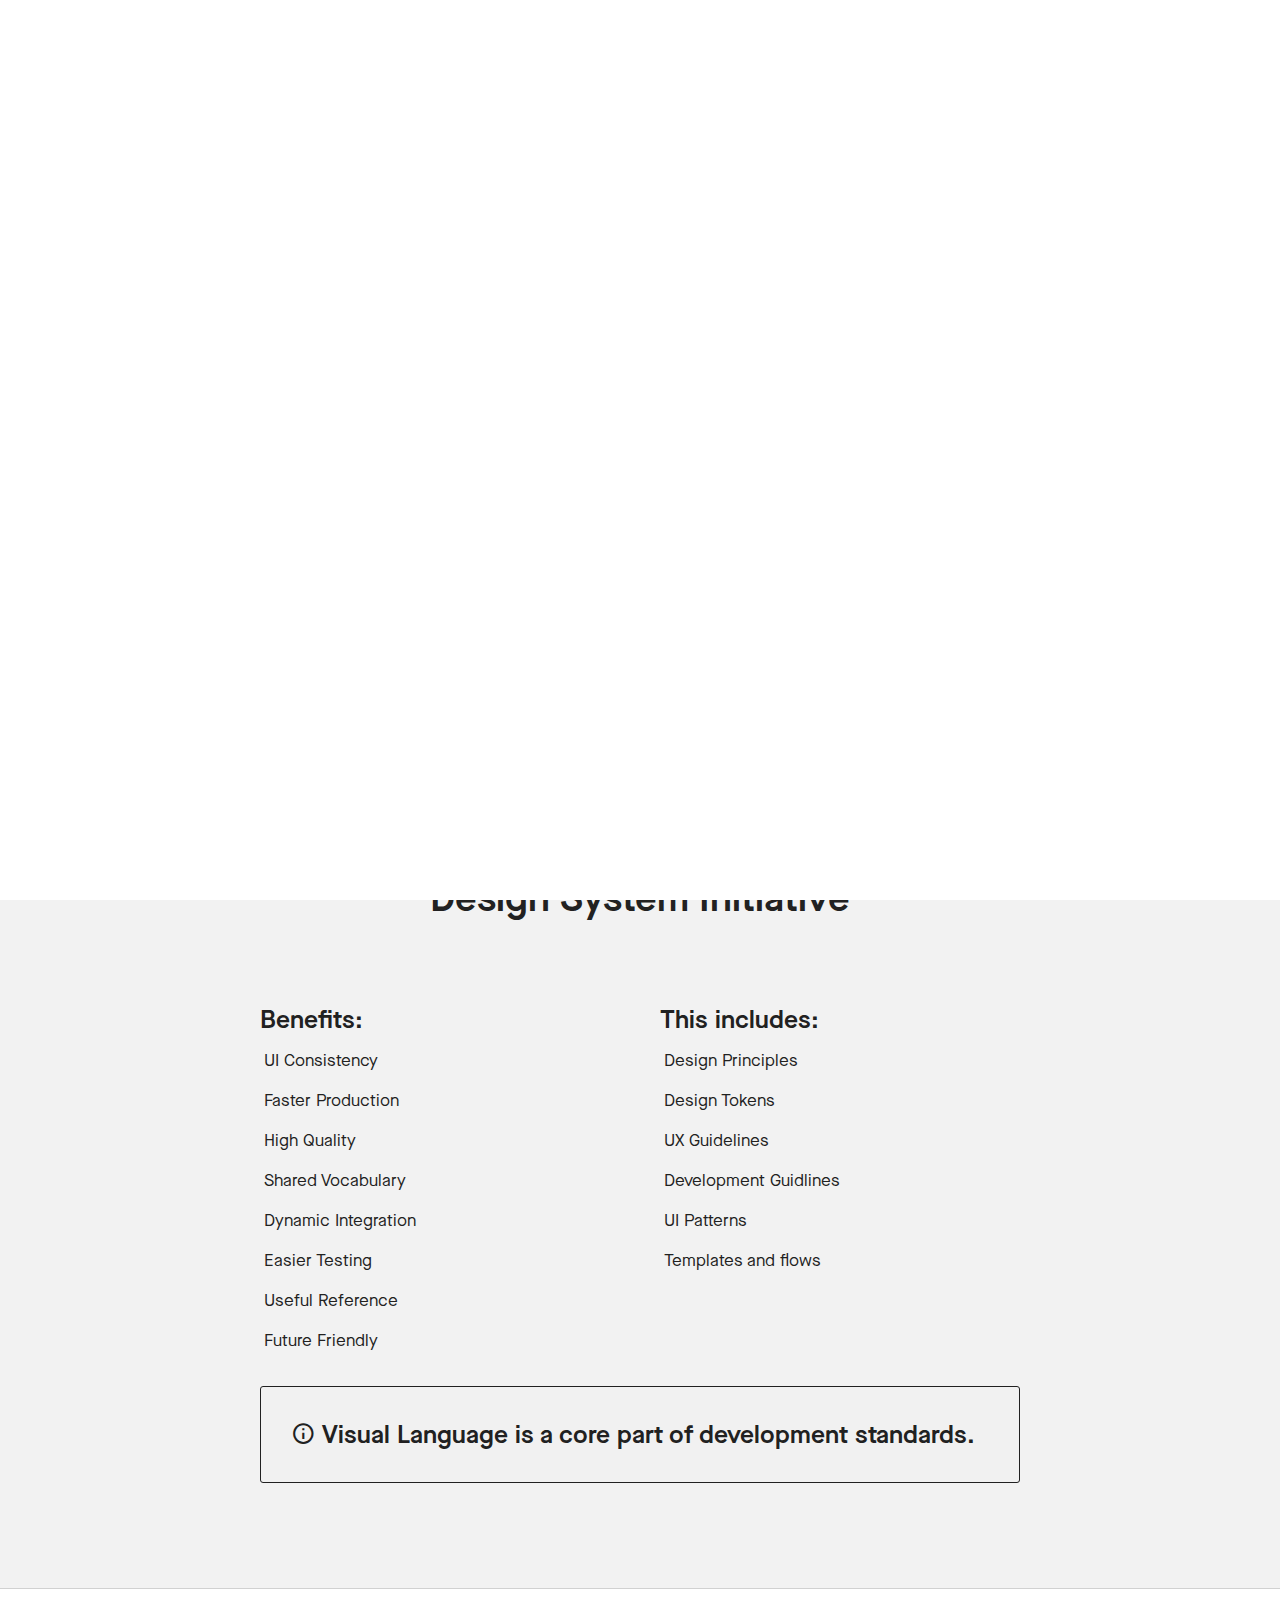
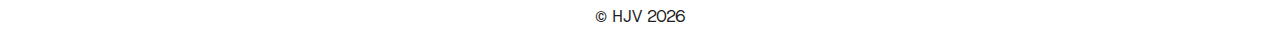
==== commit 9f0de03d: "fix design page and added footer and some misc edit" ====
--- a/index.html
+++ b/index.html
@@ -2,121 +2,126 @@
 <html lang="en">
 
 <head>
-    <meta charset="UTF-8">
-    <meta name="viewport" content="width=device-width, initial-scale=1.0">
-    <meta name="apple-mobile-web-app-capable" content="yes">
-    <meta name="theme-color" content="#191a1b">
+	<meta charset="UTF-8">
+	<meta name="viewport" content="width=device-width, initial-scale=1.0">
+	<meta name="apple-mobile-web-app-capable" content="yes">
+	<meta name="theme-color" content="#191a1b">
 
-    <meta name="author" content="IntegrityNet">
-    <meta name="description" content="Passion for Excellence and Dedication to Rendering Quality Service">
-    <meta name="keywords" content="web design, design, design system, visual design, visual languange, design language, ui, ux, uiux, components, high-level components, design principles, design tokens, guidelines, ui guidelines, ux guidelines, ui patterns, templates, ux flows, design reference, design vocabulary">
+	<meta name="author" content="IntegrityNet">
+	<meta name="description" content="Passion for Excellence and Dedication to Rendering Quality Service">
+	<meta name="keywords" content="web design, design, design system, visual design, visual languange, design language, ui, ux, uiux, components, high-level components, design principles, design tokens, guidelines, ui guidelines, ux guidelines, ui patterns, templates, ux flows, design reference, design vocabulary">
 
-    <title>IDS · IntegrityUI</title>
+	<title>IDS · IntegrityUI</title>
 
-    <link rel="shortcut icon" href="favicon.ico" type="image/x-icon">
-    <link rel="icon" href="favicon.ico" type="image/x-icon">
-    <link rel="apple-touch-icon" href="logo/apple-icon-180.png">
+	<link rel="shortcut icon" href="favicon.ico" type="image/x-icon">
+	<link rel="icon" href="favicon.ico" type="image/x-icon">
 
-    <link rel="stylesheet" href="css/base.css">
-    <link rel="stylesheet" href="css/vendor.css">
-    <link rel="stylesheet" href="css/main.css">
+	<link rel="stylesheet" href="css/base.css">
+	<link rel="stylesheet" href="css/vendor.css">
+	<link rel="stylesheet" href="css/main.css">
 
-    <script src="js/modernizr.js"></script>
-    <script src="js/pace.min.js"></script>
+	<script src="js/modernizr.js"></script>
+	<script src="js/pace.min.js"></script>
 </head>
 
 <body class="ids-home">
-    <div id="preloader">
-        <div id="loader">
-            <img src="img/ids-icon.png" alt="IDS Logo" class="ids-logo">
-        </div>
-    </div>
+	<div class="preloader-wrapper">
+		<div class="preloader-inner">
+			<img src="img/ids-icon.png" alt="IDS Logo" class="ids-logo">
+		</div>
+	</div>
 
-    <header class="s-header">
-        <div class="header-logo">
-            <a class="site-logo" href="./">
-                <div class="logo-text">
-                    <img src="img/ids-icon.png" alt="ids icon"> Integrity<span>UI</span>
-                </div>
-            </a>
-        </div>
+	<header class="s-header">
+		<div class="header-logo">
+			<a class="site-logo" href="./">
+				<div class="logo-text">
+					<img src="img/ids-icon.png" alt="ids icon"> Integrity<span>UI</span>
+				</div>
+			</a>
+		</div>
 
-        <nav class="row header-nav-wrap wide">
-            <ul class="header-main-nav">
-                <li><a href="news/" title="What's New"><i class="mdi mdi-circle-medium"></i> What's New </a></li>
-                <li><a href="ids/" title="Design">Design</a></li>
-                <li><a href="components/" title="Components">Components</a></li>
-            </ul>
+		<nav class="row header-nav-wrap wide">
+			<ul class="header-main-nav">
+				<li><a href="news/" title="What's New"><i class="mdi mdi-circle-medium"></i> What's New </a></li>
+				<li><a href="design/" title="Design">Design</a></li>
+				<li><a href="components/" title="Components">Components</a></li>
+			</ul>
 
-            <ul class="header-social">
-                <a href="docs/" class="ids-btn primary-btn rounded-5-btn">Get Started</a>
-            </ul>
-        </nav>
+			<ul class="header-social">
+				<a href="docs/" class="ids-btn primary-btn rounded-5-btn">Get Started</a>
+			</ul>
+		</nav>
 
-        <a class="header-menu-toggle" href="#"><span>Menu</span></a>
-    </header>
+		<a class="header-menu-toggle" href="#"><span>Menu</span></a>
+	</header>
 
-    <section class="s-section">
-        <div class="row narrower">
-            <div class="col-full center-align">
-                <img src="img/ids-icon.png" alt="ids icon" class="imgsize-64">
-                <h3 class="subhead">Integrity Design System</h3>
-                <h1 class="display-1">Designing how the world moves</h1>
-                <p class="lead">
-                    Focused not just on the functional, but also on joy and delight, here's how <strong>IntegrityNet</strong> design for users around the world of all backgrounds and abilities.
-                </p>
+	<section class="s-section">
+		<div class="row narrower">
+			<div class="col-full center-align">
+				<img src="img/ids-icon.png" alt="ids icon" class="imgsize-64">
+				<h3 class="subhead">Integrity Design System</h3>
+				<h1 class="display-1">Designing how the world moves</h1>
+				<p class="lead">
+					Focused not just on the functional, but also on joy and delight, here's how <strong>IntegrityNet</strong> design for users around the world of all backgrounds and abilities.
+				</p>
 
-                <a class="btn btn--primary" href="ids/">Design Guide</a>
-                <a class="btn btn--stroke" href="components/">Components <i class="mdi mdi-code-tags"></i></a>
-            </div>
-        </div>
-    </section>
+				<a class="btn btn--primary" href="design/">Design Guide</a>
+				<a class="btn btn--stroke" href="components/">Components <i class="mdi mdi-code-tags"></i></a>
+			</div>
+		</div>
+	</section>
 
-    <section class="s-section section--grey-light">
-        <div class="row narrower">
-            <div class="col-full center-align add-bottom">
-                <h2>Design System Initiative</h2>
-            </div>
+	<section class="s-section section--grey-light">
+		<div class="row narrower">
+			<div class="col-full center-align add-bottom">
+				<h2>Design System Initiative</h2>
+			</div>
 
-            <div class="col-six">
-                <h4>Benefits:</h4>
+			<div class="col-six">
+				<h4>Benefits:</h4>
 
-                <ul class="none">
-                    <li>UI Consistency</li>
-                    <li>Faster Production</li>
-                    <li>High Quality</li>
-                    <li>Shared Vocabulary</li>
-                    <li>Dynamic Integration</li>
-                    <li>Easier Testing</li>
-                    <li>Useful Reference</li>
-                    <li>Future Friendly</li>
-                </ul>
-            </div>
+				<ul class="none">
+					<li>UI Consistency</li>
+					<li>Faster Production</li>
+					<li>High Quality</li>
+					<li>Shared Vocabulary</li>
+					<li>Dynamic Integration</li>
+					<li>Easier Testing</li>
+					<li>Useful Reference</li>
+					<li>Future Friendly</li>
+				</ul>
+			</div>
 
-            <div class="col-six">
-                <h4>This includes:</h4>
+			<div class="col-six">
+				<h4>This includes:</h4>
 
-                <ul class="none">
-                    <li>Design Principles</li>
-                    <li>Design Tokens</li>
-                    <li>UX Guidelines</li>
-                    <li>Development Guidlines</li>
-                    <li>UI Patterns</li>
-                    <li>Templates and flows</li>
-                </ul>
-            </div>
+				<ul class="none">
+					<li>Design Principles</li>
+					<li>Design Tokens</li>
+					<li>UX Guidelines</li>
+					<li>Development Guidlines</li>
+					<li>UI Patterns</li>
+					<li>Templates and flows</li>
+				</ul>
+			</div>
 
-            <div class="col-full">
-                <div class="alert-box alert-box--dark">
-                    <h4><i class="mdi mdi-information-outline"></i> Visual Language is a core part of development standards.</h4>
-                </div>
-            </div>
-        </div>
-    </section>
+			<div class="col-full">
+				<div class="alert-box alert-box--dark">
+					<h4><i class="mdi mdi-information-outline"></i> Visual Language is a core part of development standards.</h4>
+				</div>
+			</div>
+		</div>
+	</section>
 
-    <script src="js/jquery-3.6.0.min.js"></script>
-    <script src="js/plugins.js"></script>
-    <script src="js/main.js"></script>
+	<footer class="footer">
+		<div class="copyright">
+			&copy; <a href="https://github.com/haroldjeshua" target="_blank">HJV</a> <script>document.write(new Date().getFullYear())</script> 
+		</div>
+	</footer>
+
+	<script src="js/jquery-3.6.0.min.js"></script>
+	<script src="js/plugins.js"></script>
+	<script src="js/main.js"></script>
 </body>
 
 </html>--- a/css/base.css
+++ b/css/base.css
@@ -37,6 +37,7 @@
  * ------------------------------------------------------------------- */
 @import url("../assets/typefaces/typefaces.css");
 @import url("../assets/icons/mdi/css/materialdesignicons.min.css");
+@import url("../assets/plugins/highlight-js/default.min.css");
 @import url("root.css");
 
 
@@ -313,6 +314,10 @@
     -webkit-font-smoothing: antialiased;
 }
 
+button {
+    text-decoration: none;
+    line-height: inherit;
+}
 
 /* ------------------------------------------------------------------- 
  * ## Media
@@ -447,8 +452,8 @@
 .row .row {
     width: auto;
     max-width: none;
-    margin-left: -20px;
-    margin-right: -20px;
+    margin-left: -15px;
+    margin-right: -15px;
 }
 
 .row.full-width {
@@ -470,63 +475,75 @@
 
 /* column width classes 
  * -------------------------------------- */
+.col-01,
 .col-one {
     width: 8.33333%;
 }
-/* 
-    
-*/
+
+.col-02,
 .col-two,
 .col-1-6 {
     width: 16.66667%;
 }
 
+.col-02-4,
+.col-two-four,
 .col-1-5 {
     width: 20%;
 }
 
+.col-03,
 .col-three,
 .col-1-4 {
     width: 25%;
 }
 
+.col-04,
 .col-four,
 .col-1-3 {
     width: 33.33333%;
 }
 
+.col-05,
 .col-five {
     width: 41.66667%;
 }
 
+.col-06,
 .col-six,
 .col-1-2 {
     width: 50%;
 }
 
+.col-07,
 .col-seven {
     width: 58.33333%;
 }
 
+.col-08,
 .col-eight,
 .col-2-3 {
     width: 66.66667%;
 }
 
+.col-09,
 .col-nine,
 .col-3-4 {
     width: 75%;
 }
 
+.col-10,
 .col-ten,
 .col-5-6 {
     width: 83.33333%;
 }
 
+.col-11,
 .col-eleven {
     width: 91.66667%;
 }
 
+.col-12,
 .col-twelve,
 .col-full {
     width: 100%;
@@ -537,70 +554,84 @@
  * ## medium size devices
  * ------------------------------------------------------------------- */
 @media only screen and (max-width: 1200px) {
-    .row > .row {
-        margin-left: -15px;
-        margin-right: -15px;
+    .row .row {
+        margin-left: -10px;
+        margin-right: -10px;
     }
 
     [class*="col-"] {
         padding: 0 15px;
     }
 
+    .md-01,
+    .md-one {
+        width: 8.33333%;
+    }
+
+    .md-02,
     .md-two,
     .md-1-6 {
         width: 16.66667%;
     }
 
-    .md-one {
-        width: 8.33333%;
-    }
-
+    .md-02-4,
+    .md-two-four,
     .md-1-5 {
         width: 20%;
     }
 
+    .md-03,
     .md-three,
     .md-1-4 {
         width: 25%;
     }
 
+    .md-04,
     .md-four,
     .md-1-3 {
         width: 33.33333%;
     }
 
+    .md-05,
     .md-five {
         width: 41.66667%;
     }
 
+    .md-06,
     .md-six,
     .md-1-2 {
         width: 50%;
     }
 
+    .md-07,
     .md-seven {
         width: 58.33333%;
     }
 
+    .md-08,
     .md-eight,
     .md-2-3 {
         width: 66.66667%;
     }
 
+    .md-09,
     .md-nine,
     .md-3-4 {
         width: 75%;
     }
 
+    .md-10,
     .md-ten,
     .md-5-6 {
         width: 83.33333%;
     }
 
+    .md-11,
     .md-eleven {
         width: 91.66667%;
     }
 
+    .md-12,
     .md-twelve,
     .md-full {
         width: 100%;
@@ -620,35 +651,48 @@
         width: 90%;
     }
 
+    .row .row {
+        margin-left: -5px;
+        margin-right: -5px;
+    }
+
+    .tab-02-4,
+    .tab-two-four,
     .tab-1-5 {
         width: 20%;
     }
 
+    .tab-03,
     .tab-three,
     .tab-1-4 {
         width: 25%;
     }
 
+    .tab-04,
     .tab-four,
     .tab-1-3 {
         width: 33.33333%;
     }
 
+    .tab-06,
     .tab-six,
     .tab-1-2 {
         width: 50%;
     }
 
+    .tab-08,
     .tab-eight,
     .tab-2-3 {
         width: 66.66667%;
     }
 
+    .tab-09,
     .tab-nine,
     .tab-3-4 {
         width: 75%;
     }
 
+    .tab-12,
     .tab-twelve,
     .tab-full {
         width: 100%;
@@ -671,43 +715,51 @@
     }
 
     .row .row {
-        margin-left: -10px;
-        margin-right: -10px;
+        margin-left: -25px;
+        margin-right: -25px;
     }
 
     [class*="col-"] {
         padding: 0 10px;
     }
 
+    .mob-02-4,
+    .mob-two-four,
     .mob-1-5 {
         width: 20%;
     }
 
+    .mob-03,
     .mob-three,
     .mob-1-4 {
         width: 25%;
     }
 
+    .mob-04,
     .mob-four,
     .mob-1-3 {
         width: 33.33333%;
     }
 
+    .mob-06,
     .mob-six,
     .mob-1-2 {
         width: 50%;
     }
 
+    .mob-08,
     .mob-eight,
     .mob-2-3 {
         width: 66.66667%;
     }
 
+    .mob-09,
     .mob-nine,
     .mob-3-4 {
         width: 75%;
     }
 
+    .mob-12,
     .mob-twelve,
     .mob-full {
         width: 100%;
@@ -753,35 +805,43 @@
         float: none;
     } */
 
+    .sm-02-4,
+    .sm-two-four,
     .sm-1-5 {
         width: 20%;
     }
 
+    .sm-03,
     .sm-three,
     .sm-1-4 {
         width: 25%;
     }
 
+    .sm-04,
     .sm-four,
     .sm-1-3 {
         width: 33.33333%;
     }
 
+    .sm-06,
     .sm-six,
     .sm-1-2 {
         width: 50%;
     }
 
+    .sm-08,
     .sm-eight,
     .sm-2-3 {
         width: 66.66667%;
     }
 
+    .sm-09,
     .sm-nine,
     .sm-3-4 {
         width: 75%;
     }
 
+    .sm-12,
     .sm-twelve,
     .sm-full {
         width: 100%;
@@ -1029,6 +1089,30 @@
  * # MISC
  *
  * ------------------------------------------------------------------- */
+.wide {
+    max-width: 1400px;
+}
+
+.bit-wide {
+    max-width: 1200px;
+}
+
+.bit-narrow {
+    max-width: 1120px;
+}
+
+.narrow {
+    max-width: 1000px;
+}
+
+.narrower {
+    max-width: 800px;
+}
+
+.narrowest {
+    max-width: 600px;
+}
+
 .group:after {
     content: "";
     display: table;
@@ -1076,24 +1160,32 @@
     padding: 0;
 }
 
+.m-2 {
+    margin: 2rem;
+}
+
+.p-2 {
+    padding: 2rem;
+}
+
 .remove-bottom {
     margin-bottom: 0;
 }
 
 .add-top {
+    margin-top: 6rem !important;
+}
+
+.half-top {
     margin-top: 3rem !important;
 }
 
-.half-top {
-    margin-top: 1.5rem !important;
-}
-
 .add-bottom {
+    margin-bottom: 6rem !important;
+}
+
+.half-bottom {
     margin-bottom: 3rem !important;
-}
-
-.half-bottom {
-    margin-bottom: 1.5rem !important;
 }
 
 .no-border {
@@ -1231,7 +1323,7 @@
     cursor: pointer;
 }
 
-no-radius {
+.no-radius {
     border-radius: 0;
 }
 
--- a/css/main.css
+++ b/css/main.css
@@ -57,7 +57,6 @@
         ## Breadcrumbs
 
     # Pages
-        ## Index
 
 
 ====================================================================== */
@@ -137,13 +136,13 @@
  * ----------------------------------------------------- */
 
 /* ## Selection */
-::-webkit-selection {
+/* ::-webkit-selection {
     background: rgba(25, 26, 27, 0.25);
 }
 
 ::selection {
     background: rgba(25, 26, 27, 0.25);
-}
+} */
 
 /* ## Cursor */
 /* optional */
@@ -217,7 +216,6 @@
     display: none !important;
 }
 
-/* FLOW: UP */
 [tooltip]:not([flow])::before,
 [tooltip][flow^="up"]::before {
     bottom: 100%;
@@ -238,7 +236,6 @@
     transform: translate(-50%, -.5em);
 }
 
-/* FLOW: DOWN */
 [tooltip][flow^="down"]::before {
     top: 100%;
     border-top-width: 0;
@@ -255,7 +252,6 @@
     transform: translate(-50%, .5em);
 }
 
-/* FLOW: LEFT */
 [tooltip][flow^="left"]::before {
     top: 50%;
     border-right-width: 0;
@@ -270,7 +266,6 @@
     transform: translate(-.5em, -50%);
 }
 
-/* FLOW: RIGHT */
 [tooltip][flow^="right"]::before {
     top: 50%;
     border-left-width: 0;
@@ -285,7 +280,6 @@
     transform: translate(.5em, -50%);
 }
 
-/* KEYFRAMES */
 @keyframes tooltips-vert {
     to {
         opacity: 1;
@@ -363,38 +357,38 @@
 
 h1,
 .h1 {
-    font-size: 4.2rem;
+    font-size: 4.5rem;
     line-height: 1.25;
     letter-spacing: -.1rem;
 }
 
 h2,
 .h2 {
-    font-size: 3.4rem;
+    font-size: 3.85rem;
     line-height: 1.3;
 }
 
 h3,
 .h3 {
-    font-size: 2.8rem;
+    font-size: 3.25rem;
     line-height: 1.25;
 }
 
 h4,
 .h4 {
-    font-size: 2.2rem;
+    font-size: 2.5rem;
     line-height: 1.286;
 }
 
 h5,
 .h5 {
-    font-size: 1.6rem;
+    font-size: 2.1rem;
     line-height: 1.313;
 }
 
 h6,
 .h6 {
-    font-size: 1.3rem;
+    font-size: 1.6rem;
     line-height: 1.385;
     text-transform: uppercase;
     letter-spacing: .16rem;
@@ -404,19 +398,19 @@
 
     h1,
     .h1 {
-        font-size: 3.25rem;
+        font-size: 3.5rem;
         letter-spacing: -.07rem;
     }
 
     h2,
     .h2 {
-        font-size: 2.8rem;
+        font-size: 2.95rem;
         line-height: 1.3;
     }
 
     h3,
     .h3 {
-        font-size: 2.25rem;
+        font-size: 2.55rem;
         line-height: 1.25;
     }
 
@@ -428,12 +422,12 @@
 
     h5,
     .h5 {
-        font-size: 1.25rem;
+        font-size: 1.5rem;
     }
 
     h6,
     .h6 {
-        font-size: 1rem;
+        font-size: 1.05rem;
     }
 
     h1,
@@ -574,9 +568,10 @@
 }
 
 pre {
-    padding: 2.4rem 3rem 3rem;
+    /* padding: 2.4rem 3rem 3rem; */
     background: #F1F1F1;
     overflow-x: auto;
+    border-radius: 1rem;
 }
 
 code {
@@ -585,15 +580,13 @@
     padding: .3rem .6rem;
     white-space: nowrap;
     background: #F1F1F1;
-    border: 1px solid #E1E1E1;
-    border-radius: 3px;
 }
 
 pre>code {
     display: block;
-    white-space: pre;
+    white-space: pre-wrap;
     line-height: 2;
-    padding: 0;
+    padding: 0 2rem;
     margin: 0;
 }
 
@@ -871,7 +864,8 @@
 
 /* # Preloader
  * ----------------------------------------------------- */
-#preloader {
+.splashscreen-wrapper,
+.preloader-wrapper {
     position: fixed;
     top: 0;
     left: 0;
@@ -884,18 +878,22 @@
     display: table;
 }
 
-.no-js #preloader,
-.oldie #preloader {
+.no-js .splashscreen-wrapper,
+.oldie .splashscreen-wrapper,
+.no-js .preloader-wrapper,
+.oldie .preloader-wrapper {
     display: none;
 }
 
-#loader {
+.splashscreen-inner,
+.preloader-inner {
     display: table-cell;
     text-align: center;
     vertical-align: middle;
 }
 
-#loader .ids-logo {
+.splashscreen-inner .ids-logo,
+.preloader-inner .ids-logo {
     width: 64px;
 }
 
@@ -1065,6 +1063,20 @@
     min-height: 15rem;
 }
 
+input[type="email"]:focus ~ .textfield-icon,
+input[type="number"]:focus ~ .textfield-icon,
+input[type="search"]:focus ~ .textfield-icon,
+input[type="text"]:focus ~ .textfield-icon,
+input[type="tel"]:focus ~ .textfield-icon,
+input[type="url"]:focus ~ .textfield-icon,
+input[type="password"]:focus ~ .textfield-icon,
+input[type="file"]:focus ~ .textfield-icon,
+input[type="date"]:focus ~ .textfield-icon,
+textarea:focus ~ .textfield-icon,
+select:focus ~ .textfield-icon {
+    color: var(--color-dark);
+}
+
 input[type="email"]:focus,
 input[type="number"]:focus,
 input[type="search"]:focus,
@@ -1158,7 +1170,7 @@
 
 ::placeholder {
 
-    /* Most modern browsers support this now. */
+    /* Most modern-btn browsers support this now. */
     color: rgba(0, 0, 0, 0.4);
 }
 
@@ -1184,7 +1196,7 @@
 /* # Components */
 /* ## Buttons */
 .btn,
-button,
+/* button */
 input[type="submit"],
 input[type="reset"],
 input[type="button"] {
@@ -1211,7 +1223,7 @@
 }
 
 .btn:hover,
-button:hover,
+/* button:hover, */
 input[type="submit"]:hover,
 input[type="reset"]:hover,
 input[type="button"]:hover,
@@ -1295,25 +1307,380 @@
     padding: 0;
 }
 
-.ids-btn {
+/* 
+    Primary
+    Outline
+    Modern
+    Link
+    Flat / Raised
+    Rounds
+    Alert
+    Sizes
+    Types
+        - fab
+    Mobile
+*/
+
+.ids-btn,
+button.ids-btn {
     display: inline-block;
     /* min-height: 42px;
     min-width: 42px; */
-    background: #F2F2F2;
+    background: var(--color-light-300);
     color: var(--color-dark);
-    font-family: "Gilroy";
-    font-size: 1.25rem;
-    font-weight: 600;
+    font-family: var(--font-main);
+    font-size: 1.5rem;
+    font-weight: 500;
     letter-spacing: .2rem;
-    text-transform: uppercase;
+    text-transform: capitalize;
     cursor: pointer;
     margin: .5rem 0;
-    border: 0.15rem transparent;
+    border: 0.15rem solid var(--color-light-300);
     border-radius: 0;
-    padding: 0.8rem 1.6rem;
+    padding: .75rem 2.5rem;
     text-align: center;
     vertical-align: middle;
     transition: all 0.3s ease-in-out;
+}
+
+button.ids-btn:hover {
+    color: var(--color-main);
+}
+
+.ids-btn.primary-btn {
+    background: var(--color-main);
+    color: var(--color-light) !important;
+    border: 0.15rem solid var(--color-main);
+}
+
+.ids-btn.primary-btn:hover {
+    background: var(--color-main-600);
+    border: 0.15rem solid var(--color-main-600);
+    box-shadow: var(--shadow-main-200);
+}
+
+.ids-btn.dark-btn {
+    background: var(--color-dark);
+    color: var(--color-light) !important;
+    border: 0.15rem solid var(--color-dark);
+}
+
+.ids-btn.dark-btn:hover {
+    background: #151718;
+    color: var(--color-light) !important;
+    box-shadow: 0px 5px 15px -5px rgba(16, 19, 22, .75);
+}
+
+.ids-btn.grey-btn {
+    background: var(--color-grey-dark-300);
+    color: var(--color-light) !important;
+    border: 0.15rem solid var(--color-grey-dark-300);
+}
+
+.ids-btn.grey-btn:hover {
+    background: var(--color-grey-dark);
+    border: 0.15rem solid var(--color-grey-dark);
+    box-shadow: 0px 5px 15px -5px rgba(153, 153, 153, .75);
+}
+
+.ids-btn.light-btn {
+    background: var(--color-light);
+    border: 0.15rem solid transparent;
+}
+
+.ids-btn.light-btn:hover {
+    background: #F3F3F3;
+}
+
+.ids-btn.primary-outline-btn {
+    background: transparent;
+    border: 0.15rem solid var(--color-main);
+    color: var(--color-main) !important;
+}
+
+.ids-btn.primary-outline-btn:hover {
+    background: var(--color-main);
+    color: var(--color-light) !important;
+    box-shadow: 0px 5px 15px -5px rgba(125, 192, 156, 0.75);
+}
+
+.ids-btn.dark-outline-btn {
+    background: transparent;
+    border: 0.15rem solid var(--color-dark);
+    background: transparent;
+}
+
+.ids-btn.dark-outline-btn:hover {
+    background: var(--color-dark);
+    color: var(--color-light) !important;
+}
+
+.ids-btn.grey-outline-btn {
+    background: transparent;
+    border: 0.15rem solid var(--color-grey);
+    color: var(--color-grey) !important;
+}
+
+.ids-btn.grey-outline-btn:hover {
+    background: var(--color-grey);
+    color: var(--color-light) !important;
+    box-shadow: 0px 5px 15px -5px rgba(242, 242, 242, .75);
+}
+
+.ids-btn.light-outline-btn {
+    background: transparent;
+    border: 0.15rem solid var(--color-light-400);
+    color: var(--color-light-400) !important;
+}
+
+.ids-btn.light-outline-btn:hover {
+    background: var(--color-light-100);
+    color: var(--color-dark) !important;
+    box-shadow: 0px 5px 15px -5px rgba(255, 255, 255, 0.75);
+}
+
+.ids-btn.primary-modern-btn {
+    border: 0.15rem solid #f7d3d4;
+    background: #f7d3d4;
+    color: var(--color-main) !important;
+}
+
+.ids-btn.dark-modern-btn {
+    border: 0.15rem solid var(--color-grey);
+    background: var(--color-grey);
+    color: var(--color-dark) !important;
+}
+
+.ids-btn.grey-modern-btn {
+    border: 0.15rem solid var(--color-grey-100);
+    background: var(--color-grey-100);
+    color: var(--color-grey-dark) !important;
+}
+
+.ids-btn.light-modern-btn {
+    border: 0.15rem solid var(--color-light);
+    background: var(--color-light);
+    color: #333333 !important;
+}
+
+.ids-btn[class$="-modern-btn"]:hover {
+    opacity: .65;
+}
+
+.ids-btn-link {
+    background-color: transparent;
+    color: var(--color-dark);
+    font-family: var(--font-main);
+    font-size: 1.5rem;
+    font-weight: 600;
+    letter-spacing: .2rem;
+    line-height: inherit;
+    margin: 1rem;
+    border-bottom: 2px solid var(--color-dark);
+    padding-bottom: .5rem;
+    text-transform: uppercase;
+    cursor: pointer;
+}
+
+.ids-btn-link.default-btn {
+    border-bottom: 2px solid var(--color-dark);
+    color: var(--color-dark);
+}
+
+.ids-btn-link.default-btn:hover {
+    border-bottom: 2px solid var(--color-main);
+    color: var(--color-main);
+}
+
+.ids-btn-link.primary-btn {
+    border-bottom: 2px solid var(--color-main);
+    color: var(--color-main);
+}
+
+.ids-btn-link.primary-btn:hover {
+    opacity: 0.6;
+}
+
+.ids-btn-link.dark-btn {
+    background-color: transparent;
+    border-bottom: 2px solid var(--color-dark);
+    color: var(--color-dark);
+}
+
+.ids-btn-link.dark-btn:hover {
+    opacity: 0.6;
+}
+
+.ids-btn-link.grey-btn {
+    border-bottom: 2px solid var(--color-grey);
+    color: var(--color-grey);
+}
+
+.ids-btn-link.grey-btn:hover {
+    opacity: 0.6;
+}
+
+.ids-btn-link.light-btn {
+    background-color: transparent;
+    border-bottom: 2px solid var(--color-light);
+    color: var(--color-light);
+}
+
+.ids-btn-link.light-btn:hover {
+    border-bottom: 2px solid var(--color-light-300);
+    color: var(--color-light-300);
+}
+
+.ids-btn-link.flat-btn {
+    border-bottom: 0;
+    color: var(--color-dark);
+}
+
+.ids-btn-link.flat-btn:hover {
+    border-bottom: 2px solid var(--color-main);
+    color: var(--color-main);
+}
+
+.ids-btn.flat-btn {
+    background: transparent;
+    border: 0.15rem solid transparent;
+}
+
+.ids-btn.flat-btn:hover {
+    opacity: .5;
+}
+
+.ids-btn.flat-btn.light-text {
+    color: var(--color-light) !important;
+}
+
+.ids-btn.raised-btn {
+    box-shadow: 0 1px 4px 0 rgba(0, 0, 0, 0.25);
+}
+
+.ids-btn.raised-btn:hover {
+    opacity: .5;
+}
+
+.ids-btn.danger-btn {
+    background: var(--color-danger);
+    color: var(--color-light) !important;
+}
+
+.ids-btn.warning-btn {
+    background: var(--color-warning);
+    color: var(--color-light) !important;
+}
+
+.ids-btn.info-btn {
+    background: var(--color-info);
+    color: var(--color-light) !important;
+}
+
+.ids-btn.success-btn {
+    background: var(--color-success);
+    color: var(--color-light) !important;
+}
+
+.ids-btn.alert-btn:hover {
+    opacity: 0.5;
+}
+
+.ids-btn.rounded-btn {
+    border-radius: 50px;
+}
+
+.ids-btn.rounded-15-btn {
+    border-radius: 15px;
+}
+
+.ids-btn.rounded-10-btn {
+    border-radius: 10px;
+}
+
+.ids-btn.rounded-5-btn {
+    border-radius: 5px;
+}
+
+.ids-btn.rounded-2-btn {
+    border-radius: 2.5px;
+}
+
+.ids-btn.rect-btn {
+    border-radius: 0;
+}
+
+.ids-btn.small-btn {
+    font-size: 1rem;
+    height: 32px;
+    margin: 4px;
+    padding: 0.6rem 1.5rem;
+}
+
+.ids-btn.medium-btn {
+    font-size: 1.5rem;
+    height: 50px;
+    margin: 4px;
+    padding: 1rem 2rem;
+    line-height: 1.75;
+}
+
+.ids-btn.large-btn {
+    font-size: 1.75rem;
+    margin: 4px;
+    padding: 1.2rem 2.4rem;
+    line-height: 1.9;
+}
+
+.ids-btn.block-btn {
+    width: 100%;
+}
+
+.ids-btn.icon-square {
+    height: 40px;
+    width: 40px;
+    padding: .75rem;
+    text-align: center;
+}
+
+.ids-btn.circle-btn {
+    height: 40px;
+    width: 40px;
+    border-radius: 200px;
+    padding: .75rem;
+}
+
+.ids-fab-btn {
+    display: inline-block;
+    background-color: var(--color-light-300);
+    font-size: 2.5rem;
+    width: 4rem;
+    height: 4rem;
+    text-align: center;
+    border-radius: 50%;
+    line-height: 1.6;
+}
+
+.light-btn {
+    background-color: var(--color-light);
+    color: var(--color-dark);
+}
+
+.dark-btn {
+    background-color: var(--color-dark);
+    color: var(--color-light);
+}
+
+.ids-fab-btn.medium-btn {
+    width: 5rem;
+    height: 5rem;
+    font-size: 30px;
+}
+
+.ids-fab-btn.large-btn {
+    width: 6rem;
+    height: 6rem;
+    font-size: 3.5rem;
 }
 
 .ids-btn.mobile-btn {
@@ -1345,355 +1712,6 @@
     vertical-align: middle;
 }
 
-.ids-btn.primary-modern {
-    border: 0.15rem solid #f7d3d4;
-    background: #f7d3d4;
-    color: var(--color-main) !important;
-}
-
-.ids-btn.dark-modern {
-    border: 0.15rem solid #b8b7b7;
-    background: #b8b7b7;
-    color: var(--color-dark) !important;
-}
-
-.ids-btn.light-modern {
-    border: 0.15rem solid var(--color-light);
-    background: var(--color-light);
-    color: #333333 !important;
-}
-
-.ids-btn.grey-modern {
-    border: 0.15rem solid #dadada;
-    background: #dadada;
-    color: #808191 !important;
-}
-
-.ids-btn[class$="-modern"]:hover {
-    opacity: .75;
-}
-
-.ids-btn-link {
-    height: auto;
-    background-color: transparent;
-    color: var(--color-dark);
-    font-family: var(--font-main);
-    font-size: 1.5rem;
-    font-weight: 600;
-    letter-spacing: .2rem;
-    line-height: inherit;
-    margin: .5rem .5rem .64rem;
-    border-bottom: 2px solid var(--color-dark);
-    padding-bottom: .4em;
-    text-transform: uppercase;
-    cursor: pointer;
-}
-
-.ids-btn-link:hover {
-    border-bottom: 2px solid var(--color-main);
-    color: var(--color-main);
-}
-
-.ids-btn-link.flat-btn {
-    border-bottom: 0;
-    color: var(--color-dark);
-}
-
-.ids-btn-link.flat-btn:hover {
-    border-bottom: 2px solid var(--color-main);
-    color: var(--color-main);
-}
-
-.ids-btn-link.default-btn {
-    border-bottom: 2px solid var(--color-dark);
-    color: var(--color-dark);
-}
-
-.ids-btn-link.default-btn:hover {
-    border-bottom: 2px solid var(--color-main);
-    color: var(--color-main);
-}
-
-.ids-btn-link.primary-btn {
-    border-bottom: 2px solid var(--color-main);
-    color: var(--color-main);
-}
-
-.ids-btn-link.primary-btn:hover {
-    opacity: 0.6;
-}
-
-.ids-btn-link.dark-btn {
-    background-color: transparent;
-    border-bottom: 2px solid var(--color-dark);
-    color: var(--color-dark);
-}
-
-.ids-btn-link.dark-btn:hover {
-    opacity: 0.6;
-}
-
-.ids-btn-link.grey-btn {
-    border-bottom: 2px solid #808191;
-    color: #808191;
-}
-
-.ids-btn-link.grey-btn:hover {
-    opacity: 0.6;
-}
-
-.ids-btn-link.light-btn {
-    background-color: transparent;
-    border-bottom: 2px solid var(--color-light);
-    color: var(--color-light);
-}
-
-.ids-btn-link.light-btn:hover {
-    border-bottom: 2px solid #F2F2F2;
-    color: #F2F2F2;
-}
-
-.ids-btn.flat-btn {
-    background: transparent;
-    border: 0.15rem solid transparent;
-}
-
-.ids-btn.flat-btn:hover {
-    opacity: .5;
-}
-
-.ids-btn.flat-btn.light-text {
-    color: var(--color-light) !important;
-}
-
-.ids-btn.flat-btn.light-bg {
-    color: var(--color-light) !important;
-}
-
-.ids-btn.flat-btn.light-bg:hover {
-    border: 0.15rem solid var(--color-light);
-    background: var(--color-light);
-    color: var(--color-dark) !important;
-    opacity: 1;
-}
-
-.ids-btn.raised-btn {
-    box-shadow: 0 1px 4px 0 rgba(0, 0, 0, 0.25);
-}
-
-.ids-btn.raised-btn:hover {
-    opacity: .5;
-}
-
-.ids-btn.outline-btn {
-    border: 0.15rem solid #333333;
-    background: transparent;
-}
-
-.ids-btn.outline-btn:hover {
-    background: #333333;
-    color: var(--color-light) !important;
-}
-
-.ids-btn.outline-btn.main-sec {
-    border: 0.15rem solid var(--color-main);
-    color: var(--color-main) !important;
-}
-
-.ids-btn.outline-btn.main-sec:hover {
-    background: var(--color-main);
-    color: var(--color-light) !important;
-    box-shadow: 0px 5px 15px -5px rgba(125, 192, 156, 0.75);
-}
-
-.ids-btn.outline-btn.light-sec {
-    border: 0.15rem solid var(--color-light);
-    color: var(--color-light) !important;
-}
-
-.ids-btn.outline-btn.light-sec:hover {
-    background: var(--color-light);
-    color: var(--color-dark) !important;
-    box-shadow: 0px 5px 15px -5px rgba(255, 255, 255, 0.75);
-}
-
-.ids-btn.outline-btn.grey-sec {
-    border: 0.15rem solid #808191;
-    color: #808191 !important;
-}
-
-.ids-btn.outline-btn.grey-sec:hover {
-    background: #808191;
-    color: var(--color-light) !important;
-    box-shadow: 0px 5px 15px -5px rgba(242, 242, 242, .75);
-}
-
-.ids-btn.primary-btn {
-    background: var(--color-main);
-    color: var(--color-light) !important;
-    border: 0.15rem solid var(--color-main);
-}
-
-.ids-btn.primary-btn:hover {
-    background: var(--color-main-600);
-    border: 0.15rem solid var(--color-main-600);
-    box-shadow: var(--shadow-main-200);
-}
-
-.ids-btn.dark-btn {
-    background: var(--color-dark);
-    color: var(--color-light) !important;
-    border: 0.15rem solid var(--color-dark);
-}
-
-.ids-btn.dark-btn:hover {
-    background: #151718;
-    color: var(--color-light) !important;
-    box-shadow: 0px 5px 15px -5px rgba(16, 19, 22, .75);
-}
-
-.ids-btn.light-btn {
-    background: var(--color-light);
-    border: 0.15rem solid transparent;
-}
-
-.ids-btn.light-btn:hover {
-    background: #F3F3F3;
-}
-
-.ids-btn.grey-btn {
-    background: #333333;
-    color: var(--color-light) !important;
-    border: 0.15rem solid #333333;
-}
-
-.ids-btn.grey-btn:hover {
-    background: #1d1d1d;
-    border: 0.15rem solid #808191;
-    box-shadow: 0px 5px 15px -5px rgba(153, 153, 153, .75);
-}
-
-.ids-btn.danger-btn {
-    background: var(--color-danger);
-    color: var(--color-light) !important;
-}
-
-.ids-btn.warning-btn {
-    background: var(--color-warning);
-    color: var(--color-light) !important;
-}
-
-.ids-btn.info-btn {
-    background: var(--color-info);
-    color: var(--color-light) !important;
-}
-
-.ids-btn.success-btn {
-    background: var(--color-success);
-    color: var(--color-light) !important;
-}
-
-.ids-btn.alert-btn:hover {
-    opacity: 0.5;
-}
-
-.ids-btn.small-btn {
-    font-size: 1rem;
-    height: 32px;
-    margin: 4px;
-    padding: 0.6rem 1.5rem;
-}
-
-.ids-btn.medium-btn {
-    font-size: 1.5rem;
-    height: 50px;
-    margin: 4px;
-    padding: 1rem 2rem;
-    line-height: 1.75;
-}
-
-.ids-btn.large-btn {
-    font-size: 1.75rem;
-    margin: 4px;
-    padding: 1.2rem 2.4rem;
-    line-height: 1.9;
-}
-
-.ids-btn.block-btn {
-    width: 100%;
-}
-
-.ids-btn.icon-square {
-    height: 40px;
-    width: 40px;
-    padding: .75rem;
-    text-align: center;
-}
-
-.ids-btn.rectangle-btn {
-    border-radius: 0;
-}
-
-.ids-btn.rounded-btn {
-    border-radius: 200px;
-}
-
-.ids-btn.rounded-2-btn {
-    border-radius: 2.5px;
-}
-
-.ids-btn.rounded-5-btn {
-    border-radius: 5px;
-}
-
-.ids-btn.rounded-10-btn {
-    border-radius: 10px;
-}
-
-.ids-btn.rounded-15-btn {
-    border-radius: 15px;
-}
-
-.ids-btn.circle-btn {
-    height: 40px;
-    width: 40px;
-    border-radius: 200px;
-    padding: .75rem;
-}
-
-.fab-btn {
-    display: inline-block;
-    background-color: var(--color-light-300);
-    font-size: 2.5rem;
-    width: 4rem;
-    height: 4rem;
-    text-align: center;
-    border-radius: 50%;
-    line-height: 1.6;
-}
-
-.light-btn {
-    background-color: var(--color-light);
-    color: var(--color-dark);
-}
-
-.dark-btn {
-    background-color: var(--color-dark);
-    color: var(--color-light);
-}
-
-.fab-btn.medium-btn {
-    width: 5rem;
-    height: 5rem;
-    font-size: 30px;
-}
-
-.fab-btn.large-btn {
-    width: 6rem;
-    height: 6rem;
-    font-size: 3.5rem;
-}
-
 .btn-left {
     float: left;
 }
@@ -2115,37 +2133,12 @@
     width: 100%;
 }
 
-/* ## Width Utilities */
-.wide {
-    max-width: 1400px;
-}
-
-.bit-wide {
-    max-width: 1200px;
-}
-
-.bit-narrow {
-    max-width: 1120px;
-}
-
-.narrow {
-    max-width: 1040px;
-}
-
-.narrower {
-    max-width: 800px;
-}
-
-.narrowest {
-    max-width: 600px;
-}
-
 /* ## Navigation Header */
 /* ===================================================================
  * # header styles
  *
  * ------------------------------------------------------------------- */
- .site-logo a {
+.site-logo a {
     width: 100%;
 }
 
@@ -2179,12 +2172,12 @@
 }
 
 .s-header {
-    z-index: 500;
     width: 100%;
     height: 78px;
     background-color: transparent;
     position: absolute;
     top: 28px;
+    z-index: 4;
 }
 
 .s-header.sticky {
@@ -2267,7 +2260,7 @@
     color: var(--color-main);
 }
 
-.header-nav-wrap .header-main-nav li.active  {
+.header-nav-wrap .header-main-nav li.active {
     border-bottom: 1px solid var(--color-main);
 }
 
@@ -2447,6 +2440,10 @@
 }
 
 @media only screen and (max-width:1000px) {
+    .header-nav-wrap .header-main-nav {
+        padding-left: 256px;
+    }
+
     .header-nav-wrap .header-social li {
         font-size: 15px;
     }
@@ -2622,7 +2619,7 @@
 }
 
 .subhead.subhead--grey {
-    color: #808191;
+    color: var(--color-grey);
 }
 
 .subhead.subhead--light {
@@ -2772,7 +2769,7 @@
 }
 
 .s-section.section--grey {
-    background-color: #808191;
+    background-color: var(--color-grey);
     color: var(--color-dark);
 }
 
@@ -2782,7 +2779,7 @@
 }
 
 .s-section.section--grey-light {
-    background-color: #F2F2F2;
+    background-color: var(--color-light-300);
     color: var(--color-dark);
 }
 
@@ -2860,6 +2857,47 @@
     text-align: right;
     margin: 0;
     padding: 0;
+}
+
+/* ## Color Utilities */
+.bg-main {
+    background-color: var(--color-main);
+}
+
+.bg-dark {
+    background-color: var(--color-dark);
+}
+
+.bg-grey-dark {
+    background-color: var(--color-grey-dark);
+}
+
+.bg-grey {
+    background-color: var(--color-grey);
+}
+
+.bg-light {
+    background-color: var(--color-light);
+}
+
+.tc-main {
+    color: var(--color-main);
+}
+
+.tc-dark {
+    color: var(--color-dark);
+}
+
+.tc-grey-dark {
+    color: var(--color-grey-dark);
+}
+
+.tc-grey {
+    color: var(--color-grey);
+}
+
+.tc-light {
+    color: var(--color-light);
 }
 
 /* ## IDS Pages */
@@ -2964,7 +3002,7 @@
     height: 5.7rem;
     width: 100%;
     background-color: var(--color-light);
-    border-bottom: 1px solid #f2f2f2;
+    border-bottom: 1px solid var(--color-light-300);
     z-index: 2;
 }
 
@@ -3040,7 +3078,8 @@
     font-weight: 600;
     text-decoration: none;
     user-select: none;
-    cursor: pointer;display: flex;
+    cursor: pointer;
+    display: flex;
 }
 
 .header-nav--logo {
@@ -3090,14 +3129,23 @@
 }
 
 .footer {
-    position: fixed;
-    bottom: 0;
+    position: relative;
+    display: flex;
+    flex-direction: column;
+    align-content: center;
+    justify-content: center;
+    align-items: center;
     width: 100%;
     height: 5.7rem;
     background-color: var(--color-light);
-    border-top: 1px solid rgba(12, 21, 46, .08);
+    border-top: 1px solid var(--color-grey-100);
     padding: .5rem;
     z-index: 1;
+}
+
+.footer.fixed {
+    position: fixed;
+    bottom: 0;
 }
 
 .footer.section-footer {
@@ -3440,7 +3488,7 @@
 }
 
 .sidebar-default .sidebar-item:hover {
-    background: var(--color-main-100    );
+    background: var(--color-main-100);
 }
 
 .sidebar-default .sidebar-item.active {
@@ -3698,6 +3746,7 @@
 }
 
 @media only screen and (max-width: 768px) {
+
     .ids-sidebar.active~.ids-content .header-nav .header-nav--btn-right,
     .ids-sidebar.active~.ids-content .header-nav .header-nav--right {
         display: none;
@@ -3991,7 +4040,8 @@
 }
 
 .textfield-inner .switch {
-    margin: 1rem 0rem;
+    padding-left: 60px;
+    transform: translateY(50%);
 }
 
 .textfield-icon {
@@ -4120,10 +4170,15 @@
     scroll-behavior: smooth;
 }
 
+.modal.modal-active {
+    display: flex;
+}
+
 .modal-content {
     position: relative;
+    width: 100%;
     height: 100%;
-    width: 100%;
+    max-height: 100%;
     margin: auto;
     padding: 0;
     border: 0;
@@ -4171,48 +4226,44 @@
 .modal-full .modal-content {
     width: 100%;
     height: 100%;
-    margin-top: 0;
 }
 
 .modal-sheet .modal-content {
+    position: absolute;
+    bottom: 0;
     width: 100%;
-    height: 100%;
-    margin-top: 4rem;
+    height: auto;
+    max-height: 100%;
 }
 
 .modal-large .modal-content {
     width: 90%;
     max-width: 1000px;
     height: auto;
-    margin-top: 2rem;
 }
 
 .modal-medium .modal-content {
     width: 80%;
     max-width: 800px;
     height: auto;
-    margin-top: 2rem;
 }
 
 .modal-default .modal-content {
     width: 70%;
     max-width: 700px;
     height: auto;
-    margin-top: 2rem;
 }
 
 .modal-small .modal-content {
     width: 60%;
     max-width: 600px;
     height: auto;
-    margin-top: 2rem;
 }
 
 .modal-dialog .modal-content {
     width: 40%;
     max-width: 400px;
     height: auto;
-    margin-top: 10.5rem;
 }
 
 .modal-dialog .modal-content--inner {
@@ -4237,15 +4288,14 @@
     right: 0;
 } */
 
-
-.modal .fab-btn.action-btn--left,
-.modal .fab-btn.back-modal {
+.modal .ids-fab-btn.action-btn--left,
+.modal .ids-fab-btn.back-modal {
     position: absolute;
     top: 1rem;
     left: 1rem;
 }
 
-.modal .fab-btn.action-btn--right {
+.modal .ids-fab-btn.action-btn--right {
     position: absolute;
     top: 1rem;
     right: 1rem;
@@ -4444,7 +4494,6 @@
 @media only screen and (max-width: 600px) {
     .modal-content {
         width: 100%;
-        margin-top: 0;
     }
 
     .modal-dialog .modal-content {
@@ -4556,7 +4605,7 @@
 
 .dropdown-content--item:hover {
     color: var(--color-dark);
-    background-color: #F2F2F2;
+    background-color: var(--color-light-300);
 }
 
 .dropdown-icon {
@@ -4673,6 +4722,18 @@
     color: #ccc;
 }
 
+.switch-description {
+    display: flex;
+    flex-direction: row;
+    align-content: center;
+    justify-content: center;
+    flex-wrap: wrap;
+    font-size: 1.4rem;
+    font-weight: 600;
+    padding-left: 1rem;
+    line-height: 1;
+}
+
 .main-styles {
     margin: 3rem;
 }
@@ -4737,6 +4798,10 @@
 }
 
 /* # Pages */
+.s-header+.s-section {
+    padding-top: 15rem;
+}
+
 .ids-home .s-section {
     padding-top: 12rem;
 }
@@ -4745,17 +4810,25 @@
     padding-top: 2rem;
 }
 
-.ids-news .s-section,
-.ids-components .s-section {
+.ids-news .s-section {
     background-color: #f5f5f5;
-    padding-top: 18rem;
-    padding-bottom: 14.8rem;
+    padding-top: 15rem;
+    padding-bottom: 15rem;
+}
+
+body.ids-components {
+    background-color: var(--color-light-100);
+}
+
+.ids-components .s-header+.s-section {
+    padding-top: 15rem;
+    padding-bottom: 5rem;
 }
 
 .ids-styles .s-section {
     background-color: #ffffff;
     padding-top: 18rem;
-    padding-bottom: 14.8rem;
+    padding-bottom: 15rem;
 }
 
 /* ## IDS - Design */
@@ -4820,8 +4893,226 @@
     transition: all .15s ease;
 }
 
-@media (max-width: 550px){
+@media (max-width: 550px) {
     .filter-wrapper {
-          width: 350px;
-      }
-  }+        width: 350px;
+    }
+}
+
+/* Splashsreen + Preloaders */
+.splashscreen-item {
+    border: 1px solid var(--color-dark);
+    margin-bottom: 3rem;
+}
+
+.loader,
+.loader:before,
+.loader:after {
+    border-radius: 50%;
+}
+
+.loader {
+    color: #e50914;
+    font-size: 11px;
+    text-indent: -99999em;
+    margin: 55px auto;
+    position: relative;
+    width: 10em;
+    height: 10em;
+    box-shadow: inset 0 0 0 1em;
+    -webkit-transform: translateZ(0);
+    -ms-transform: translateZ(0);
+    transform: translateZ(0);
+}
+
+.loader:before,
+.loader:after {
+    position: absolute;
+    content: '';
+}
+
+.loader:before {
+    width: 5.2em;
+    height: 10.2em;
+    background: #ffffff;
+    border-radius: 10.2em 0 0 10.2em;
+    top: -0.1em;
+    left: -0.1em;
+    -webkit-transform-origin: 5.1em 5.1em;
+    transform-origin: 5.1em 5.1em;
+    -webkit-animation: load2 2s infinite ease 1.5s;
+    animation: load2 2s infinite ease 1.5s;
+}
+
+.loader:after {
+    width: 5.2em;
+    height: 10.2em;
+    background: #ffffff;
+    border-radius: 0 10.2em 10.2em 0;
+    top: -0.1em;
+    left: 4.9em;
+    -webkit-transform-origin: 0.1em 5.1em;
+    transform-origin: 0.1em 5.1em;
+    -webkit-animation: load2 2s infinite ease;
+    animation: load2 2s infinite ease;
+}
+
+@-webkit-keyframes load2 {
+    0% {
+        -webkit-transform: rotate(0deg);
+        transform: rotate(0deg);
+    }
+
+    100% {
+        -webkit-transform: rotate(360deg);
+        transform: rotate(360deg);
+    }
+}
+
+@keyframes load2 {
+    0% {
+        -webkit-transform: rotate(0deg);
+        transform: rotate(0deg);
+    }
+
+    100% {
+        -webkit-transform: rotate(360deg);
+        transform: rotate(360deg);
+    }
+}
+
+.loader1 {
+    font-size: 10px;
+    margin: 50px auto;
+    text-indent: -9999em;
+    width: 11em;
+    height: 11em;
+    border-radius: 50%;
+    background: #e50914;
+    background: -moz-linear-gradient(left, #e50914 10%, rgba(229, 9, 20, 0) 42%);
+    background: -webkit-linear-gradient(left, #e50914 10%, rgba(229, 9, 20, 0) 42%);
+    background: -o-linear-gradient(left, #e50914 10%, rgba(229, 9, 20, 0) 42%);
+    background: -ms-linear-gradient(left, #e50914 10%, rgba(229, 9, 20, 0) 42%);
+    background: linear-gradient(to right, #e50914 10%, rgba(229, 9, 20, 0) 42%);
+    position: relative;
+    -webkit-animation: load3 1.4s infinite linear;
+    animation: load3 1.4s infinite linear;
+    -webkit-transform: translateZ(0);
+    -ms-transform: translateZ(0);
+    transform: translateZ(0);
+}
+
+.loader1:before {
+    width: 50%;
+    height: 50%;
+    background: #e50914;
+    border-radius: 100% 0 0 0;
+    position: absolute;
+    top: 0;
+    left: 0;
+    content: '';
+}
+
+.loader1:after {
+    background: #fff;
+    width: 75%;
+    height: 75%;
+    border-radius: 50%;
+    content: '';
+    margin: auto;
+    position: absolute;
+    top: 0;
+    left: 0;
+    bottom: 0;
+    right: 0;
+}
+
+@-webkit-keyframes load3 {
+    0% {
+        -webkit-transform: rotate(0deg);
+        transform: rotate(0deg);
+    }
+
+    100% {
+        -webkit-transform: rotate(360deg);
+        transform: rotate(360deg);
+    }
+}
+
+@keyframes load3 {
+    0% {
+        -webkit-transform: rotate(0deg);
+        transform: rotate(0deg);
+    }
+
+    100% {
+        -webkit-transform: rotate(360deg);
+        transform: rotate(360deg);
+    }
+}
+
+.loader2,
+.loader2:after {
+  border-radius: 50%;
+  width: 10em;
+  height: 10em;
+}
+
+.loader2 {
+  margin: 60px auto;
+  font-size: 10px;
+  position: relative;
+  text-indent: -9999em;
+  border-top: 1.1em solid rgba(229,9,20, 0.2);
+  border-right: 1.1em solid rgba(229,9,20, 0.2);
+  border-bottom: 1.1em solid rgba(229,9,20, 0.2);
+  border-left: 1.1em solid #e50914;
+  -webkit-transform: translateZ(0);
+  -ms-transform: translateZ(0);
+  transform: translateZ(0);
+  -webkit-animation: load8 1.1s infinite linear;
+  animation: load8 1.1s infinite linear;
+}
+@-webkit-keyframes load8 {
+  0% {
+    -webkit-transform: rotate(0deg);
+    transform: rotate(0deg);
+  }
+  100% {
+    -webkit-transform: rotate(360deg);
+    transform: rotate(360deg);
+  }
+}
+@keyframes load8 {
+  0% {
+    -webkit-transform: rotate(0deg);
+    transform: rotate(0deg);
+  }
+  100% {
+    -webkit-transform: rotate(360deg);
+    transform: rotate(360deg);
+  }
+}
+
+.demo-grid-wrapper {
+    border: 1px solid var(--color-dark);
+    border-radius: 5px;
+    margin-bottom: 6rem;
+}
+
+.demo-grid-wrapper .row {
+    padding: 1.5rem 3rem;
+}
+
+.demo-grid-item {
+    display: flex;
+    justify-content: center;
+    align-items: center;
+    /* min-height: 7rem; */
+    color: var(--color-main);
+    border: 2px solid var(--color-main-200);
+    border-radius: 1rem;
+    margin: 1rem 0;
+    padding: .5rem;
+    text-align: center;
+}